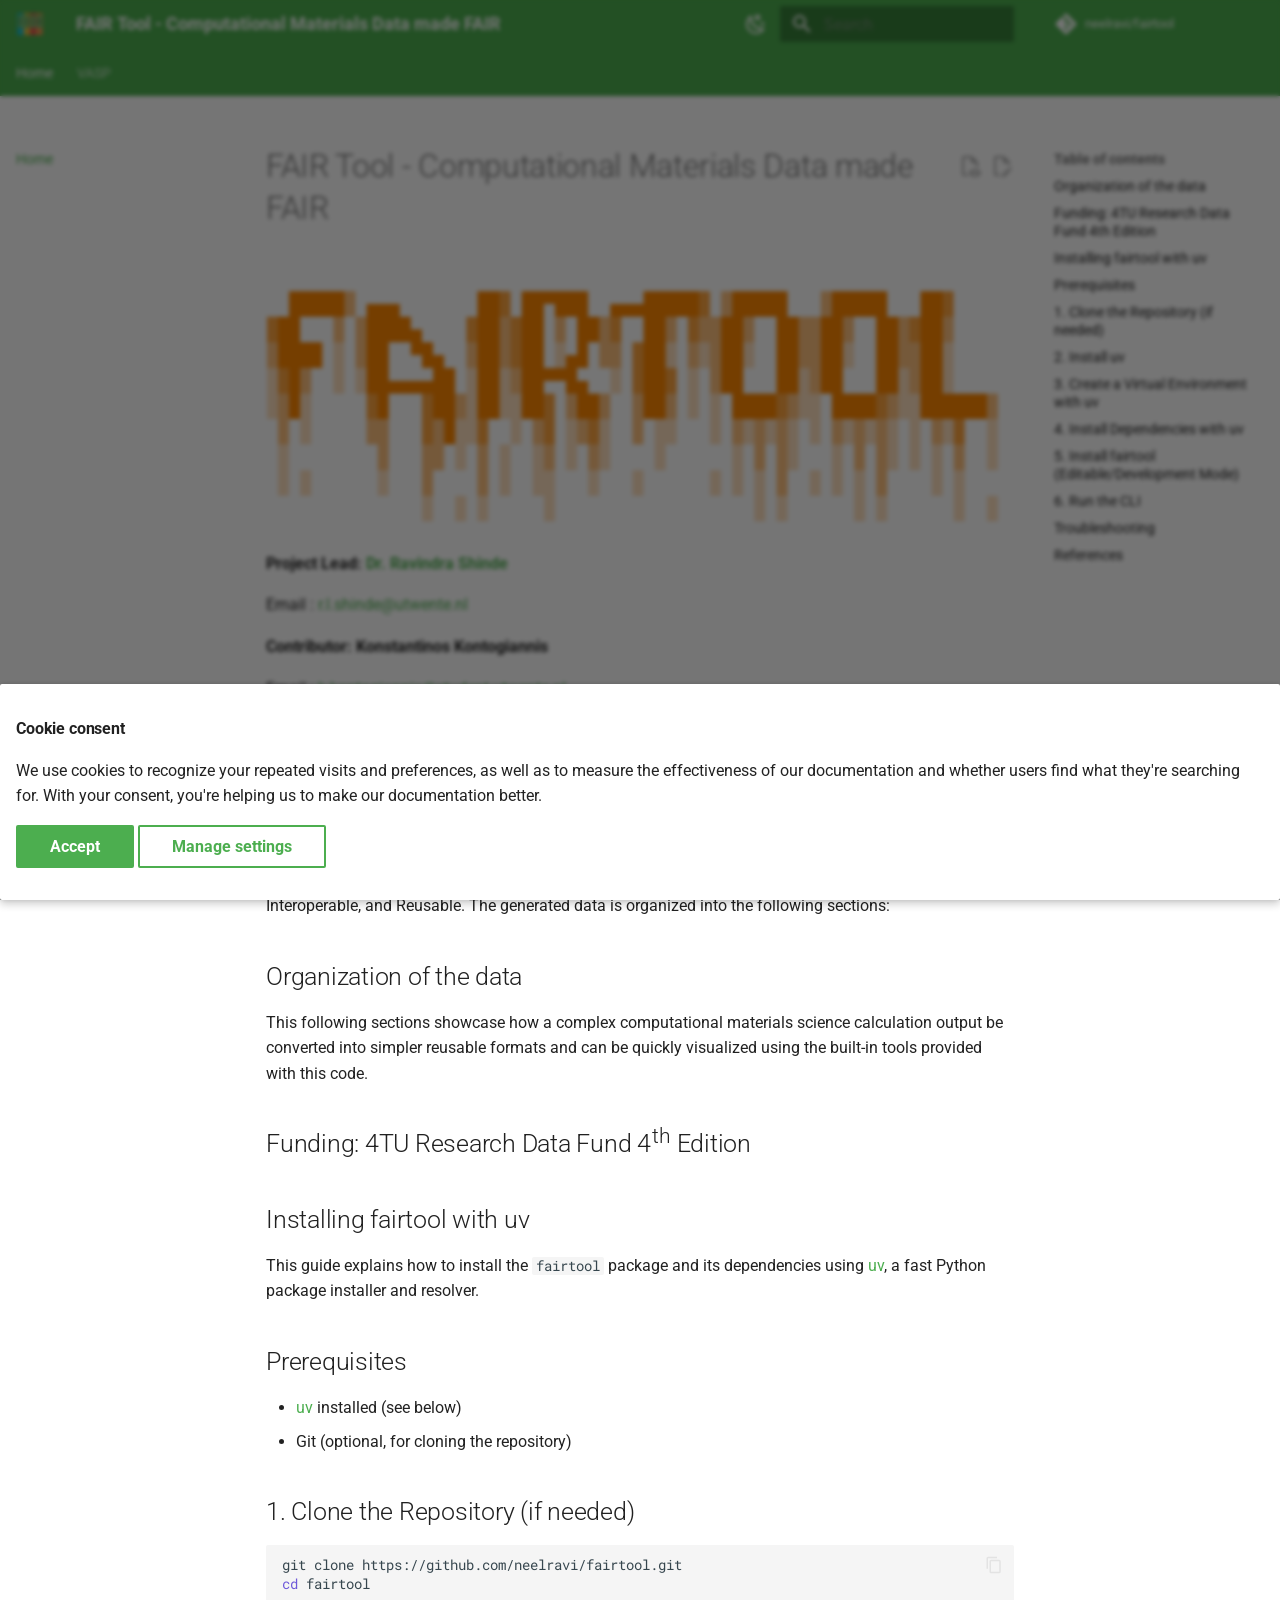
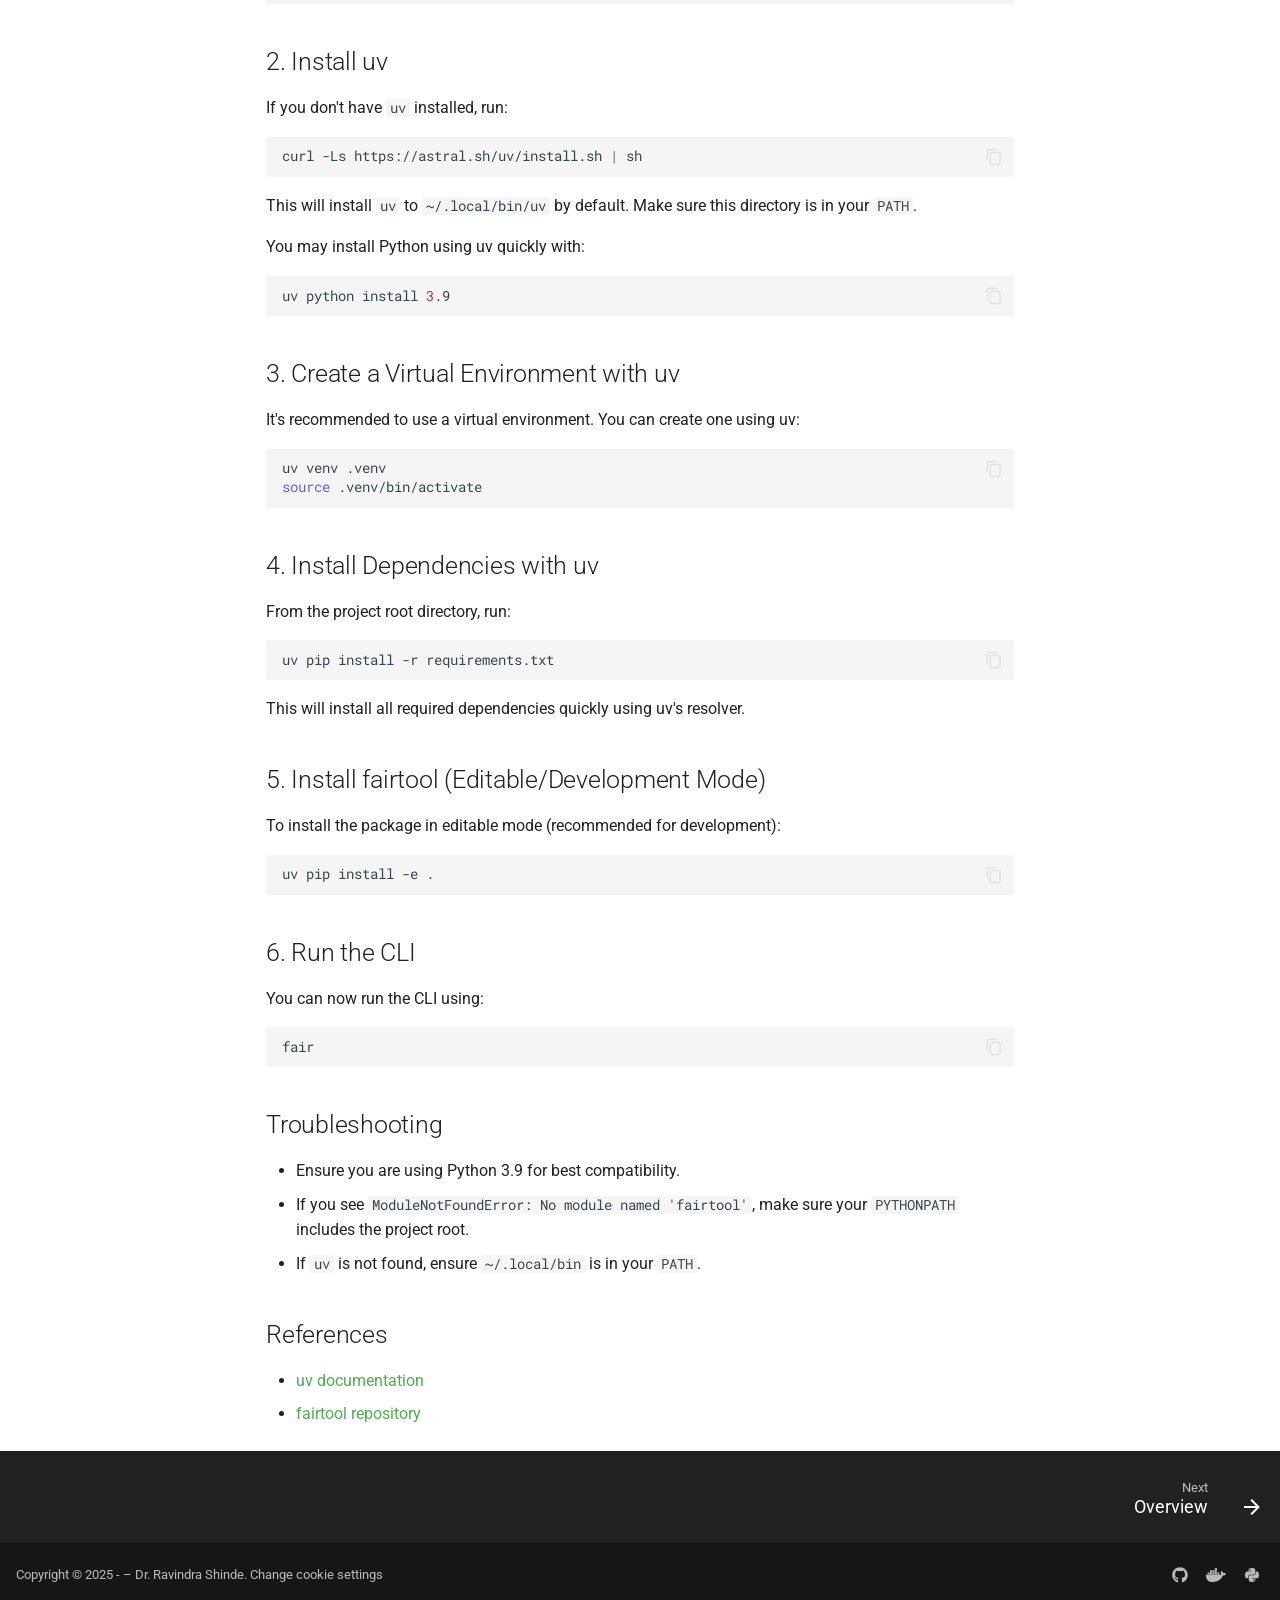
==== index.html @ 2986ee40 "Publish site: force-publish" ====
<!doctype html>
<html lang="en" class="no-js">
  <head>
    
      <meta charset="utf-8">
      <meta name="viewport" content="width=device-width,initial-scale=1">
      
        <meta name="description" content="The website and the repository guides on the data management for Computational Physics and Chemistry research for a FAIR storage of raw data, processed data, and metadata.
">
      
      
        <meta name="author" content="Dr. Ravindra Shinde">
      
      
        <link rel="canonical" href="http://127.0.0.1:8000/index.html">
      
      
      
        <link rel="next" href="Advanced/index.html">
      
      
      <link rel="icon" href="assets/favicon.png">
      <meta name="generator" content="mkdocs-1.6.1, mkdocs-material-9.6.22">
    
    
      
        <title>FAIR Tool - Computational Materials Data made FAIR</title>
      
    
    
      <link rel="stylesheet" href="assets/stylesheets/main.84d31ad4.min.css">
      
        
        <link rel="stylesheet" href="assets/stylesheets/palette.06af60db.min.css">
      
      


    
    
      
    
    
      
        
        
        <link rel="preconnect" href="https://fonts.gstatic.com" crossorigin>
        <link rel="stylesheet" href="https://fonts.googleapis.com/css?family=Roboto:300,300i,400,400i,700,700i%7CRoboto+Mono:400,400i,700,700i&display=fallback">
        <style>:root{--md-text-font:"Roboto";--md-code-font:"Roboto Mono"}</style>
      
    
    
      <link rel="stylesheet" href="stylesheets/extra.css">
    
    <script>__md_scope=new URL(".",location),__md_hash=e=>[...e].reduce(((e,_)=>(e<<5)-e+_.charCodeAt(0)),0),__md_get=(e,_=localStorage,t=__md_scope)=>JSON.parse(_.getItem(t.pathname+"."+e)),__md_set=(e,_,t=localStorage,a=__md_scope)=>{try{t.setItem(a.pathname+"."+e,JSON.stringify(_))}catch(e){}}</script>
    
      
  


  
  

<script id="__analytics">function __md_analytics(){function e(){dataLayer.push(arguments)}window.dataLayer=window.dataLayer||[],e("js",new Date),e("config",""),document.addEventListener("DOMContentLoaded",(function(){document.forms.search&&document.forms.search.query.addEventListener("blur",(function(){this.value&&e("event","search",{search_term:this.value})}));document$.subscribe((function(){var t=document.forms.feedback;if(void 0!==t)for(var a of t.querySelectorAll("[type=submit]"))a.addEventListener("click",(function(a){a.preventDefault();var n=document.location.pathname,d=this.getAttribute("data-md-value");e("event","feedback",{page:n,data:d}),t.firstElementChild.disabled=!0;var r=t.querySelector(".md-feedback__note [data-md-value='"+d+"']");r&&(r.hidden=!1)})),t.hidden=!1})),location$.subscribe((function(t){e("config","",{page_path:t.pathname})}))}));var t=document.createElement("script");t.async=!0,t.src="https://www.googletagmanager.com/gtag/js?id=",document.getElementById("__analytics").insertAdjacentElement("afterEnd",t)}</script>
  
    <script>if("undefined"!=typeof __md_analytics){var consent=__md_get("__consent");consent&&consent.analytics&&__md_analytics()}</script>
  

    
    
    
  </head>
  
  
    
    
      
    
    
    
    
    <body dir="ltr" data-md-color-scheme="default" data-md-color-primary="green" data-md-color-accent="deep-orange">
  
    
    <input class="md-toggle" data-md-toggle="drawer" type="checkbox" id="__drawer" autocomplete="off">
    <input class="md-toggle" data-md-toggle="search" type="checkbox" id="__search" autocomplete="off">
    <label class="md-overlay" for="__drawer"></label>
    <div data-md-component="skip">
      
        
        <a href="#fair-tool-computational-materials-data-made-fair" class="md-skip">
          Skip to content
        </a>
      
    </div>
    <div data-md-component="announce">
      
    </div>
    
    
      

<header class="md-header" data-md-component="header">
  <nav class="md-header__inner md-grid" aria-label="Header">
    <a href="index.html" title="FAIR Tool - Computational Materials Data made FAIR" class="md-header__button md-logo" aria-label="FAIR Tool - Computational Materials Data made FAIR" data-md-component="logo">
      
  <img src="assets/logo.png" alt="logo">

    </a>
    <label class="md-header__button md-icon" for="__drawer">
      
      <svg xmlns="http://www.w3.org/2000/svg" viewBox="0 0 24 24"><path d="M3 6h18v2H3zm0 5h18v2H3zm0 5h18v2H3z"/></svg>
    </label>
    <div class="md-header__title" data-md-component="header-title">
      <div class="md-header__ellipsis">
        <div class="md-header__topic">
          <span class="md-ellipsis">
            FAIR Tool - Computational Materials Data made FAIR
          </span>
        </div>
        <div class="md-header__topic" data-md-component="header-topic">
          <span class="md-ellipsis">
            
              Home
            
          </span>
        </div>
      </div>
    </div>
    
      
        <form class="md-header__option" data-md-component="palette">
  
    
    
    
    <input class="md-option" data-md-color-media="(prefers-color-scheme)" data-md-color-scheme="default" data-md-color-primary="green" data-md-color-accent="deep-orange"  aria-label="Switch to light mode"  type="radio" name="__palette" id="__palette_0">
    
      <label class="md-header__button md-icon" title="Switch to light mode" for="__palette_1" hidden>
        <svg xmlns="http://www.w3.org/2000/svg" viewBox="0 0 24 24"><path d="m17.75 4.09-2.53 1.94.91 3.06-2.63-1.81-2.63 1.81.91-3.06-2.53-1.94L12.44 4l1.06-3 1.06 3zm3.5 6.91-1.64 1.25.59 1.98-1.7-1.17-1.7 1.17.59-1.98L15.75 11l2.06-.05L18.5 9l.69 1.95zm-2.28 4.95c.83-.08 1.72 1.1 1.19 1.85-.32.45-.66.87-1.08 1.27C15.17 23 8.84 23 4.94 19.07c-3.91-3.9-3.91-10.24 0-14.14.4-.4.82-.76 1.27-1.08.75-.53 1.93.36 1.85 1.19-.27 2.86.69 5.83 2.89 8.02a9.96 9.96 0 0 0 8.02 2.89m-1.64 2.02a12.08 12.08 0 0 1-7.8-3.47c-2.17-2.19-3.33-5-3.49-7.82-2.81 3.14-2.7 7.96.31 10.98 3.02 3.01 7.84 3.12 10.98.31"/></svg>
      </label>
    
  
    
    
    
    <input class="md-option" data-md-color-media="(prefers-color-scheme: light)" data-md-color-scheme="default" data-md-color-primary="green" data-md-color-accent="deep-orange"  aria-label="Switch to dark mode"  type="radio" name="__palette" id="__palette_1">
    
      <label class="md-header__button md-icon" title="Switch to dark mode" for="__palette_2" hidden>
        <svg xmlns="http://www.w3.org/2000/svg" viewBox="0 0 24 24"><path d="M12 7a5 5 0 0 1 5 5 5 5 0 0 1-5 5 5 5 0 0 1-5-5 5 5 0 0 1 5-5m0 2a3 3 0 0 0-3 3 3 3 0 0 0 3 3 3 3 0 0 0 3-3 3 3 0 0 0-3-3m0-7 2.39 3.42C13.65 5.15 12.84 5 12 5s-1.65.15-2.39.42zM3.34 7l4.16-.35A7.2 7.2 0 0 0 5.94 8.5c-.44.74-.69 1.5-.83 2.29zm.02 10 1.76-3.77a7.131 7.131 0 0 0 2.38 4.14zM20.65 7l-1.77 3.79a7.02 7.02 0 0 0-2.38-4.15zm-.01 10-4.14.36c.59-.51 1.12-1.14 1.54-1.86.42-.73.69-1.5.83-2.29zM12 22l-2.41-3.44c.74.27 1.55.44 2.41.44.82 0 1.63-.17 2.37-.44z"/></svg>
      </label>
    
  
    
    
    
    <input class="md-option" data-md-color-media="(prefers-color-scheme: dark)" data-md-color-scheme="slate" data-md-color-primary="black" data-md-color-accent="amber"  aria-label="Switch to system preference"  type="radio" name="__palette" id="__palette_2">
    
      <label class="md-header__button md-icon" title="Switch to system preference" for="__palette_0" hidden>
        <svg xmlns="http://www.w3.org/2000/svg" viewBox="0 0 24 24"><path d="M12 18c-.89 0-1.74-.2-2.5-.55C11.56 16.5 13 14.42 13 12s-1.44-4.5-3.5-5.45C10.26 6.2 11.11 6 12 6a6 6 0 0 1 6 6 6 6 0 0 1-6 6m8-9.31V4h-4.69L12 .69 8.69 4H4v4.69L.69 12 4 15.31V20h4.69L12 23.31 15.31 20H20v-4.69L23.31 12z"/></svg>
      </label>
    
  
</form>
      
    
    
      <script>var palette=__md_get("__palette");if(palette&&palette.color){if("(prefers-color-scheme)"===palette.color.media){var media=matchMedia("(prefers-color-scheme: light)"),input=document.querySelector(media.matches?"[data-md-color-media='(prefers-color-scheme: light)']":"[data-md-color-media='(prefers-color-scheme: dark)']");palette.color.media=input.getAttribute("data-md-color-media"),palette.color.scheme=input.getAttribute("data-md-color-scheme"),palette.color.primary=input.getAttribute("data-md-color-primary"),palette.color.accent=input.getAttribute("data-md-color-accent")}for(var[key,value]of Object.entries(palette.color))document.body.setAttribute("data-md-color-"+key,value)}</script>
    
    
    
      
      
        <label class="md-header__button md-icon" for="__search">
          
          <svg xmlns="http://www.w3.org/2000/svg" viewBox="0 0 24 24"><path d="M9.5 3A6.5 6.5 0 0 1 16 9.5c0 1.61-.59 3.09-1.56 4.23l.27.27h.79l5 5-1.5 1.5-5-5v-.79l-.27-.27A6.52 6.52 0 0 1 9.5 16 6.5 6.5 0 0 1 3 9.5 6.5 6.5 0 0 1 9.5 3m0 2C7 5 5 7 5 9.5S7 14 9.5 14 14 12 14 9.5 12 5 9.5 5"/></svg>
        </label>
        <div class="md-search" data-md-component="search" role="dialog">
  <label class="md-search__overlay" for="__search"></label>
  <div class="md-search__inner" role="search">
    <form class="md-search__form" name="search">
      <input type="text" class="md-search__input" name="query" aria-label="Search" placeholder="Search" autocapitalize="off" autocorrect="off" autocomplete="off" spellcheck="false" data-md-component="search-query" required>
      <label class="md-search__icon md-icon" for="__search">
        
        <svg xmlns="http://www.w3.org/2000/svg" viewBox="0 0 24 24"><path d="M9.5 3A6.5 6.5 0 0 1 16 9.5c0 1.61-.59 3.09-1.56 4.23l.27.27h.79l5 5-1.5 1.5-5-5v-.79l-.27-.27A6.52 6.52 0 0 1 9.5 16 6.5 6.5 0 0 1 3 9.5 6.5 6.5 0 0 1 9.5 3m0 2C7 5 5 7 5 9.5S7 14 9.5 14 14 12 14 9.5 12 5 9.5 5"/></svg>
        
        <svg xmlns="http://www.w3.org/2000/svg" viewBox="0 0 24 24"><path d="M20 11v2H8l5.5 5.5-1.42 1.42L4.16 12l7.92-7.92L13.5 5.5 8 11z"/></svg>
      </label>
      <nav class="md-search__options" aria-label="Search">
        
          <a href="javascript:void(0)" class="md-search__icon md-icon" title="Share" aria-label="Share" data-clipboard data-clipboard-text="" data-md-component="search-share" tabindex="-1">
            
            <svg xmlns="http://www.w3.org/2000/svg" viewBox="0 0 24 24"><path d="M18 16.08c-.76 0-1.44.3-1.96.77L8.91 12.7c.05-.23.09-.46.09-.7s-.04-.47-.09-.7l7.05-4.11c.54.5 1.25.81 2.04.81a3 3 0 0 0 3-3 3 3 0 0 0-3-3 3 3 0 0 0-3 3c0 .24.04.47.09.7L8.04 9.81C7.5 9.31 6.79 9 6 9a3 3 0 0 0-3 3 3 3 0 0 0 3 3c.79 0 1.5-.31 2.04-.81l7.12 4.15c-.05.21-.08.43-.08.66 0 1.61 1.31 2.91 2.92 2.91s2.92-1.3 2.92-2.91A2.92 2.92 0 0 0 18 16.08"/></svg>
          </a>
        
        <button type="reset" class="md-search__icon md-icon" title="Clear" aria-label="Clear" tabindex="-1">
          
          <svg xmlns="http://www.w3.org/2000/svg" viewBox="0 0 24 24"><path d="M19 6.41 17.59 5 12 10.59 6.41 5 5 6.41 10.59 12 5 17.59 6.41 19 12 13.41 17.59 19 19 17.59 13.41 12z"/></svg>
        </button>
      </nav>
      
        <div class="md-search__suggest" data-md-component="search-suggest"></div>
      
    </form>
    <div class="md-search__output">
      <div class="md-search__scrollwrap" tabindex="0" data-md-scrollfix>
        <div class="md-search-result" data-md-component="search-result">
          <div class="md-search-result__meta">
            Initializing search
          </div>
          <ol class="md-search-result__list" role="presentation"></ol>
        </div>
      </div>
    </div>
  </div>
</div>
      
    
    
      <div class="md-header__source">
        <a href="https://github.com/neelravi/fairtool" title="Go to repository" class="md-source" data-md-component="source">
  <div class="md-source__icon md-icon">
    
    <svg xmlns="http://www.w3.org/2000/svg" viewBox="0 0 448 512"><!--! Font Awesome Free 7.1.0 by @fontawesome - https://fontawesome.com License - https://fontawesome.com/license/free (Icons: CC BY 4.0, Fonts: SIL OFL 1.1, Code: MIT License) Copyright 2025 Fonticons, Inc.--><path d="M439.6 236.1 244 40.5c-5.4-5.5-12.8-8.5-20.4-8.5s-15 3-20.4 8.4L162.5 81l51.5 51.5c27.1-9.1 52.7 16.8 43.4 43.7l49.7 49.7c34.2-11.8 61.2 31 35.5 56.7-26.5 26.5-70.2-2.9-56-37.3L240.3 199v121.9c25.3 12.5 22.3 41.8 9.1 55-6.4 6.4-15.2 10.1-24.3 10.1s-17.8-3.6-24.3-10.1c-17.6-17.6-11.1-46.9 11.2-56v-123c-20.8-8.5-24.6-30.7-18.6-45L142.6 101 8.5 235.1C3 240.6 0 247.9 0 255.5s3 15 8.5 20.4l195.6 195.7c5.4 5.4 12.7 8.4 20.4 8.4s15-3 20.4-8.4l194.7-194.7c5.4-5.4 8.4-12.8 8.4-20.4s-3-15-8.4-20.4"/></svg>
  </div>
  <div class="md-source__repository">
    neelravi/fairtool
  </div>
</a>
      </div>
    
  </nav>
  
</header>
    
    <div class="md-container" data-md-component="container">
      
      
        
          
            
<nav class="md-tabs" aria-label="Tabs" data-md-component="tabs">
  <div class="md-grid">
    <ul class="md-tabs__list">
      
        
  
  
  
    
  
  
    <li class="md-tabs__item md-tabs__item--active">
      <a href="index.html" class="md-tabs__link">
        
  
  
    
  
  Home

      </a>
    </li>
  

      
        
  
  
  
  
    
    
      
  
  
  
  
    
    
      <li class="md-tabs__item">
        <a href="Advanced/index.html" class="md-tabs__link">
          
  
  
    
  
  VASP

        </a>
      </li>
    
  

    
  

      
    </ul>
  </div>
</nav>
          
        
      
      <main class="md-main" data-md-component="main">
        <div class="md-main__inner md-grid">
          
            
              
              <div class="md-sidebar md-sidebar--primary" data-md-component="sidebar" data-md-type="navigation" >
                <div class="md-sidebar__scrollwrap">
                  <div class="md-sidebar__inner">
                    


  


<nav class="md-nav md-nav--primary md-nav--lifted" aria-label="Navigation" data-md-level="0">
  <label class="md-nav__title" for="__drawer">
    <a href="index.html" title="FAIR Tool - Computational Materials Data made FAIR" class="md-nav__button md-logo" aria-label="FAIR Tool - Computational Materials Data made FAIR" data-md-component="logo">
      
  <img src="assets/logo.png" alt="logo">

    </a>
    FAIR Tool - Computational Materials Data made FAIR
  </label>
  
    <div class="md-nav__source">
      <a href="https://github.com/neelravi/fairtool" title="Go to repository" class="md-source" data-md-component="source">
  <div class="md-source__icon md-icon">
    
    <svg xmlns="http://www.w3.org/2000/svg" viewBox="0 0 448 512"><!--! Font Awesome Free 7.1.0 by @fontawesome - https://fontawesome.com License - https://fontawesome.com/license/free (Icons: CC BY 4.0, Fonts: SIL OFL 1.1, Code: MIT License) Copyright 2025 Fonticons, Inc.--><path d="M439.6 236.1 244 40.5c-5.4-5.5-12.8-8.5-20.4-8.5s-15 3-20.4 8.4L162.5 81l51.5 51.5c27.1-9.1 52.7 16.8 43.4 43.7l49.7 49.7c34.2-11.8 61.2 31 35.5 56.7-26.5 26.5-70.2-2.9-56-37.3L240.3 199v121.9c25.3 12.5 22.3 41.8 9.1 55-6.4 6.4-15.2 10.1-24.3 10.1s-17.8-3.6-24.3-10.1c-17.6-17.6-11.1-46.9 11.2-56v-123c-20.8-8.5-24.6-30.7-18.6-45L142.6 101 8.5 235.1C3 240.6 0 247.9 0 255.5s3 15 8.5 20.4l195.6 195.7c5.4 5.4 12.7 8.4 20.4 8.4s15-3 20.4-8.4l194.7-194.7c5.4-5.4 8.4-12.8 8.4-20.4s-3-15-8.4-20.4"/></svg>
  </div>
  <div class="md-source__repository">
    neelravi/fairtool
  </div>
</a>
    </div>
  
  <ul class="md-nav__list" data-md-scrollfix>
    
      
      
  
  
    
  
  
  
    <li class="md-nav__item md-nav__item--active">
      
      <input class="md-nav__toggle md-toggle" type="checkbox" id="__toc">
      
      
        
      
      
        <label class="md-nav__link md-nav__link--active" for="__toc">
          
  
  
  <span class="md-ellipsis">
    Home
    
  </span>
  

          <span class="md-nav__icon md-icon"></span>
        </label>
      
      <a href="index.html" class="md-nav__link md-nav__link--active">
        
  
  
  <span class="md-ellipsis">
    Home
    
  </span>
  

      </a>
      
        

<nav class="md-nav md-nav--secondary" aria-label="Table of contents">
  
  
  
    
  
  
    <label class="md-nav__title" for="__toc">
      <span class="md-nav__icon md-icon"></span>
      Table of contents
    </label>
    <ul class="md-nav__list" data-md-component="toc" data-md-scrollfix>
      
        <li class="md-nav__item">
  <a href="#organization-of-the-data" class="md-nav__link">
    <span class="md-ellipsis">
      Organization of the data
    </span>
  </a>
  
</li>
      
        <li class="md-nav__item">
  <a href="#funding-4tu-research-data-fund-4th-edition" class="md-nav__link">
    <span class="md-ellipsis">
      Funding: 4TU Research Data Fund 4th Edition
    </span>
  </a>
  
</li>
      
        <li class="md-nav__item">
  <a href="#installing-fairtool-with-uv" class="md-nav__link">
    <span class="md-ellipsis">
      Installing fairtool with uv
    </span>
  </a>
  
</li>
      
        <li class="md-nav__item">
  <a href="#prerequisites" class="md-nav__link">
    <span class="md-ellipsis">
      Prerequisites
    </span>
  </a>
  
</li>
      
        <li class="md-nav__item">
  <a href="#1-clone-the-repository-if-needed" class="md-nav__link">
    <span class="md-ellipsis">
      1. Clone the Repository (if needed)
    </span>
  </a>
  
</li>
      
        <li class="md-nav__item">
  <a href="#2-install-uv" class="md-nav__link">
    <span class="md-ellipsis">
      2. Install uv
    </span>
  </a>
  
</li>
      
        <li class="md-nav__item">
  <a href="#3-create-a-virtual-environment-with-uv" class="md-nav__link">
    <span class="md-ellipsis">
      3. Create a Virtual Environment with uv
    </span>
  </a>
  
</li>
      
        <li class="md-nav__item">
  <a href="#4-install-dependencies-with-uv" class="md-nav__link">
    <span class="md-ellipsis">
      4. Install Dependencies with uv
    </span>
  </a>
  
</li>
      
        <li class="md-nav__item">
  <a href="#5-install-fairtool-editabledevelopment-mode" class="md-nav__link">
    <span class="md-ellipsis">
      5. Install fairtool (Editable/Development Mode)
    </span>
  </a>
  
</li>
      
        <li class="md-nav__item">
  <a href="#6-run-the-cli" class="md-nav__link">
    <span class="md-ellipsis">
      6. Run the CLI
    </span>
  </a>
  
</li>
      
        <li class="md-nav__item">
  <a href="#troubleshooting" class="md-nav__link">
    <span class="md-ellipsis">
      Troubleshooting
    </span>
  </a>
  
</li>
      
        <li class="md-nav__item">
  <a href="#references" class="md-nav__link">
    <span class="md-ellipsis">
      References
    </span>
  </a>
  
</li>
      
    </ul>
  
</nav>
      
    </li>
  

    
      
      
  
  
  
  
    
    
      
        
      
        
      
        
      
    
    
    
      
      
        
      
    
    
    <li class="md-nav__item md-nav__item--nested">
      
        
        
        <input class="md-nav__toggle md-toggle " type="checkbox" id="__nav_2" >
        
          
          <label class="md-nav__link" for="__nav_2" id="__nav_2_label" tabindex="0">
            
  
  
  <span class="md-ellipsis">
    VASP
    
  </span>
  

            <span class="md-nav__icon md-icon"></span>
          </label>
        
        <nav class="md-nav" data-md-level="1" aria-labelledby="__nav_2_label" aria-expanded="false">
          <label class="md-nav__title" for="__nav_2">
            <span class="md-nav__icon md-icon"></span>
            VASP
          </label>
          <ul class="md-nav__list" data-md-scrollfix>
            
              
                
  
  
  
  
    
    
      
        
          
        
      
        
      
        
      
        
      
    
    
    
      
      
        
      
    
    
    <li class="md-nav__item md-nav__item--nested">
      
        
        
        <input class="md-nav__toggle md-toggle " type="checkbox" id="__nav_2_1" >
        
          
          <div class="md-nav__link md-nav__container">
            <a href="Advanced/index.html" class="md-nav__link ">
              
  
  
  <span class="md-ellipsis">
    Advanced
    
  </span>
  

            </a>
            
              
              <label class="md-nav__link " for="__nav_2_1" id="__nav_2_1_label" tabindex="0">
                <span class="md-nav__icon md-icon"></span>
              </label>
            
          </div>
        
        <nav class="md-nav" data-md-level="2" aria-labelledby="__nav_2_1_label" aria-expanded="false">
          <label class="md-nav__title" for="__nav_2_1">
            <span class="md-nav__icon md-icon"></span>
            Advanced
          </label>
          <ul class="md-nav__list" data-md-scrollfix>
            
              
            
              
                
  
  
  
  
    <li class="md-nav__item">
      <a href="Advanced/example04/fair_summarized_vasprun.html" class="md-nav__link">
        
  
  
  <span class="md-ellipsis">
    example04
    
  </span>
  

      </a>
    </li>
  

              
            
              
                
  
  
  
  
    <li class="md-nav__item">
      <a href="Advanced/example05/fair_summarized_vasprun.html" class="md-nav__link">
        
  
  
  <span class="md-ellipsis">
    example05
    
  </span>
  

      </a>
    </li>
  

              
            
              
                
  
  
  
  
    <li class="md-nav__item">
      <a href="Advanced/example06/fair_summarized_vasprun.html" class="md-nav__link">
        
  
  
  <span class="md-ellipsis">
    example06
    
  </span>
  

      </a>
    </li>
  

              
            
          </ul>
        </nav>
      
    </li>
  

              
            
              
                
  
  
  
  
    
    
      
        
          
        
      
        
      
        
      
        
      
    
    
    
      
      
        
      
    
    
    <li class="md-nav__item md-nav__item--nested">
      
        
        
        <input class="md-nav__toggle md-toggle " type="checkbox" id="__nav_2_2" >
        
          
          <div class="md-nav__link md-nav__container">
            <a href="Basic/index.html" class="md-nav__link ">
              
  
  
  <span class="md-ellipsis">
    Basic
    
  </span>
  

            </a>
            
              
              <label class="md-nav__link " for="__nav_2_2" id="__nav_2_2_label" tabindex="0">
                <span class="md-nav__icon md-icon"></span>
              </label>
            
          </div>
        
        <nav class="md-nav" data-md-level="2" aria-labelledby="__nav_2_2_label" aria-expanded="false">
          <label class="md-nav__title" for="__nav_2_2">
            <span class="md-nav__icon md-icon"></span>
            Basic
          </label>
          <ul class="md-nav__list" data-md-scrollfix>
            
              
            
              
                
  
  
  
  
    <li class="md-nav__item">
      <a href="Basic/example01/fair_summarized_vasprun.html" class="md-nav__link">
        
  
  
  <span class="md-ellipsis">
    example01
    
  </span>
  

      </a>
    </li>
  

              
            
              
                
  
  
  
  
    <li class="md-nav__item">
      <a href="Basic/example02/fair_summarized_band_si_vasprun.html" class="md-nav__link">
        
  
  
  <span class="md-ellipsis">
    example02
    
  </span>
  

      </a>
    </li>
  

              
            
              
                
  
  
  
  
    <li class="md-nav__item">
      <a href="Basic/example03/fair_summarized_dos_si_vasprun.html" class="md-nav__link">
        
  
  
  <span class="md-ellipsis">
    example03
    
  </span>
  

      </a>
    </li>
  

              
            
          </ul>
        </nav>
      
    </li>
  

              
            
              
                
  
  
  
  
    
    
      
        
          
        
      
        
      
    
    
    
      
      
        
      
    
    
    <li class="md-nav__item md-nav__item--nested">
      
        
        
        <input class="md-nav__toggle md-toggle " type="checkbox" id="__nav_2_3" >
        
          
          <div class="md-nav__link md-nav__container">
            <a href="Expert/index.html" class="md-nav__link ">
              
  
  
  <span class="md-ellipsis">
    Expert
    
  </span>
  

            </a>
            
              
              <label class="md-nav__link " for="__nav_2_3" id="__nav_2_3_label" tabindex="0">
                <span class="md-nav__icon md-icon"></span>
              </label>
            
          </div>
        
        <nav class="md-nav" data-md-level="2" aria-labelledby="__nav_2_3_label" aria-expanded="false">
          <label class="md-nav__title" for="__nav_2_3">
            <span class="md-nav__icon md-icon"></span>
            Expert
          </label>
          <ul class="md-nav__list" data-md-scrollfix>
            
              
            
              
                
  
  
  
  
    <li class="md-nav__item">
      <a href="Expert/example07/fair_summarized_hybrid_vasprun.html" class="md-nav__link">
        
  
  
  <span class="md-ellipsis">
    example07
    
  </span>
  

      </a>
    </li>
  

              
            
          </ul>
        </nav>
      
    </li>
  

              
            
          </ul>
        </nav>
      
    </li>
  

    
  </ul>
</nav>
                  </div>
                </div>
              </div>
            
            
              
              <div class="md-sidebar md-sidebar--secondary" data-md-component="sidebar" data-md-type="toc" >
                <div class="md-sidebar__scrollwrap">
                  <div class="md-sidebar__inner">
                    

<nav class="md-nav md-nav--secondary" aria-label="Table of contents">
  
  
  
    
  
  
    <label class="md-nav__title" for="__toc">
      <span class="md-nav__icon md-icon"></span>
      Table of contents
    </label>
    <ul class="md-nav__list" data-md-component="toc" data-md-scrollfix>
      
        <li class="md-nav__item">
  <a href="#organization-of-the-data" class="md-nav__link">
    <span class="md-ellipsis">
      Organization of the data
    </span>
  </a>
  
</li>
      
        <li class="md-nav__item">
  <a href="#funding-4tu-research-data-fund-4th-edition" class="md-nav__link">
    <span class="md-ellipsis">
      Funding: 4TU Research Data Fund 4th Edition
    </span>
  </a>
  
</li>
      
        <li class="md-nav__item">
  <a href="#installing-fairtool-with-uv" class="md-nav__link">
    <span class="md-ellipsis">
      Installing fairtool with uv
    </span>
  </a>
  
</li>
      
        <li class="md-nav__item">
  <a href="#prerequisites" class="md-nav__link">
    <span class="md-ellipsis">
      Prerequisites
    </span>
  </a>
  
</li>
      
        <li class="md-nav__item">
  <a href="#1-clone-the-repository-if-needed" class="md-nav__link">
    <span class="md-ellipsis">
      1. Clone the Repository (if needed)
    </span>
  </a>
  
</li>
      
        <li class="md-nav__item">
  <a href="#2-install-uv" class="md-nav__link">
    <span class="md-ellipsis">
      2. Install uv
    </span>
  </a>
  
</li>
      
        <li class="md-nav__item">
  <a href="#3-create-a-virtual-environment-with-uv" class="md-nav__link">
    <span class="md-ellipsis">
      3. Create a Virtual Environment with uv
    </span>
  </a>
  
</li>
      
        <li class="md-nav__item">
  <a href="#4-install-dependencies-with-uv" class="md-nav__link">
    <span class="md-ellipsis">
      4. Install Dependencies with uv
    </span>
  </a>
  
</li>
      
        <li class="md-nav__item">
  <a href="#5-install-fairtool-editabledevelopment-mode" class="md-nav__link">
    <span class="md-ellipsis">
      5. Install fairtool (Editable/Development Mode)
    </span>
  </a>
  
</li>
      
        <li class="md-nav__item">
  <a href="#6-run-the-cli" class="md-nav__link">
    <span class="md-ellipsis">
      6. Run the CLI
    </span>
  </a>
  
</li>
      
        <li class="md-nav__item">
  <a href="#troubleshooting" class="md-nav__link">
    <span class="md-ellipsis">
      Troubleshooting
    </span>
  </a>
  
</li>
      
        <li class="md-nav__item">
  <a href="#references" class="md-nav__link">
    <span class="md-ellipsis">
      References
    </span>
  </a>
  
</li>
      
    </ul>
  
</nav>
                  </div>
                </div>
              </div>
            
          
          
            <div class="md-content" data-md-component="content">
              <article class="md-content__inner md-typeset">
                
                  


  
    <a href="https://github.com/neelravi/fairtool/blob/main/documentation/docs/README.md" title="Edit this page" class="md-content__button md-icon" rel="edit">
      
      <svg xmlns="http://www.w3.org/2000/svg" viewBox="0 0 24 24"><path d="M10 20H6V4h7v5h5v3.1l2-2V8l-6-6H6c-1.1 0-2 .9-2 2v16c0 1.1.9 2 2 2h4zm10.2-7c.1 0 .3.1.4.2l1.3 1.3c.2.2.2.6 0 .8l-1 1-2.1-2.1 1-1c.1-.1.2-.2.4-.2m0 3.9L14.1 23H12v-2.1l6.1-6.1z"/></svg>
    </a>
  
  
    
      
    
    <a href="https://github.com/neelravi/fairtool/raw/main/documentation/docs/README.md" title="View source of this page" class="md-content__button md-icon">
      
      <svg xmlns="http://www.w3.org/2000/svg" viewBox="0 0 24 24"><path d="M17 18c.56 0 1 .44 1 1s-.44 1-1 1-1-.44-1-1 .44-1 1-1m0-3c-2.73 0-5.06 1.66-6 4 .94 2.34 3.27 4 6 4s5.06-1.66 6-4c-.94-2.34-3.27-4-6-4m0 6.5a2.5 2.5 0 0 1-2.5-2.5 2.5 2.5 0 0 1 2.5-2.5 2.5 2.5 0 0 1 2.5 2.5 2.5 2.5 0 0 1-2.5 2.5M9.27 20H6V4h7v5h5v4.07c.7.08 1.36.25 2 .49V8l-6-6H6a2 2 0 0 0-2 2v16a2 2 0 0 0 2 2h4.5a8.2 8.2 0 0 1-1.23-2"/></svg>
    </a>
  


<h1 id="fair-tool-computational-materials-data-made-fair">FAIR Tool - Computational Materials Data made FAIR<a class="headerlink" href="#fair-tool-computational-materials-data-made-fair" title="Permanent link">&para;</a></h1>
<p align="center">
    <img src="./assets/images/fairtool.png" alt="FAIR Tool Wider Logo" style="max-width:100%; height:auto;" />
</p>

<p><strong>Project Lead: <a href="https://www.ravindrashinde.com">Dr. Ravindra Shinde</a></strong></p>
<p>Email : <a href="&#109;&#97;&#105;&#108;&#116;&#111;&#58;&#114;&#46;&#108;&#46;&#115;&#104;&#105;&#110;&#100;&#101;&#64;&#117;&#116;&#119;&#101;&#110;&#116;&#101;&#46;&#110;&#108;">&#114;&#46;&#108;&#46;&#115;&#104;&#105;&#110;&#100;&#101;&#64;&#117;&#116;&#119;&#101;&#110;&#116;&#101;&#46;&#110;&#108;</a></p>
<p><strong>Contributor: Konstantinos Kontogiannis</strong></p>
<p>Email : <a href="&#109;&#97;&#105;&#108;&#116;&#111;&#58;&#107;&#46;&#107;&#111;&#110;&#116;&#111;&#103;&#105;&#97;&#110;&#110;&#105;&#115;&#64;&#115;&#116;&#117;&#100;&#101;&#110;&#116;&#46;&#117;&#116;&#119;&#101;&#110;&#116;&#101;&#46;&#110;&#108;">&#107;&#46;&#107;&#111;&#110;&#116;&#111;&#103;&#105;&#97;&#110;&#110;&#105;&#115;&#64;&#115;&#116;&#117;&#100;&#101;&#110;&#116;&#46;&#117;&#116;&#119;&#101;&#110;&#116;&#101;&#46;&#110;&#108;</a></p>
<p>License: <a href="https://opensource.org/licenses/MIT">MIT License</a></p>
<p>This repository contains the code for an effective <strong>Data Management</strong> for computational research. </p>
<p>Fairtool is a command-line interface for processing, analyzing, and visualizing computational materials data.
It is designed to work with various calculation output files and provides a streamlined workflow.</p>
<p>This code follows the FAIR principles for data management: data should be Findable, Accessible, Interoperable, and Reusable. The generated data is organized into the following sections:</p>
<h2 id="organization-of-the-data">Organization of the data<a class="headerlink" href="#organization-of-the-data" title="Permanent link">&para;</a></h2>
<p>This following sections showcase how a complex computational materials science calculation output be converted into simpler reusable formats and can be quickly visualized using the built-in tools provided with this code. </p>
<h2 id="funding-4tu-research-data-fund-4th-edition">Funding: 4TU Research Data Fund 4<sup>th</sup> Edition<a class="headerlink" href="#funding-4tu-research-data-fund-4th-edition" title="Permanent link">&para;</a></h2>
<h2 id="installing-fairtool-with-uv">Installing fairtool with uv<a class="headerlink" href="#installing-fairtool-with-uv" title="Permanent link">&para;</a></h2>
<p>This guide explains how to install the <code>fairtool</code> package and its dependencies using <a href="https://github.com/astral-sh/uv">uv</a>, a fast Python package installer and resolver.</p>
<h2 id="prerequisites">Prerequisites<a class="headerlink" href="#prerequisites" title="Permanent link">&para;</a></h2>
<ul>
<li><a href="https://github.com/astral-sh/uv">uv</a> installed (see below)</li>
<li>Git (optional, for cloning the repository)</li>
</ul>
<h2 id="1-clone-the-repository-if-needed">1. Clone the Repository (if needed)<a class="headerlink" href="#1-clone-the-repository-if-needed" title="Permanent link">&para;</a></h2>
<div class="language-bash highlight"><pre><span></span><code><span id="__span-0-1"><a id="__codelineno-0-1" name="__codelineno-0-1" href="#__codelineno-0-1"></a>git<span class="w"> </span>clone<span class="w"> </span>https://github.com/neelravi/fairtool.git
</span><span id="__span-0-2"><a id="__codelineno-0-2" name="__codelineno-0-2" href="#__codelineno-0-2"></a><span class="nb">cd</span><span class="w"> </span>fairtool
</span></code></pre></div>
<h2 id="2-install-uv">2. Install uv<a class="headerlink" href="#2-install-uv" title="Permanent link">&para;</a></h2>
<p>If you don't have <code>uv</code> installed, run:</p>
<div class="language-bash highlight"><pre><span></span><code><span id="__span-1-1"><a id="__codelineno-1-1" name="__codelineno-1-1" href="#__codelineno-1-1"></a>curl<span class="w"> </span>-Ls<span class="w"> </span>https://astral.sh/uv/install.sh<span class="w"> </span><span class="p">|</span><span class="w"> </span>sh
</span></code></pre></div>
<p>This will install <code>uv</code> to <code>~/.local/bin/uv</code> by default. Make sure this directory is in your <code>PATH</code>.</p>
<p>You may install Python using uv quickly with:</p>
<div class="language-bash highlight"><pre><span></span><code><span id="__span-2-1"><a id="__codelineno-2-1" name="__codelineno-2-1" href="#__codelineno-2-1"></a>uv<span class="w"> </span>python<span class="w"> </span>install<span class="w"> </span><span class="m">3</span>.9
</span></code></pre></div>
<h2 id="3-create-a-virtual-environment-with-uv">3. Create a Virtual Environment with uv<a class="headerlink" href="#3-create-a-virtual-environment-with-uv" title="Permanent link">&para;</a></h2>
<p>It's recommended to use a virtual environment. You can create one using uv:</p>
<div class="language-bash highlight"><pre><span></span><code><span id="__span-3-1"><a id="__codelineno-3-1" name="__codelineno-3-1" href="#__codelineno-3-1"></a>uv<span class="w"> </span>venv<span class="w"> </span>.venv
</span><span id="__span-3-2"><a id="__codelineno-3-2" name="__codelineno-3-2" href="#__codelineno-3-2"></a><span class="nb">source</span><span class="w"> </span>.venv/bin/activate
</span></code></pre></div>
<h2 id="4-install-dependencies-with-uv">4. Install Dependencies with uv<a class="headerlink" href="#4-install-dependencies-with-uv" title="Permanent link">&para;</a></h2>
<p>From the project root directory, run:</p>
<div class="language-bash highlight"><pre><span></span><code><span id="__span-4-1"><a id="__codelineno-4-1" name="__codelineno-4-1" href="#__codelineno-4-1"></a>uv<span class="w"> </span>pip<span class="w"> </span>install<span class="w"> </span>-r<span class="w"> </span>requirements.txt
</span></code></pre></div>
<p>This will install all required dependencies quickly using uv's resolver.</p>
<h2 id="5-install-fairtool-editabledevelopment-mode">5. Install fairtool (Editable/Development Mode)<a class="headerlink" href="#5-install-fairtool-editabledevelopment-mode" title="Permanent link">&para;</a></h2>
<p>To install the package in editable mode (recommended for development):</p>
<div class="language-bash highlight"><pre><span></span><code><span id="__span-5-1"><a id="__codelineno-5-1" name="__codelineno-5-1" href="#__codelineno-5-1"></a>uv<span class="w"> </span>pip<span class="w"> </span>install<span class="w"> </span>-e<span class="w"> </span>.
</span></code></pre></div>
<h2 id="6-run-the-cli">6. Run the CLI<a class="headerlink" href="#6-run-the-cli" title="Permanent link">&para;</a></h2>
<p>You can now run the CLI using:</p>
<div class="language-bash highlight"><pre><span></span><code><span id="__span-6-1"><a id="__codelineno-6-1" name="__codelineno-6-1" href="#__codelineno-6-1"></a>fair
</span></code></pre></div>
<h2 id="troubleshooting">Troubleshooting<a class="headerlink" href="#troubleshooting" title="Permanent link">&para;</a></h2>
<ul>
<li>Ensure you are using Python 3.9 for best compatibility.</li>
<li>If you see <code>ModuleNotFoundError: No module named 'fairtool'</code>, make sure your <code>PYTHONPATH</code> includes the project root.</li>
<li>If <code>uv</code> is not found, ensure <code>~/.local/bin</code> is in your <code>PATH</code>.</li>
</ul>
<h2 id="references">References<a class="headerlink" href="#references" title="Permanent link">&para;</a></h2>
<ul>
<li><a href="https://github.com/astral-sh/uv">uv documentation</a></li>
<li><a href="https://github.com/neelravi/fairtool">fairtool repository</a></li>
</ul>









  




                
              </article>
            </div>
          
          
  <script>var tabs=__md_get("__tabs");if(Array.isArray(tabs))e:for(var set of document.querySelectorAll(".tabbed-set")){var labels=set.querySelector(".tabbed-labels");for(var tab of tabs)for(var label of labels.getElementsByTagName("label"))if(label.innerText.trim()===tab){var input=document.getElementById(label.htmlFor);input.checked=!0;continue e}}</script>

<script>var target=document.getElementById(location.hash.slice(1));target&&target.name&&(target.checked=target.name.startsWith("__tabbed_"))</script>
        </div>
        
          <button type="button" class="md-top md-icon" data-md-component="top" hidden>
  
  <svg xmlns="http://www.w3.org/2000/svg" viewBox="0 0 24 24"><path d="M13 20h-2V8l-5.5 5.5-1.42-1.42L12 4.16l7.92 7.92-1.42 1.42L13 8z"/></svg>
  Back to top
</button>
        
      </main>
      
        <footer class="md-footer">
  
    
      
      <nav class="md-footer__inner md-grid" aria-label="Footer" >
        
        
          
          <a href="Advanced/index.html" class="md-footer__link md-footer__link--next" aria-label="Next: Overview">
            <div class="md-footer__title">
              <span class="md-footer__direction">
                Next
              </span>
              <div class="md-ellipsis">
                Overview
              </div>
            </div>
            <div class="md-footer__button md-icon">
              
              <svg xmlns="http://www.w3.org/2000/svg" viewBox="0 0 24 24"><path d="M4 11v2h12l-5.5 5.5 1.42 1.42L19.84 12l-7.92-7.92L10.5 5.5 16 11z"/></svg>
            </div>
          </a>
        
      </nav>
    
  
  <div class="md-footer-meta md-typeset">
    <div class="md-footer-meta__inner md-grid">
      <div class="md-copyright">
  
    <div class="md-copyright__highlight">
      Copyright &copy; 2025 - – Dr. Ravindra Shinde. <a href="#__consent">Change cookie settings</a>

    </div>
  
  
</div>
      
        
<div class="md-social">
  
    
    
    
    
      
      
    
    <a href="https://github.com/neelravi/fairtool/" target="_blank" rel="noopener" title="github.com" class="md-social__link">
      <svg xmlns="http://www.w3.org/2000/svg" viewBox="0 0 512 512"><!--! Font Awesome Free 7.1.0 by @fontawesome - https://fontawesome.com License - https://fontawesome.com/license/free (Icons: CC BY 4.0, Fonts: SIL OFL 1.1, Code: MIT License) Copyright 2025 Fonticons, Inc.--><path d="M173.9 397.4c0 2-2.3 3.6-5.2 3.6-3.3.3-5.6-1.3-5.6-3.6 0-2 2.3-3.6 5.2-3.6 3-.3 5.6 1.3 5.6 3.6m-31.1-4.5c-.7 2 1.3 4.3 4.3 4.9 2.6 1 5.6 0 6.2-2s-1.3-4.3-4.3-5.2c-2.6-.7-5.5.3-6.2 2.3m44.2-1.7c-2.9.7-4.9 2.6-4.6 4.9.3 2 2.9 3.3 5.9 2.6 2.9-.7 4.9-2.6 4.6-4.6-.3-1.9-3-3.2-5.9-2.9M252.8 8C114.1 8 8 113.3 8 252c0 110.9 69.8 205.8 169.5 239.2 12.8 2.3 17.3-5.6 17.3-12.1 0-6.2-.3-40.4-.3-61.4 0 0-70 15-84.7-29.8 0 0-11.4-29.1-27.8-36.6 0 0-22.9-15.7 1.6-15.4 0 0 24.9 2 38.6 25.8 21.9 38.6 58.6 27.5 72.9 20.9 2.3-16 8.8-27.1 16-33.7-55.9-6.2-112.3-14.3-112.3-110.5 0-27.5 7.6-41.3 23.6-58.9-2.6-6.5-11.1-33.3 2.6-67.9 20.9-6.5 69 27 69 27 20-5.6 41.5-8.5 62.8-8.5s42.8 2.9 62.8 8.5c0 0 48.1-33.6 69-27 13.7 34.7 5.2 61.4 2.6 67.9 16 17.7 25.8 31.5 25.8 58.9 0 96.5-58.9 104.2-114.8 110.5 9.2 7.9 17 22.9 17 46.4 0 33.7-.3 75.4-.3 83.6 0 6.5 4.6 14.4 17.3 12.1C436.2 457.8 504 362.9 504 252 504 113.3 391.5 8 252.8 8M105.2 352.9c-1.3 1-1 3.3.7 5.2 1.6 1.6 3.9 2.3 5.2 1 1.3-1 1-3.3-.7-5.2-1.6-1.6-3.9-2.3-5.2-1m-10.8-8.1c-.7 1.3.3 2.9 2.3 3.9 1.6 1 3.6.7 4.3-.7.7-1.3-.3-2.9-2.3-3.9-2-.6-3.6-.3-4.3.7m32.4 35.6c-1.6 1.3-1 4.3 1.3 6.2 2.3 2.3 5.2 2.6 6.5 1 1.3-1.3.7-4.3-1.3-6.2-2.2-2.3-5.2-2.6-6.5-1m-11.4-14.7c-1.6 1-1.6 3.6 0 5.9s4.3 3.3 5.6 2.3c1.6-1.3 1.6-3.9 0-6.2-1.4-2.3-4-3.3-5.6-2"/></svg>
    </a>
  
    
    
    
    
      
      
    
    <a href="https://hub.docker.com/r/neelravi/" target="_blank" rel="noopener" title="hub.docker.com" class="md-social__link">
      <svg xmlns="http://www.w3.org/2000/svg" viewBox="0 0 640 512"><!--! Font Awesome Free 7.1.0 by @fontawesome - https://fontawesome.com License - https://fontawesome.com/license/free (Icons: CC BY 4.0, Fonts: SIL OFL 1.1, Code: MIT License) Copyright 2025 Fonticons, Inc.--><path d="M349.9 236.3h-66.1v-59.4h66.1zm0-204.3h-66.1v60.7h66.1zm78.2 144.8H362v59.4h66.1zm-156.3-72.1h-66.1v60.1h66.1zm78.1 0h-66.1v60.1h66.1zm276.8 100c-14.4-9.7-47.6-13.2-73.1-8.4-3.3-24-16.7-44.9-41.1-63.7l-14-9.3-9.3 14c-18.4 27.8-23.4 73.6-3.7 103.8-8.7 4.7-25.8 11.1-48.4 10.7H2.4c-8.7 50.8 5.8 116.8 44 162.1 37.1 43.9 92.7 66.2 165.4 66.2 157.4 0 273.9-72.5 328.4-204.2 21.4.4 67.6.1 91.3-45.2 1.5-2.5 6.6-13.2 8.5-17.1zm-511.1-27.9h-66v59.4h66.1v-59.4zm78.1 0h-66.1v59.4h66.1zm78.1 0h-66.1v59.4h66.1zm-78.1-72.1h-66.1v60.1h66.1z"/></svg>
    </a>
  
    
    
    
    
      
      
    
    <a href="https://pypi.org/user/neelravi/" target="_blank" rel="noopener" title="pypi.org" class="md-social__link">
      <svg xmlns="http://www.w3.org/2000/svg" viewBox="0 0 448 512"><!--! Font Awesome Free 7.1.0 by @fontawesome - https://fontawesome.com License - https://fontawesome.com/license/free (Icons: CC BY 4.0, Fonts: SIL OFL 1.1, Code: MIT License) Copyright 2025 Fonticons, Inc.--><path d="M439.8 200.5c-7.7-30.9-22.3-54.2-53.4-54.2h-40.1v47.4c0 36.8-31.2 67.8-66.8 67.8H172.7c-29.2 0-53.4 25-53.4 54.3v101.8c0 29 25.2 46 53.4 54.3 33.8 9.9 66.3 11.7 106.8 0 26.9-7.8 53.4-23.5 53.4-54.3v-40.7H226.2v-13.6h160.2c31.1 0 42.6-21.7 53.4-54.2 11.2-33.5 10.7-65.7 0-108.6M286.2 444.7a20.4 20.4 0 1 1 0-40.7 20.4 20.4 0 1 1 0 40.7M167.8 248.1h106.8c29.7 0 53.4-24.5 53.4-54.3V91.9c0-29-24.4-50.7-53.4-55.6-35.8-5.9-74.7-5.6-106.8.1-45.2 8-53.4 24.7-53.4 55.6v40.7h106.9v13.6h-147c-31.1 0-58.3 18.7-66.8 54.2-9.8 40.7-10.2 66.1 0 108.6 7.6 31.6 25.7 54.2 56.8 54.2H101v-48.8c0-35.3 30.5-66.4 66.8-66.4m-6.6-183.4a20.4 20.4 0 1 1 0 40.8 20.4 20.4 0 1 1 0-40.8"/></svg>
    </a>
  
</div>
      
    </div>
  </div>
</footer>
      
    </div>
    <div class="md-dialog" data-md-component="dialog">
      <div class="md-dialog__inner md-typeset"></div>
    </div>
    
      <div class="md-progress" data-md-component="progress" role="progressbar"></div>
    
    
      <div class="md-consent" data-md-component="consent" id="__consent" hidden>
        <div class="md-consent__overlay"></div>
        <aside class="md-consent__inner">
          <form class="md-consent__form md-grid md-typeset" name="consent">
            


  


<h4>Cookie consent</h4>
<p>We use cookies to recognize your repeated visits and preferences, as well as to measure the effectiveness of our documentation and whether users find what they're searching for. With your consent, you're helping us to make our documentation better.</p>
<input class="md-toggle" type="checkbox" id="__settings" >
<div class="md-consent__settings">
  <ul class="task-list">
    
    
      
        
  
  
    
    
  
  <li class="task-list-item">
    <label class="task-list-control">
      <input type="checkbox" name="analytics" checked>
      <span class="task-list-indicator"></span>
      Google Analytics
    </label>
  </li>

      
    
    
      
        
  
  
    
    
  
  <li class="task-list-item">
    <label class="task-list-control">
      <input type="checkbox" name="github" checked>
      <span class="task-list-indicator"></span>
      GitHub
    </label>
  </li>

      
    
    
  </ul>
</div>
<div class="md-consent__controls">
  
    
      <button class="md-button md-button--primary">Accept</button>
    
    
    
  
    
    
    
      <label class="md-button" for="__settings">Manage settings</label>
    
  
</div>
          </form>
        </aside>
      </div>
      <script>var consent=__md_get("__consent");if(consent)for(var input of document.forms.consent.elements)input.name&&(input.checked=consent[input.name]||!1);else"file:"!==location.protocol&&setTimeout((function(){document.querySelector("[data-md-component=consent]").hidden=!1}),250);var form=document.forms.consent;for(var action of["submit","reset"])form.addEventListener(action,(function(e){if(e.preventDefault(),"reset"===e.type)for(var n of document.forms.consent.elements)n.name&&(n.checked=!1);__md_set("__consent",Object.fromEntries(Array.from(new FormData(form).keys()).map((function(e){return[e,!0]})))),location.hash="",location.reload()}))</script>
    
    
      
      <script id="__config" type="application/json">{"base": ".", "features": ["announce.dismiss", "content.action.edit", "content.action.view", "content.code.annotate", "content.code.copy", "content.tabs.link", "content.tooltips", "content.cards", "navigation.footer", "navigation.indexes", "navigation.instant", "navigation.instant.prefetch", "navigation.instant.progress", "navigation.sections", "navigation.tabs", "navigation.top", "navigation.tracking", "search.highlight", "search.share", "search.suggest", "toc.follow"], "search": "assets/javascripts/workers/search.973d3a69.min.js", "tags": null, "translations": {"clipboard.copied": "Copied to clipboard", "clipboard.copy": "Copy to clipboard", "search.result.more.one": "1 more on this page", "search.result.more.other": "# more on this page", "search.result.none": "No matching documents", "search.result.one": "1 matching document", "search.result.other": "# matching documents", "search.result.placeholder": "Type to start searching", "search.result.term.missing": "Missing", "select.version": "Select version"}, "version": null}</script>
    
    
      <script src="assets/javascripts/bundle.f55a23d4.min.js"></script>
      
        <script src="js/3Dmol-min.js"></script>
      
        <script src="js/structure.js"></script>
      
    
  </body>
</html>
---- assets/stylesheets/main.84d31ad4.min.css ----
@charset "UTF-8";html{-webkit-text-size-adjust:none;-moz-text-size-adjust:none;text-size-adjust:none;box-sizing:border-box}*,:after,:before{box-sizing:inherit}@media (prefers-reduced-motion){*,:after,:before{transition:none!important}}body{margin:0}a,button,input,label{-webkit-tap-highlight-color:transparent}a{color:inherit;text-decoration:none}hr{border:0;box-sizing:initial;display:block;height:.05rem;overflow:visible;padding:0}small{font-size:80%}sub,sup{line-height:1em}img{border-style:none}table{border-collapse:initial;border-spacing:0}td,th{font-weight:400;vertical-align:top}button{background:#0000;border:0;font-family:inherit;font-size:inherit;margin:0;padding:0}input{border:0;outline:none}:root{--md-primary-fg-color:#4051b5;--md-primary-fg-color--light:#5d6cc0;--md-primary-fg-color--dark:#303fa1;--md-primary-bg-color:#fff;--md-primary-bg-color--light:#ffffffb3;--md-accent-fg-color:#526cfe;--md-accent-fg-color--transparent:#526cfe1a;--md-accent-bg-color:#fff;--md-accent-bg-color--light:#ffffffb3}[data-md-color-scheme=default]{color-scheme:light}[data-md-color-scheme=default] img[src$="#gh-dark-mode-only"],[data-md-color-scheme=default] img[src$="#only-dark"]{display:none}:root,[data-md-color-scheme=default]{--md-hue:225deg;--md-default-fg-color:#000000de;--md-default-fg-color--light:#0000008a;--md-default-fg-color--lighter:#00000052;--md-default-fg-color--lightest:#00000012;--md-default-bg-color:#fff;--md-default-bg-color--light:#ffffffb3;--md-default-bg-color--lighter:#ffffff4d;--md-default-bg-color--lightest:#ffffff1f;--md-code-fg-color:#36464e;--md-code-bg-color:#f5f5f5;--md-code-hl-color:#4287ff;--md-code-hl-color--light:#4287ff1a;--md-code-hl-number-color:#d52a2a;--md-code-hl-special-color:#db1457;--md-code-hl-function-color:#a846b9;--md-code-hl-constant-color:#6e59d9;--md-code-hl-keyword-color:#3f6ec6;--md-code-hl-string-color:#1c7d4d;--md-code-hl-name-color:var(--md-code-fg-color);--md-code-hl-operator-color:var(--md-default-fg-color--light);--md-code-hl-punctuation-color:var(--md-default-fg-color--light);--md-code-hl-comment-color:var(--md-default-fg-color--light);--md-code-hl-generic-color:var(--md-default-fg-color--light);--md-code-hl-variable-color:var(--md-default-fg-color--light);--md-typeset-color:var(--md-default-fg-color);--md-typeset-a-color:var(--md-primary-fg-color);--md-typeset-del-color:#f5503d26;--md-typeset-ins-color:#0bd57026;--md-typeset-kbd-color:#fafafa;--md-typeset-kbd-accent-color:#fff;--md-typeset-kbd-border-color:#b8b8b8;--md-typeset-mark-color:#ffff0080;--md-typeset-table-color:#0000001f;--md-typeset-table-color--light:rgba(0,0,0,.035);--md-admonition-fg-color:var(--md-default-fg-color);--md-admonition-bg-color:var(--md-default-bg-color);--md-warning-fg-color:#000000de;--md-warning-bg-color:#ff9;--md-footer-fg-color:#fff;--md-footer-fg-color--light:#ffffffb3;--md-footer-fg-color--lighter:#ffffff73;--md-footer-bg-color:#000000de;--md-footer-bg-color--dark:#00000052;--md-shadow-z1:0 0.2rem 0.5rem #0000000d,0 0 0.05rem #0000001a;--md-shadow-z2:0 0.2rem 0.5rem #0000001a,0 0 0.05rem #00000040;--md-shadow-z3:0 0.2rem 0.5rem #0003,0 0 0.05rem #00000059}.md-icon svg{fill:currentcolor;display:block;height:1.2rem;width:1.2rem}body{-webkit-font-smoothing:antialiased;-moz-osx-font-smoothing:grayscale;--md-text-font-family:var(--md-text-font,_),-apple-system,BlinkMacSystemFont,Helvetica,Arial,sans-serif;--md-code-font-family:var(--md-code-font,_),SFMono-Regular,Consolas,Menlo,monospace}aside,body,input{font-feature-settings:"kern","liga";color:var(--md-typeset-color);font-family:var(--md-text-font-family)}code,kbd,pre{font-feature-settings:"kern";font-family:var(--md-code-font-family)}:root{--md-typeset-table-sort-icon:url('data:image/svg+xml;charset=utf-8,<svg xmlns="http://www.w3.org/2000/svg" viewBox="0 0 24 24"><path d="m18 21-4-4h3V7h-3l4-4 4 4h-3v10h3M2 19v-2h10v2M2 13v-2h7v2M2 7V5h4v2z"/></svg>');--md-typeset-table-sort-icon--asc:url('data:image/svg+xml;charset=utf-8,<svg xmlns="http://www.w3.org/2000/svg" viewBox="0 0 24 24"><path d="M19 17h3l-4 4-4-4h3V3h2M2 17h10v2H2M6 5v2H2V5m0 6h7v2H2z"/></svg>');--md-typeset-table-sort-icon--desc:url('data:image/svg+xml;charset=utf-8,<svg xmlns="http://www.w3.org/2000/svg" viewBox="0 0 24 24"><path d="M19 7h3l-4-4-4 4h3v14h2M2 17h10v2H2M6 5v2H2V5m0 6h7v2H2z"/></svg>')}.md-typeset{-webkit-print-color-adjust:exact;color-adjust:exact;font-size:.8rem;line-height:1.6;overflow-wrap:break-word}@media print{.md-typeset{font-size:.68rem}}.md-typeset blockquote,.md-typeset dl,.md-typeset figure,.md-typeset ol,.md-typeset pre,.md-typeset ul{margin-bottom:1em;margin-top:1em}.md-typeset h1{color:var(--md-default-fg-color--light);font-size:2em;line-height:1.3;margin:0 0 1.25em}.md-typeset h1,.md-typeset h2{font-weight:300;letter-spacing:-.01em}.md-typeset h2{font-size:1.5625em;line-height:1.4;margin:1.6em 0 .64em}.md-typeset h3{font-size:1.25em;font-weight:400;letter-spacing:-.01em;line-height:1.5;margin:1.6em 0 .8em}.md-typeset h2+h3{margin-top:.8em}.md-typeset h4{font-weight:700;letter-spacing:-.01em;margin:1em 0}.md-typeset h5,.md-typeset h6{color:var(--md-default-fg-color--light);font-size:.8em;font-weight:700;letter-spacing:-.01em;margin:1.25em 0}.md-typeset h5{text-transform:uppercase}.md-typeset h5 code{text-transform:none}.md-typeset hr{border-bottom:.05rem solid var(--md-default-fg-color--lightest);display:flow-root;margin:1.5em 0}.md-typeset a{color:var(--md-typeset-a-color);word-break:break-word}.md-typeset a,.md-typeset a:before{transition:color 125ms}.md-typeset a:focus,.md-typeset a:hover{color:var(--md-accent-fg-color)}.md-typeset a:focus code,.md-typeset a:hover code{background-color:var(--md-accent-fg-color--transparent)}.md-typeset a code{color:currentcolor;transition:background-color 125ms}.md-typeset a.focus-visible{outline-color:var(--md-accent-fg-color);outline-offset:.2rem}.md-typeset code,.md-typeset kbd,.md-typeset pre{color:var(--md-code-fg-color);direction:ltr;font-variant-ligatures:none}@media print{.md-typeset code,.md-typeset kbd,.md-typeset pre{white-space:pre-wrap}}.md-typeset code{background-color:var(--md-code-bg-color);border-radius:.1rem;-webkit-box-decoration-break:clone;box-decoration-break:clone;font-size:.85em;padding:0 .2941176471em;word-break:break-word}.md-typeset code:not(.focus-visible){-webkit-tap-highlight-color:transparent;outline:none}.md-typeset pre{display:flow-root;line-height:1.4;position:relative}.md-typeset pre>code{-webkit-box-decoration-break:slice;box-decoration-break:slice;box-shadow:none;display:block;margin:0;outline-color:var(--md-accent-fg-color);overflow:auto;padding:.7720588235em 1.1764705882em;scrollbar-color:var(--md-default-fg-color--lighter) #0000;scrollbar-width:thin;touch-action:auto;word-break:normal}.md-typeset pre>code:hover{scrollbar-color:var(--md-accent-fg-color) #0000}.md-typeset pre>code::-webkit-scrollbar{height:.2rem;width:.2rem}.md-typeset pre>code::-webkit-scrollbar-thumb{background-color:var(--md-default-fg-color--lighter)}.md-typeset pre>code::-webkit-scrollbar-thumb:hover{background-color:var(--md-accent-fg-color)}.md-typeset kbd{background-color:var(--md-typeset-kbd-color);border-radius:.1rem;box-shadow:0 .1rem 0 .05rem var(--md-typeset-kbd-border-color),0 .1rem 0 var(--md-typeset-kbd-border-color),0 -.1rem .2rem var(--md-typeset-kbd-accent-color) inset;color:var(--md-default-fg-color);display:inline-block;font-size:.75em;padding:0 .6666666667em;vertical-align:text-top;word-break:break-word}.md-typeset mark{background-color:var(--md-typeset-mark-color);-webkit-box-decoration-break:clone;box-decoration-break:clone;color:inherit;word-break:break-word}.md-typeset abbr{border-bottom:.05rem dotted var(--md-default-fg-color--light);cursor:help;text-decoration:none}.md-typeset small{opacity:.75}[dir=ltr] .md-typeset sub,[dir=ltr] .md-typeset sup{margin-left:.078125em}[dir=rtl] .md-typeset sub,[dir=rtl] .md-typeset sup{margin-right:.078125em}[dir=ltr] .md-typeset blockquote{padding-left:.6rem}[dir=rtl] .md-typeset blockquote{padding-right:.6rem}[dir=ltr] .md-typeset blockquote{border-left:.2rem solid var(--md-default-fg-color--lighter)}[dir=rtl] .md-typeset blockquote{border-right:.2rem solid var(--md-default-fg-color--lighter)}.md-typeset blockquote{color:var(--md-default-fg-color--light);margin-left:0;margin-right:0}.md-typeset ul{list-style-type:disc}.md-typeset ul[type]{list-style-type:revert-layer}[dir=ltr] .md-typeset ol,[dir=ltr] .md-typeset ul{margin-left:.625em}[dir=rtl] .md-typeset ol,[dir=rtl] .md-typeset ul{margin-right:.625em}.md-typeset ol,.md-typeset ul{padding:0}.md-typeset ol:not([hidden]),.md-typeset ul:not([hidden]){display:flow-root}.md-typeset ol ol,.md-typeset ul ol{list-style-type:lower-alpha}.md-typeset ol ol ol,.md-typeset ul ol ol{list-style-type:lower-roman}.md-typeset ol ol ol ol,.md-typeset ul ol ol ol{list-style-type:upper-alpha}.md-typeset ol ol ol ol ol,.md-typeset ul ol ol ol ol{list-style-type:upper-roman}.md-typeset ol[type],.md-typeset ul[type]{list-style-type:revert-layer}[dir=ltr] .md-typeset ol li,[dir=ltr] .md-typeset ul li{margin-left:1.25em}[dir=rtl] .md-typeset ol li,[dir=rtl] .md-typeset ul li{margin-right:1.25em}.md-typeset ol li,.md-typeset ul li{margin-bottom:.5em}.md-typeset ol li blockquote,.md-typeset ol li p,.md-typeset ul li blockquote,.md-typeset ul li p{margin:.5em 0}.md-typeset ol li:last-child,.md-typeset ul li:last-child{margin-bottom:0}[dir=ltr] .md-typeset ol li ol,[dir=ltr] .md-typeset ol li ul,[dir=ltr] .md-typeset ul li ol,[dir=ltr] .md-typeset ul li ul{margin-left:.625em}[dir=rtl] .md-typeset ol li ol,[dir=rtl] .md-typeset ol li ul,[dir=rtl] .md-typeset ul li ol,[dir=rtl] .md-typeset ul li ul{margin-right:.625em}.md-typeset ol li ol,.md-typeset ol li ul,.md-typeset ul li ol,.md-typeset ul li ul{margin-bottom:.5em;margin-top:.5em}[dir=ltr] .md-typeset dd{margin-left:1.875em}[dir=rtl] .md-typeset dd{margin-right:1.875em}.md-typeset dd{margin-bottom:1.5em;margin-top:1em}.md-typeset img,.md-typeset svg,.md-typeset video{height:auto;max-width:100%}.md-typeset img[align=left]{margin:1em 1em 1em 0}.md-typeset img[align=right]{margin:1em 0 1em 1em}.md-typeset img[align]:only-child{margin-top:0}.md-typeset figure{display:flow-root;margin:1em auto;max-width:100%;text-align:center;width:fit-content}.md-typeset figure img{display:block;margin:0 auto}.md-typeset figcaption{font-style:italic;margin:1em auto;max-width:24rem}.md-typeset iframe{max-width:100%}.md-typeset table:not([class]){background-color:var(--md-default-bg-color);border:.05rem solid var(--md-typeset-table-color);border-radius:.1rem;display:inline-block;font-size:.64rem;max-width:100%;overflow:auto;touch-action:auto}@media print{.md-typeset table:not([class]){display:table}}.md-typeset table:not([class])+*{margin-top:1.5em}.md-typeset table:not([class]) td>:first-child,.md-typeset table:not([class]) th>:first-child{margin-top:0}.md-typeset table:not([class]) td>:last-child,.md-typeset table:not([class]) th>:last-child{margin-bottom:0}.md-typeset table:not([class]) td:not([align]),.md-typeset table:not([class]) th:not([align]){text-align:left}[dir=rtl] .md-typeset table:not([class]) td:not([align]),[dir=rtl] .md-typeset table:not([class]) th:not([align]){text-align:right}.md-typeset table:not([class]) th{font-weight:700;min-width:5rem;padding:.9375em 1.25em;vertical-align:top}.md-typeset table:not([class]) td{border-top:.05rem solid var(--md-typeset-table-color);padding:.9375em 1.25em;vertical-align:top}.md-typeset table:not([class]) tbody tr{transition:background-color 125ms}.md-typeset table:not([class]) tbody tr:hover{background-color:var(--md-typeset-table-color--light);box-shadow:0 .05rem 0 var(--md-default-bg-color) inset}.md-typeset table:not([class]) a{word-break:normal}.md-typeset table th[role=columnheader]{cursor:pointer}[dir=ltr] .md-typeset table th[role=columnheader]:after{margin-left:.5em}[dir=rtl] .md-typeset table th[role=columnheader]:after{margin-right:.5em}.md-typeset table th[role=columnheader]:after{content:"";display:inline-block;height:1.2em;-webkit-mask-image:var(--md-typeset-table-sort-icon);mask-image:var(--md-typeset-table-sort-icon);-webkit-mask-repeat:no-repeat;mask-repeat:no-repeat;-webkit-mask-size:contain;mask-size:contain;transition:background-color 125ms;vertical-align:text-bottom;width:1.2em}.md-typeset table th[role=columnheader]:hover:after{background-color:var(--md-default-fg-color--lighter)}.md-typeset table th[role=columnheader][aria-sort=ascending]:after{background-color:var(--md-default-fg-color--light);-webkit-mask-image:var(--md-typeset-table-sort-icon--asc);mask-image:var(--md-typeset-table-sort-icon--asc)}.md-typeset table th[role=columnheader][aria-sort=descending]:after{background-color:var(--md-default-fg-color--light);-webkit-mask-image:var(--md-typeset-table-sort-icon--desc);mask-image:var(--md-typeset-table-sort-icon--desc)}.md-typeset__scrollwrap{margin:1em -.8rem;overflow-x:auto;touch-action:auto}.md-typeset__table{display:inline-block;margin-bottom:.5em;padding:0 .8rem}@media print{.md-typeset__table{display:block}}html .md-typeset__table table{display:table;margin:0;overflow:hidden;width:100%}@media screen and (max-width:44.984375em){.md-content__inner>pre{margin:1em -.8rem}.md-content__inner>pre code{border-radius:0}}.md-typeset .md-author{border-radius:100%;display:block;flex-shrink:0;height:1.6rem;overflow:hidden;position:relative;transition:color 125ms,transform 125ms;width:1.6rem}.md-typeset .md-author img{display:block}.md-typeset .md-author--more{background:var(--md-default-fg-color--lightest);color:var(--md-default-fg-color--lighter);font-size:.6rem;font-weight:700;line-height:1.6rem;text-align:center}.md-typeset .md-author--long{height:2.4rem;width:2.4rem}.md-typeset a.md-author{transform:scale(1)}.md-typeset a.md-author img{border-radius:100%;filter:grayscale(100%) opacity(75%);transition:filter 125ms}.md-typeset a.md-author:focus,.md-typeset a.md-author:hover{transform:scale(1.1);z-index:1}.md-typeset a.md-author:focus img,.md-typeset a.md-author:hover img{filter:grayscale(0)}.md-banner{background-color:var(--md-footer-bg-color);color:var(--md-footer-fg-color);overflow:auto}@media print{.md-banner{display:none}}.md-banner--warning{background-color:var(--md-warning-bg-color);color:var(--md-warning-fg-color)}.md-banner__inner{font-size:.7rem;margin:.6rem auto;padding:0 .8rem}[dir=ltr] .md-banner__button{float:right}[dir=rtl] .md-banner__button{float:left}.md-banner__button{color:inherit;cursor:pointer;transition:opacity .25s}.no-js .md-banner__button{display:none}.md-banner__button:hover{opacity:.7}html{font-size:125%;height:100%;overflow-x:hidden}@media screen and (min-width:100em){html{font-size:137.5%}}@media screen and (min-width:125em){html{font-size:150%}}body{background-color:var(--md-default-bg-color);display:flex;flex-direction:column;font-size:.5rem;min-height:100%;position:relative;width:100%}@media print{body{display:block}}@media screen and (max-width:59.984375em){body[data-md-scrolllock]{position:fixed}}.md-grid{margin-left:auto;margin-right:auto;max-width:61rem}.md-container{display:flex;flex-direction:column;flex-grow:1}@media print{.md-container{display:block}}.md-main{flex-grow:1}.md-main__inner{display:flex;height:100%;margin-top:1.5rem}.md-ellipsis{overflow:hidden;text-overflow:ellipsis}.md-toggle{display:none}.md-option{height:0;opacity:0;position:absolute;width:0}.md-option:checked+label:not([hidden]){display:block}.md-option.focus-visible+label{outline-color:var(--md-accent-fg-color);outline-style:auto}.md-skip{background-color:var(--md-default-fg-color);border-radius:.1rem;color:var(--md-default-bg-color);font-size:.64rem;margin:.5rem;opacity:0;outline-color:var(--md-accent-fg-color);padding:.3rem .5rem;position:fixed;transform:translateY(.4rem);z-index:-1}.md-skip:focus{opacity:1;transform:translateY(0);transition:transform .25s cubic-bezier(.4,0,.2,1),opacity 175ms 75ms;z-index:10}@page{margin:25mm}:root{--md-clipboard-icon:url('data:image/svg+xml;charset=utf-8,<svg xmlns="http://www.w3.org/2000/svg" viewBox="0 0 24 24"><path d="M19 21H8V7h11m0-2H8a2 2 0 0 0-2 2v14a2 2 0 0 0 2 2h11a2 2 0 0 0 2-2V7a2 2 0 0 0-2-2m-3-4H4a2 2 0 0 0-2 2v14h2V3h12z"/></svg>')}.md-clipboard{border-radius:.1rem;color:var(--md-default-fg-color--lightest);cursor:pointer;height:1.5em;outline-color:var(--md-accent-fg-color);outline-offset:.1rem;position:absolute;right:.5em;top:.5em;transition:color .25s;width:1.5em;z-index:1}@media print{.md-clipboard{display:none}}.md-clipboard:not(.focus-visible){-webkit-tap-highlight-color:transparent;outline:none}:hover>.md-clipboard{color:var(--md-default-fg-color--light)}.md-clipboard:focus,.md-clipboard:hover{color:var(--md-accent-fg-color)}.md-clipboard:after{background-color:currentcolor;content:"";display:block;height:1.125em;margin:0 auto;-webkit-mask-image:var(--md-clipboard-icon);mask-image:var(--md-clipboard-icon);-webkit-mask-position:center;mask-position:center;-webkit-mask-repeat:no-repeat;mask-repeat:no-repeat;-webkit-mask-size:contain;mask-size:contain;width:1.125em}.md-clipboard--inline{cursor:pointer}.md-clipboard--inline code{transition:color .25s,background-color .25s}.md-clipboard--inline:focus code,.md-clipboard--inline:hover code{background-color:var(--md-accent-fg-color--transparent);color:var(--md-accent-fg-color)}.md-typeset .md-code__content{display:grid}@keyframes consent{0%{opacity:0;transform:translateY(100%)}to{opacity:1;transform:translateY(0)}}@keyframes overlay{0%{opacity:0}to{opacity:1}}.md-consent__overlay{animation:overlay .25s both;-webkit-backdrop-filter:blur(.1rem);backdrop-filter:blur(.1rem);background-color:#0000008a;height:100%;opacity:1;position:fixed;top:0;width:100%;z-index:5}.md-consent__inner{animation:consent .5s cubic-bezier(.1,.7,.1,1) both;background-color:var(--md-default-bg-color);border:0;border-radius:.1rem;bottom:0;box-shadow:0 0 .2rem #0000001a,0 .2rem .4rem #0003;max-height:100%;overflow:auto;padding:0;position:fixed;width:100%;z-index:5}.md-consent__form{padding:.8rem}.md-consent__settings{display:none;margin:1em 0}input:checked+.md-consent__settings{display:block}.md-consent__controls{margin-bottom:.8rem}.md-typeset .md-consent__controls .md-button{display:inline}@media screen and (max-width:44.984375em){.md-typeset .md-consent__controls .md-button{display:block;margin-top:.4rem;text-align:center;width:100%}}.md-consent label{cursor:pointer}.md-content{flex-grow:1;min-width:0}.md-content__inner{margin:0 .8rem 1.2rem;padding-top:.6rem}@media screen and (min-width:76.25em){[dir=ltr] .md-sidebar--primary:not([hidden])~.md-content>.md-content__inner{margin-left:1.2rem}[dir=ltr] .md-sidebar--secondary:not([hidden])~.md-content>.md-content__inner,[dir=rtl] .md-sidebar--primary:not([hidden])~.md-content>.md-content__inner{margin-right:1.2rem}[dir=rtl] .md-sidebar--secondary:not([hidden])~.md-content>.md-content__inner{margin-left:1.2rem}}.md-content__inner:before{content:"";display:block;height:.4rem}.md-content__inner>:last-child{margin-bottom:0}[dir=ltr] .md-content__button{float:right}[dir=rtl] .md-content__button{float:left}[dir=ltr] .md-content__button{margin-left:.4rem}[dir=rtl] .md-content__button{margin-right:.4rem}.md-content__button{margin:.4rem 0;padding:0}@media print{.md-content__button{display:none}}.md-typeset .md-content__button{color:var(--md-default-fg-color--lighter)}.md-content__button svg{display:inline;vertical-align:top}[dir=rtl] .md-content__button svg{transform:scaleX(-1)}[dir=ltr] .md-dialog{right:.8rem}[dir=rtl] .md-dialog{left:.8rem}.md-dialog{background-color:var(--md-default-fg-color);border-radius:.1rem;bottom:.8rem;box-shadow:var(--md-shadow-z3);min-width:11.1rem;opacity:0;padding:.4rem .6rem;pointer-events:none;position:fixed;transform:translateY(100%);transition:transform 0ms .4s,opacity .4s;z-index:4}@media print{.md-dialog{display:none}}.md-dialog--active{opacity:1;pointer-events:auto;transform:translateY(0);transition:transform .4s cubic-bezier(.075,.85,.175,1),opacity .4s}.md-dialog__inner{color:var(--md-default-bg-color);font-size:.7rem}.md-feedback{margin:2em 0 1em;text-align:center}.md-feedback fieldset{border:none;margin:0;padding:0}.md-feedback__title{font-weight:700;margin:1em auto}.md-feedback__inner{position:relative}.md-feedback__list{display:flex;flex-wrap:wrap;place-content:baseline center;position:relative}.md-feedback__list:hover .md-icon:not(:disabled){color:var(--md-default-fg-color--lighter)}:disabled .md-feedback__list{min-height:1.8rem}.md-feedback__icon{color:var(--md-default-fg-color--light);cursor:pointer;flex-shrink:0;margin:0 .1rem;transition:color 125ms}.md-feedback__icon:not(:disabled).md-icon:hover{color:var(--md-accent-fg-color)}.md-feedback__icon:disabled{color:var(--md-default-fg-color--lightest);pointer-events:none}.md-feedback__note{opacity:0;position:relative;transform:translateY(.4rem);transition:transform .4s cubic-bezier(.1,.7,.1,1),opacity .15s}.md-feedback__note>*{margin:0 auto;max-width:16rem}:disabled .md-feedback__note{opacity:1;transform:translateY(0)}@media print{.md-feedback{display:none}}.md-footer{background-color:var(--md-footer-bg-color);color:var(--md-footer-fg-color)}@media print{.md-footer{display:none}}.md-footer__inner{justify-content:space-between;overflow:auto;padding:.2rem}.md-footer__inner:not([hidden]){display:flex}.md-footer__link{align-items:end;display:flex;flex-grow:0.01;margin-bottom:.4rem;margin-top:1rem;max-width:100%;outline-color:var(--md-accent-fg-color);overflow:hidden;transition:opacity .25s}.md-footer__link:focus,.md-footer__link:hover{opacity:.7}[dir=rtl] .md-footer__link svg{transform:scaleX(-1)}@media screen and (max-width:44.984375em){.md-footer__link--prev{flex-shrink:0}.md-footer__link--prev .md-footer__title{display:none}}[dir=ltr] .md-footer__link--next{margin-left:auto}[dir=rtl] .md-footer__link--next{margin-right:auto}.md-footer__link--next{text-align:right}[dir=rtl] .md-footer__link--next{text-align:left}.md-footer__title{flex-grow:1;font-size:.9rem;margin-bottom:.7rem;max-width:calc(100% - 2.4rem);padding:0 1rem;white-space:nowrap}.md-footer__button{margin:.2rem;padding:.4rem}.md-footer__direction{font-size:.64rem;opacity:.7}.md-footer-meta{background-color:var(--md-footer-bg-color--dark)}.md-footer-meta__inner{display:flex;flex-wrap:wrap;justify-content:space-between;padding:.2rem}html .md-footer-meta.md-typeset a{color:var(--md-footer-fg-color--light)}html .md-footer-meta.md-typeset a:focus,html .md-footer-meta.md-typeset a:hover{color:var(--md-footer-fg-color)}.md-copyright{color:var(--md-footer-fg-color--lighter);font-size:.64rem;margin:auto .6rem;padding:.4rem 0;width:100%}@media screen and (min-width:45em){.md-copyright{width:auto}}.md-copyright__highlight{color:var(--md-footer-fg-color--light)}.md-social{display:inline-flex;gap:.2rem;margin:0 .4rem;padding:.2rem 0 .6rem}@media screen and (min-width:45em){.md-social{padding:.6rem 0}}.md-social__link{display:inline-block;height:1.6rem;text-align:center;width:1.6rem}.md-social__link:before{line-height:1.9}.md-social__link svg{fill:currentcolor;max-height:.8rem;vertical-align:-25%}.md-typeset .md-button{border:.1rem solid;border-radius:.1rem;color:var(--md-primary-fg-color);cursor:pointer;display:inline-block;font-weight:700;padding:.625em 2em;transition:color 125ms,background-color 125ms,border-color 125ms}.md-typeset .md-button--primary{background-color:var(--md-primary-fg-color);border-color:var(--md-primary-fg-color);color:var(--md-primary-bg-color)}.md-typeset .md-button:focus,.md-typeset .md-button:hover{background-color:var(--md-accent-fg-color);border-color:var(--md-accent-fg-color);color:var(--md-accent-bg-color)}[dir=ltr] .md-typeset .md-input{border-top-left-radius:.1rem}[dir=ltr] .md-typeset .md-input,[dir=rtl] .md-typeset .md-input{border-top-right-radius:.1rem}[dir=rtl] .md-typeset .md-input{border-top-left-radius:.1rem}.md-typeset .md-input{border-bottom:.1rem solid var(--md-default-fg-color--lighter);box-shadow:var(--md-shadow-z1);font-size:.8rem;height:1.8rem;padding:0 .6rem;transition:border .25s,box-shadow .25s}.md-typeset .md-input:focus,.md-typeset .md-input:hover{border-bottom-color:var(--md-accent-fg-color);box-shadow:var(--md-shadow-z2)}.md-typeset .md-input--stretch{width:100%}.md-header{background-color:var(--md-primary-fg-color);box-shadow:0 0 .2rem #0000,0 .2rem .4rem #0000;color:var(--md-primary-bg-color);display:block;left:0;position:sticky;right:0;top:0;z-index:4}@media print{.md-header{display:none}}.md-header[hidden]{transform:translateY(-100%);transition:transform .25s cubic-bezier(.8,0,.6,1),box-shadow .25s}.md-header--shadow{box-shadow:0 0 .2rem #0000001a,0 .2rem .4rem #0003;transition:transform .25s cubic-bezier(.1,.7,.1,1),box-shadow .25s}.md-header__inner{align-items:center;display:flex;padding:0 .2rem}.md-header__button{color:currentcolor;cursor:pointer;margin:.2rem;outline-color:var(--md-accent-fg-color);padding:.4rem;position:relative;transition:opacity .25s;vertical-align:middle;z-index:1}.md-header__button:hover{opacity:.7}.md-header__button:not([hidden]){display:inline-block}.md-header__button:not(.focus-visible){-webkit-tap-highlight-color:transparent;outline:none}.md-header__button.md-logo{margin:.2rem;padding:.4rem}@media screen and (max-width:76.234375em){.md-header__button.md-logo{display:none}}.md-header__button.md-logo img,.md-header__button.md-logo svg{fill:currentcolor;display:block;height:1.2rem;width:auto}@media screen and (min-width:60em){.md-header__button[for=__search]{display:none}}.no-js .md-header__button[for=__search]{display:none}[dir=rtl] .md-header__button[for=__search] svg{transform:scaleX(-1)}@media screen and (min-width:76.25em){.md-header__button[for=__drawer]{display:none}}.md-header__topic{display:flex;max-width:100%;position:absolute;transition:transform .4s cubic-bezier(.1,.7,.1,1),opacity .15s;white-space:nowrap}.md-header__topic+.md-header__topic{opacity:0;pointer-events:none;transform:translateX(1.25rem);transition:transform .4s cubic-bezier(1,.7,.1,.1),opacity .15s;z-index:-1}[dir=rtl] .md-header__topic+.md-header__topic{transform:translateX(-1.25rem)}.md-header__topic:first-child{font-weight:700}[dir=ltr] .md-header__title{margin-left:1rem;margin-right:.4rem}[dir=rtl] .md-header__title{margin-left:.4rem;margin-right:1rem}.md-header__title{flex-grow:1;font-size:.9rem;height:2.4rem;line-height:2.4rem}.md-header__title--active .md-header__topic{opacity:0;pointer-events:none;transform:translateX(-1.25rem);transition:transform .4s cubic-bezier(1,.7,.1,.1),opacity .15s;z-index:-1}[dir=rtl] .md-header__title--active .md-header__topic{transform:translateX(1.25rem)}.md-header__title--active .md-header__topic+.md-header__topic{opacity:1;pointer-events:auto;transform:translateX(0);transition:transform .4s cubic-bezier(.1,.7,.1,1),opacity .15s;z-index:0}.md-header__title>.md-header__ellipsis{height:100%;position:relative;width:100%}.md-header__option{display:flex;flex-shrink:0;max-width:100%;transition:max-width 0ms .25s,opacity .25s .25s;white-space:nowrap}[data-md-toggle=search]:checked~.md-header .md-header__option{max-width:0;opacity:0;transition:max-width 0ms,opacity 0ms}.md-header__option>input{bottom:0}.md-header__source{display:none}@media screen and (min-width:60em){[dir=ltr] .md-header__source{margin-left:1rem}[dir=rtl] .md-header__source{margin-right:1rem}.md-header__source{display:block;max-width:11.7rem;width:11.7rem}}@media screen and (min-width:76.25em){[dir=ltr] .md-header__source{margin-left:1.4rem}[dir=rtl] .md-header__source{margin-right:1.4rem}}.md-meta{color:var(--md-default-fg-color--light);font-size:.7rem;line-height:1.3}.md-meta__list{display:inline-flex;flex-wrap:wrap;list-style:none;margin:0;padding:0}.md-meta__item:not(:last-child):after{content:"·";margin-left:.2rem;margin-right:.2rem}.md-meta__link{color:var(--md-typeset-a-color)}.md-meta__link:focus,.md-meta__link:hover{color:var(--md-accent-fg-color)}.md-draft{background-color:#ff1744;border-radius:.125em;color:#fff;display:inline-block;font-weight:700;padding-left:.5714285714em;padding-right:.5714285714em}:root{--md-nav-icon--prev:url('data:image/svg+xml;charset=utf-8,<svg xmlns="http://www.w3.org/2000/svg" viewBox="0 0 24 24"><path d="M20 11v2H8l5.5 5.5-1.42 1.42L4.16 12l7.92-7.92L13.5 5.5 8 11z"/></svg>');--md-nav-icon--next:url('data:image/svg+xml;charset=utf-8,<svg xmlns="http://www.w3.org/2000/svg" viewBox="0 0 24 24"><path d="M8.59 16.58 13.17 12 8.59 7.41 10 6l6 6-6 6z"/></svg>');--md-toc-icon:url('data:image/svg+xml;charset=utf-8,<svg xmlns="http://www.w3.org/2000/svg" viewBox="0 0 24 24"><path d="M3 9h14V7H3zm0 4h14v-2H3zm0 4h14v-2H3zm16 0h2v-2h-2zm0-10v2h2V7zm0 6h2v-2h-2z"/></svg>')}.md-nav{font-size:.7rem;line-height:1.3}.md-nav__title{color:var(--md-default-fg-color--light);display:block;font-weight:700;overflow:hidden;padding:0 .6rem;text-overflow:ellipsis}.md-nav__title .md-nav__button{display:none}.md-nav__title .md-nav__button img{height:100%;width:auto}.md-nav__title .md-nav__button.md-logo img,.md-nav__title .md-nav__button.md-logo svg{fill:currentcolor;display:block;height:2.4rem;max-width:100%;object-fit:contain;width:auto}.md-nav__list{list-style:none;margin:0;padding:0}.md-nav__link{align-items:flex-start;display:flex;gap:.4rem;margin-top:.625em;scroll-snap-align:start;transition:color 125ms}.md-nav__link--passed{color:var(--md-default-fg-color--light)}.md-nav__item .md-nav__link--active,.md-nav__item .md-nav__link--active code{color:var(--md-typeset-a-color)}.md-nav__link .md-ellipsis{position:relative}[dir=ltr] .md-nav__link .md-icon:last-child{margin-left:auto}[dir=rtl] .md-nav__link .md-icon:last-child{margin-right:auto}.md-nav__link svg{fill:currentcolor;flex-shrink:0;height:1.3em;position:relative}.md-nav__link[for]:focus,.md-nav__link[for]:hover,.md-nav__link[href]:focus,.md-nav__link[href]:hover{color:var(--md-accent-fg-color);cursor:pointer}.md-nav__link.focus-visible{outline-color:var(--md-accent-fg-color);outline-offset:.2rem}.md-nav--primary .md-nav__link[for=__toc]{display:none}.md-nav--primary .md-nav__link[for=__toc] .md-icon:after{background-color:currentcolor;display:block;height:100%;-webkit-mask-image:var(--md-toc-icon);mask-image:var(--md-toc-icon);width:100%}.md-nav--primary .md-nav__link[for=__toc]~.md-nav{display:none}.md-nav__container>.md-nav__link{margin-top:0}.md-nav__container>.md-nav__link:first-child{flex-grow:1;min-width:0}.md-nav__icon{flex-shrink:0}.md-nav__source{display:none}@media screen and (max-width:76.234375em){.md-nav--primary,.md-nav--primary .md-nav{background-color:var(--md-default-bg-color);display:flex;flex-direction:column;height:100%;left:0;position:absolute;right:0;top:0;z-index:1}.md-nav--primary .md-nav__item,.md-nav--primary .md-nav__title{font-size:.8rem;line-height:1.5}.md-nav--primary .md-nav__title{background-color:var(--md-default-fg-color--lightest);color:var(--md-default-fg-color--light);cursor:pointer;height:5.6rem;line-height:2.4rem;padding:3rem .8rem .2rem;position:relative;white-space:nowrap}[dir=ltr] .md-nav--primary .md-nav__title .md-nav__icon{left:.4rem}[dir=rtl] .md-nav--primary .md-nav__title .md-nav__icon{right:.4rem}.md-nav--primary .md-nav__title .md-nav__icon{display:block;height:1.2rem;margin:.2rem;position:absolute;top:.4rem;width:1.2rem}.md-nav--primary .md-nav__title .md-nav__icon:after{background-color:currentcolor;content:"";display:block;height:100%;-webkit-mask-image:var(--md-nav-icon--prev);mask-image:var(--md-nav-icon--prev);-webkit-mask-position:center;mask-position:center;-webkit-mask-repeat:no-repeat;mask-repeat:no-repeat;-webkit-mask-size:contain;mask-size:contain;width:100%}.md-nav--primary .md-nav__title~.md-nav__list{background-color:var(--md-default-bg-color);box-shadow:0 .05rem 0 var(--md-default-fg-color--lightest) inset;overflow-y:auto;scroll-snap-type:y mandatory;touch-action:pan-y}.md-nav--primary .md-nav__title~.md-nav__list>:first-child{border-top:0}.md-nav--primary .md-nav__title[for=__drawer]{background-color:var(--md-primary-fg-color);color:var(--md-primary-bg-color);font-weight:700}.md-nav--primary .md-nav__title .md-logo{display:block;left:.2rem;margin:.2rem;padding:.4rem;position:absolute;right:.2rem;top:.2rem}.md-nav--primary .md-nav__list{flex:1}.md-nav--primary .md-nav__item{border-top:.05rem solid var(--md-default-fg-color--lightest)}.md-nav--primary .md-nav__item--active>.md-nav__link{color:var(--md-typeset-a-color)}.md-nav--primary .md-nav__item--active>.md-nav__link:focus,.md-nav--primary .md-nav__item--active>.md-nav__link:hover{color:var(--md-accent-fg-color)}.md-nav--primary .md-nav__link{margin-top:0;padding:.6rem .8rem}.md-nav--primary .md-nav__link svg{margin-top:.1em}.md-nav--primary .md-nav__link>.md-nav__link{padding:0}[dir=ltr] .md-nav--primary .md-nav__link .md-nav__icon{margin-right:-.2rem}[dir=rtl] .md-nav--primary .md-nav__link .md-nav__icon{margin-left:-.2rem}.md-nav--primary .md-nav__link .md-nav__icon{font-size:1.2rem;height:1.2rem;width:1.2rem}.md-nav--primary .md-nav__link .md-nav__icon:after{background-color:currentcolor;content:"";display:block;height:100%;-webkit-mask-image:var(--md-nav-icon--next);mask-image:var(--md-nav-icon--next);-webkit-mask-position:center;mask-position:center;-webkit-mask-repeat:no-repeat;mask-repeat:no-repeat;-webkit-mask-size:contain;mask-size:contain;width:100%}[dir=rtl] .md-nav--primary .md-nav__icon:after{transform:scale(-1)}.md-nav--primary .md-nav--secondary .md-nav{background-color:initial;position:static}[dir=ltr] .md-nav--primary .md-nav--secondary .md-nav .md-nav__link{padding-left:1.4rem}[dir=rtl] .md-nav--primary .md-nav--secondary .md-nav .md-nav__link{padding-right:1.4rem}[dir=ltr] .md-nav--primary .md-nav--secondary .md-nav .md-nav .md-nav__link{padding-left:2rem}[dir=rtl] .md-nav--primary .md-nav--secondary .md-nav .md-nav .md-nav__link{padding-right:2rem}[dir=ltr] .md-nav--primary .md-nav--secondary .md-nav .md-nav .md-nav .md-nav__link{padding-left:2.6rem}[dir=rtl] .md-nav--primary .md-nav--secondary .md-nav .md-nav .md-nav .md-nav__link{padding-right:2.6rem}[dir=ltr] .md-nav--primary .md-nav--secondary .md-nav .md-nav .md-nav .md-nav .md-nav__link{padding-left:3.2rem}[dir=rtl] .md-nav--primary .md-nav--secondary .md-nav .md-nav .md-nav .md-nav .md-nav__link{padding-right:3.2rem}.md-nav--secondary{background-color:initial}.md-nav__toggle~.md-nav{display:flex;opacity:0;transform:translateX(100%);transition:transform .25s cubic-bezier(.8,0,.6,1),opacity 125ms 50ms}[dir=rtl] .md-nav__toggle~.md-nav{transform:translateX(-100%)}.md-nav__toggle:checked~.md-nav{opacity:1;transform:translateX(0);transition:transform .25s cubic-bezier(.4,0,.2,1),opacity 125ms 125ms}.md-nav__toggle:checked~.md-nav>.md-nav__list{-webkit-backface-visibility:hidden;backface-visibility:hidden}}@media screen and (max-width:59.984375em){.md-nav--primary .md-nav__link[for=__toc]{display:flex}.md-nav--primary .md-nav__link[for=__toc] .md-icon:after{content:""}.md-nav--primary .md-nav__link[for=__toc]+.md-nav__link{display:none}.md-nav--primary .md-nav__link[for=__toc]~.md-nav{display:flex}.md-nav__source{background-color:var(--md-primary-fg-color--dark);color:var(--md-primary-bg-color);display:block;padding:0 .2rem}}@media screen and (min-width:60em) and (max-width:76.234375em){.md-nav--integrated .md-nav__link[for=__toc]{display:flex}.md-nav--integrated .md-nav__link[for=__toc] .md-icon:after{content:""}.md-nav--integrated .md-nav__link[for=__toc]+.md-nav__link{display:none}.md-nav--integrated .md-nav__link[for=__toc]~.md-nav{display:flex}}@media screen and (min-width:60em){.md-nav{margin-bottom:-.4rem}.md-nav--secondary .md-nav__title{background:var(--md-default-bg-color);box-shadow:0 0 .4rem .4rem var(--md-default-bg-color);position:sticky;top:0;z-index:1}.md-nav--secondary .md-nav__title[for=__toc]{scroll-snap-align:start}.md-nav--secondary .md-nav__title .md-nav__icon{display:none}[dir=ltr] .md-nav--secondary .md-nav__list{padding-left:.6rem}[dir=rtl] .md-nav--secondary .md-nav__list{padding-right:.6rem}.md-nav--secondary .md-nav__list{padding-bottom:.4rem}[dir=ltr] .md-nav--secondary .md-nav__item>.md-nav__link{margin-right:.4rem}[dir=rtl] .md-nav--secondary .md-nav__item>.md-nav__link{margin-left:.4rem}}@media screen and (min-width:76.25em){.md-nav{margin-bottom:-.4rem;transition:max-height .25s cubic-bezier(.86,0,.07,1)}.md-nav--primary .md-nav__title{background:var(--md-default-bg-color);box-shadow:0 0 .4rem .4rem var(--md-default-bg-color);position:sticky;top:0;z-index:1}.md-nav--primary .md-nav__title[for=__drawer]{scroll-snap-align:start}.md-nav--primary .md-nav__title .md-nav__icon{display:none}[dir=ltr] .md-nav--primary .md-nav__list{padding-left:.6rem}[dir=rtl] .md-nav--primary .md-nav__list{padding-right:.6rem}.md-nav--primary .md-nav__list{padding-bottom:.4rem}[dir=ltr] .md-nav--primary .md-nav__item>.md-nav__link{margin-right:.4rem}[dir=rtl] .md-nav--primary .md-nav__item>.md-nav__link{margin-left:.4rem}.md-nav__toggle~.md-nav{display:grid;grid-template-rows:minmax(.4rem,0fr);opacity:0;transition:grid-template-rows .25s cubic-bezier(.86,0,.07,1),opacity .25s,visibility 0ms .25s;visibility:collapse}.md-nav__toggle~.md-nav>.md-nav__list{overflow:hidden}.md-nav__toggle.md-toggle--indeterminate~.md-nav,.md-nav__toggle:checked~.md-nav{grid-template-rows:minmax(.4rem,1fr);opacity:1;transition:grid-template-rows .25s cubic-bezier(.86,0,.07,1),opacity .15s .1s,visibility 0ms;visibility:visible}.md-nav__toggle.md-toggle--indeterminate~.md-nav{transition:none}.md-nav__item--nested>.md-nav>.md-nav__title{display:none}.md-nav__item--section{display:block;margin:1.25em 0}.md-nav__item--section:last-child{margin-bottom:0}.md-nav__item--section>.md-nav__link{font-weight:700}.md-nav__item--section>.md-nav__link[for]{color:var(--md-default-fg-color--light)}.md-nav__item--section>.md-nav__link:not(.md-nav__container){pointer-events:none}.md-nav__item--section>.md-nav__link .md-icon,.md-nav__item--section>.md-nav__link>[for]{display:none}[dir=ltr] .md-nav__item--section>.md-nav{margin-left:-.6rem}[dir=rtl] .md-nav__item--section>.md-nav{margin-right:-.6rem}.md-nav__item--section>.md-nav{display:block;opacity:1;visibility:visible}.md-nav__item--section>.md-nav>.md-nav__list>.md-nav__item{padding:0}.md-nav__icon{border-radius:100%;height:.9rem;transition:background-color .25s;width:.9rem}.md-nav__icon:hover{background-color:var(--md-accent-fg-color--transparent)}.md-nav__icon:after{background-color:currentcolor;border-radius:100%;content:"";display:inline-block;height:100%;-webkit-mask-image:var(--md-nav-icon--next);mask-image:var(--md-nav-icon--next);-webkit-mask-position:center;mask-position:center;-webkit-mask-repeat:no-repeat;mask-repeat:no-repeat;-webkit-mask-size:contain;mask-size:contain;transition:transform .25s;vertical-align:-.1rem;width:100%}[dir=rtl] .md-nav__icon:after{transform:rotate(180deg)}.md-nav__item--nested .md-nav__toggle:checked~.md-nav__link .md-nav__icon:after,.md-nav__item--nested .md-toggle--indeterminate~.md-nav__link .md-nav__icon:after{transform:rotate(90deg)}.md-nav--lifted>.md-nav__list>.md-nav__item,.md-nav--lifted>.md-nav__title{display:none}.md-nav--lifted>.md-nav__list>.md-nav__item--active{display:block}.md-nav--lifted>.md-nav__list>.md-nav__item--active>.md-nav__link{background:var(--md-default-bg-color);box-shadow:0 0 .4rem .4rem var(--md-default-bg-color);margin-top:0;position:sticky;top:0;z-index:1}.md-nav--lifted>.md-nav__list>.md-nav__item--active>.md-nav__link:not(.md-nav__container){pointer-events:none}.md-nav--lifted>.md-nav__list>.md-nav__item--active.md-nav__item--section{margin:0}[dir=ltr] .md-nav--lifted>.md-nav__list>.md-nav__item>.md-nav:not(.md-nav--secondary){margin-left:-.6rem}[dir=rtl] .md-nav--lifted>.md-nav__list>.md-nav__item>.md-nav:not(.md-nav--secondary){margin-right:-.6rem}.md-nav--lifted>.md-nav__list>.md-nav__item>[for]{color:var(--md-default-fg-color--light)}.md-nav--lifted .md-nav[data-md-level="1"]{grid-template-rows:minmax(.4rem,1fr);opacity:1;visibility:visible}[dir=ltr] .md-nav--integrated>.md-nav__list>.md-nav__item--active .md-nav--secondary{border-left:.05rem solid var(--md-primary-fg-color)}[dir=rtl] .md-nav--integrated>.md-nav__list>.md-nav__item--active .md-nav--secondary{border-right:.05rem solid var(--md-primary-fg-color)}.md-nav--integrated>.md-nav__list>.md-nav__item--active .md-nav--secondary{display:block;margin-bottom:1.25em;opacity:1;visibility:visible}.md-nav--integrated>.md-nav__list>.md-nav__item--active .md-nav--secondary>.md-nav__list{overflow:visible;padding-bottom:0}.md-nav--integrated>.md-nav__list>.md-nav__item--active .md-nav--secondary>.md-nav__title{display:none}}.md-pagination{font-size:.8rem;font-weight:700;gap:.4rem}.md-pagination,.md-pagination>*{align-items:center;display:flex;justify-content:center}.md-pagination>*{border-radius:.2rem;height:1.8rem;min-width:1.8rem;text-align:center}.md-pagination__current{background-color:var(--md-default-fg-color--lightest);color:var(--md-default-fg-color--light)}.md-pagination__link{transition:color 125ms,background-color 125ms}.md-pagination__link:focus,.md-pagination__link:hover{background-color:var(--md-accent-fg-color--transparent);color:var(--md-accent-fg-color)}.md-pagination__link:focus svg,.md-pagination__link:hover svg{color:var(--md-accent-fg-color)}.md-pagination__link.focus-visible{outline-color:var(--md-accent-fg-color);outline-offset:.2rem}.md-pagination__link svg{fill:currentcolor;color:var(--md-default-fg-color--lighter);display:block;max-height:100%;width:1.2rem}.md-post__back{border-bottom:.05rem solid var(--md-default-fg-color--lightest);margin-bottom:1.2rem;padding-bottom:1.2rem}@media screen and (max-width:76.234375em){.md-post__back{display:none}}[dir=rtl] .md-post__back svg{transform:scaleX(-1)}.md-post__authors{display:flex;flex-direction:column;gap:.6rem;margin:0 .6rem 1.2rem}.md-post .md-post__meta a{transition:color 125ms}.md-post .md-post__meta a:focus,.md-post .md-post__meta a:hover{color:var(--md-accent-fg-color)}.md-post__title{color:var(--md-default-fg-color--light);font-weight:700}.md-post--excerpt{margin-bottom:3.2rem}.md-post--excerpt .md-post__header{align-items:center;display:flex;gap:.6rem;min-height:1.6rem}.md-post--excerpt .md-post__authors{align-items:center;display:inline-flex;flex-direction:row;gap:.2rem;margin:0;min-height:2.4rem}[dir=ltr] .md-post--excerpt .md-post__meta .md-meta__list{margin-right:.4rem}[dir=rtl] .md-post--excerpt .md-post__meta .md-meta__list{margin-left:.4rem}.md-post--excerpt .md-post__content>:first-child{--md-scroll-margin:6rem;margin-top:0}.md-post>.md-nav--secondary{margin:1em 0}.md-profile{align-items:center;display:flex;font-size:.7rem;gap:.6rem;line-height:1.4;width:100%}.md-profile__description{flex-grow:1}.md-content--post{display:flex}@media screen and (max-width:76.234375em){.md-content--post{flex-flow:column-reverse}}.md-content--post>.md-content__inner{flex-grow:1;min-width:0}@media screen and (min-width:76.25em){[dir=ltr] .md-content--post>.md-content__inner{margin-left:1.2rem}[dir=rtl] .md-content--post>.md-content__inner{margin-right:1.2rem}}@media screen and (max-width:76.234375em){.md-sidebar.md-sidebar--post{padding:0;position:static;width:100%}.md-sidebar.md-sidebar--post .md-sidebar__scrollwrap{overflow:visible}.md-sidebar.md-sidebar--post .md-sidebar__inner{padding:0}.md-sidebar.md-sidebar--post .md-post__meta{margin-left:.6rem;margin-right:.6rem}.md-sidebar.md-sidebar--post .md-nav__item{border:none;display:inline}.md-sidebar.md-sidebar--post .md-nav__list{display:inline-flex;flex-wrap:wrap;gap:.6rem;padding-bottom:.6rem;padding-top:.6rem}.md-sidebar.md-sidebar--post .md-nav__link{padding:0}.md-sidebar.md-sidebar--post .md-nav{height:auto;margin-bottom:0;position:static}}:root{--md-progress-value:0;--md-progress-delay:400ms}.md-progress{background:var(--md-primary-bg-color);height:.075rem;opacity:min(clamp(0,var(--md-progress-value),1),clamp(0,100 - var(--md-progress-value),1));position:fixed;top:0;transform:scaleX(calc(var(--md-progress-value)*1%));transform-origin:left;transition:transform .5s cubic-bezier(.19,1,.22,1),opacity .25s var(--md-progress-delay);width:100%;z-index:4}:root{--md-search-result-icon:url('data:image/svg+xml;charset=utf-8,<svg xmlns="http://www.w3.org/2000/svg" viewBox="0 0 24 24"><path d="M14 2H6a2 2 0 0 0-2 2v16a2 2 0 0 0 2 2h7c-.41-.25-.8-.56-1.14-.9-.33-.33-.61-.7-.86-1.1H6V4h7v5h5v1.18c.71.16 1.39.43 2 .82V8zm6.31 16.9c1.33-2.11.69-4.9-1.4-6.22-2.11-1.33-4.91-.68-6.22 1.4-1.34 2.11-.69 4.89 1.4 6.22 1.46.93 3.32.93 4.79.02L22 23.39 23.39 22zm-3.81.1a2.5 2.5 0 0 1-2.5-2.5 2.5 2.5 0 0 1 2.5-2.5 2.5 2.5 0 0 1 2.5 2.5 2.5 2.5 0 0 1-2.5 2.5"/></svg>')}.md-search{position:relative}@media screen and (min-width:60em){.md-search{padding:.2rem 0}}.no-js .md-search{display:none}.md-search__overlay{opacity:0;z-index:1}@media screen and (max-width:59.984375em){[dir=ltr] .md-search__overlay{left:-2.2rem}[dir=rtl] .md-search__overlay{right:-2.2rem}.md-search__overlay{background-color:var(--md-default-bg-color);border-radius:1rem;height:2rem;overflow:hidden;pointer-events:none;position:absolute;top:-1rem;transform-origin:center;transition:transform .3s .1s,opacity .2s .2s;width:2rem}[data-md-toggle=search]:checked~.md-header .md-search__overlay{opacity:1;transition:transform .4s,opacity .1s}}@media screen and (min-width:60em){[dir=ltr] .md-search__overlay{left:0}[dir=rtl] .md-search__overlay{right:0}.md-search__overlay{background-color:#0000008a;cursor:pointer;height:0;position:fixed;top:0;transition:width 0ms .25s,height 0ms .25s,opacity .25s;width:0}[data-md-toggle=search]:checked~.md-header .md-search__overlay{height:200vh;opacity:1;transition:width 0ms,height 0ms,opacity .25s;width:100%}}@media screen and (max-width:29.984375em){[data-md-toggle=search]:checked~.md-header .md-search__overlay{transform:scale(45)}}@media screen and (min-width:30em) and (max-width:44.984375em){[data-md-toggle=search]:checked~.md-header .md-search__overlay{transform:scale(60)}}@media screen and (min-width:45em) and (max-width:59.984375em){[data-md-toggle=search]:checked~.md-header .md-search__overlay{transform:scale(75)}}.md-search__inner{-webkit-backface-visibility:hidden;backface-visibility:hidden}@media screen and (max-width:59.984375em){[dir=ltr] .md-search__inner{left:0}[dir=rtl] .md-search__inner{right:0}.md-search__inner{height:0;opacity:0;overflow:hidden;position:fixed;top:0;transform:translateX(5%);transition:width 0ms .3s,height 0ms .3s,transform .15s cubic-bezier(.4,0,.2,1) .15s,opacity .15s .15s;width:0;z-index:2}[dir=rtl] .md-search__inner{transform:translateX(-5%)}[data-md-toggle=search]:checked~.md-header .md-search__inner{height:100%;opacity:1;transform:translateX(0);transition:width 0ms 0ms,height 0ms 0ms,transform .15s cubic-bezier(.1,.7,.1,1) .15s,opacity .15s .15s;width:100%}}@media screen and (min-width:60em){[dir=ltr] .md-search__inner{float:right}[dir=rtl] .md-search__inner{float:left}.md-search__inner{padding:.1rem 0;position:relative;transition:width .25s cubic-bezier(.1,.7,.1,1);width:11.7rem}}@media screen and (min-width:60em) and (max-width:76.234375em){[data-md-toggle=search]:checked~.md-header .md-search__inner{width:23.4rem}}@media screen and (min-width:76.25em){[data-md-toggle=search]:checked~.md-header .md-search__inner{width:34.4rem}}.md-search__form{background-color:var(--md-default-bg-color);box-shadow:0 0 .6rem #0000;height:2.4rem;position:relative;transition:color .25s,background-color .25s;z-index:2}@media screen and (min-width:60em){.md-search__form{background-color:#00000042;border-radius:.1rem;height:1.8rem}.md-search__form:hover{background-color:#ffffff1f}}[data-md-toggle=search]:checked~.md-header .md-search__form{background-color:var(--md-default-bg-color);border-radius:.1rem .1rem 0 0;box-shadow:0 0 .6rem #00000012;color:var(--md-default-fg-color)}[dir=ltr] .md-search__input{padding-left:3.6rem;padding-right:2.2rem}[dir=rtl] .md-search__input{padding-left:2.2rem;padding-right:3.6rem}.md-search__input{background:#0000;font-size:.9rem;height:100%;position:relative;text-overflow:ellipsis;width:100%;z-index:2}.md-search__input::placeholder{transition:color .25s}.md-search__input::placeholder,.md-search__input~.md-search__icon{color:var(--md-default-fg-color--light)}.md-search__input::-ms-clear{display:none}@media screen and (max-width:59.984375em){.md-search__input{font-size:.9rem;height:2.4rem;width:100%}}@media screen and (min-width:60em){[dir=ltr] .md-search__input{padding-left:2.2rem}[dir=rtl] .md-search__input{padding-right:2.2rem}.md-search__input{color:inherit;font-size:.8rem}.md-search__input::placeholder{color:var(--md-primary-bg-color--light)}.md-search__input+.md-search__icon{color:var(--md-primary-bg-color)}[data-md-toggle=search]:checked~.md-header .md-search__input{text-overflow:clip}[data-md-toggle=search]:checked~.md-header .md-search__input+.md-search__icon{color:var(--md-default-fg-color--light)}[data-md-toggle=search]:checked~.md-header .md-search__input::placeholder{color:#0000}}.md-search__icon{cursor:pointer;display:inline-block;height:1.2rem;transition:color .25s,opacity .25s;width:1.2rem}.md-search__icon:hover{opacity:.7}[dir=ltr] .md-search__icon[for=__search]{left:.5rem}[dir=rtl] .md-search__icon[for=__search]{right:.5rem}.md-search__icon[for=__search]{position:absolute;top:.3rem;z-index:2}[dir=rtl] .md-search__icon[for=__search] svg{transform:scaleX(-1)}@media screen and (max-width:59.984375em){[dir=ltr] .md-search__icon[for=__search]{left:.8rem}[dir=rtl] .md-search__icon[for=__search]{right:.8rem}.md-search__icon[for=__search]{top:.6rem}.md-search__icon[for=__search] svg:first-child{display:none}}@media screen and (min-width:60em){.md-search__icon[for=__search]{pointer-events:none}.md-search__icon[for=__search] svg:last-child{display:none}}[dir=ltr] .md-search__options{right:.5rem}[dir=rtl] .md-search__options{left:.5rem}.md-search__options{pointer-events:none;position:absolute;top:.3rem;z-index:2}@media screen and (max-width:59.984375em){[dir=ltr] .md-search__options{right:.8rem}[dir=rtl] .md-search__options{left:.8rem}.md-search__options{top:.6rem}}[dir=ltr] .md-search__options>.md-icon{margin-left:.2rem}[dir=rtl] .md-search__options>.md-icon{margin-right:.2rem}.md-search__options>.md-icon{color:var(--md-default-fg-color--light);opacity:0;transform:scale(.75);transition:transform .15s cubic-bezier(.1,.7,.1,1),opacity .15s}.md-search__options>.md-icon:not(.focus-visible){-webkit-tap-highlight-color:transparent;outline:none}[data-md-toggle=search]:checked~.md-header .md-search__input:valid~.md-search__options>.md-icon{opacity:1;pointer-events:auto;transform:scale(1)}[data-md-toggle=search]:checked~.md-header .md-search__input:valid~.md-search__options>.md-icon:hover{opacity:.7}[dir=ltr] .md-search__suggest{padding-left:3.6rem;padding-right:2.2rem}[dir=rtl] .md-search__suggest{padding-left:2.2rem;padding-right:3.6rem}.md-search__suggest{align-items:center;color:var(--md-default-fg-color--lighter);display:flex;font-size:.9rem;height:100%;opacity:0;position:absolute;top:0;transition:opacity 50ms;white-space:nowrap;width:100%}@media screen and (min-width:60em){[dir=ltr] .md-search__suggest{padding-left:2.2rem}[dir=rtl] .md-search__suggest{padding-right:2.2rem}.md-search__suggest{font-size:.8rem}}[data-md-toggle=search]:checked~.md-header .md-search__suggest{opacity:1;transition:opacity .3s .1s}[dir=ltr] .md-search__output{border-bottom-left-radius:.1rem}[dir=ltr] .md-search__output,[dir=rtl] .md-search__output{border-bottom-right-radius:.1rem}[dir=rtl] .md-search__output{border-bottom-left-radius:.1rem}.md-search__output{overflow:hidden;position:absolute;width:100%;z-index:1}@media screen and (max-width:59.984375em){.md-search__output{bottom:0;top:2.4rem}}@media screen and (min-width:60em){.md-search__output{opacity:0;top:1.9rem;transition:opacity .4s}[data-md-toggle=search]:checked~.md-header .md-search__output{box-shadow:var(--md-shadow-z3);opacity:1}}.md-search__scrollwrap{-webkit-backface-visibility:hidden;backface-visibility:hidden;background-color:var(--md-default-bg-color);height:100%;overflow-y:auto;touch-action:pan-y}@media (-webkit-max-device-pixel-ratio:1),(max-resolution:1dppx){.md-search__scrollwrap{transform:translateZ(0)}}@media screen and (min-width:60em) and (max-width:76.234375em){.md-search__scrollwrap{width:23.4rem}}@media screen and (min-width:76.25em){.md-search__scrollwrap{width:34.4rem}}@media screen and (min-width:60em){.md-search__scrollwrap{max-height:0;scrollbar-color:var(--md-default-fg-color--lighter) #0000;scrollbar-width:thin}[data-md-toggle=search]:checked~.md-header .md-search__scrollwrap{max-height:75vh}.md-search__scrollwrap:hover{scrollbar-color:var(--md-accent-fg-color) #0000}.md-search__scrollwrap::-webkit-scrollbar{height:.2rem;width:.2rem}.md-search__scrollwrap::-webkit-scrollbar-thumb{background-color:var(--md-default-fg-color--lighter)}.md-search__scrollwrap::-webkit-scrollbar-thumb:hover{background-color:var(--md-accent-fg-color)}}.md-search-result{color:var(--md-default-fg-color);word-break:break-word}.md-search-result__meta{background-color:var(--md-default-fg-color--lightest);color:var(--md-default-fg-color--light);font-size:.64rem;line-height:1.8rem;padding:0 .8rem;scroll-snap-align:start}@media screen and (min-width:60em){[dir=ltr] .md-search-result__meta{padding-left:2.2rem}[dir=rtl] .md-search-result__meta{padding-right:2.2rem}}.md-search-result__list{list-style:none;margin:0;padding:0;-webkit-user-select:none;user-select:none}.md-search-result__item{box-shadow:0 -.05rem var(--md-default-fg-color--lightest)}.md-search-result__item:first-child{box-shadow:none}.md-search-result__link{display:block;outline:none;scroll-snap-align:start;transition:background-color .25s}.md-search-result__link:focus,.md-search-result__link:hover{background-color:var(--md-accent-fg-color--transparent)}.md-search-result__link:last-child p:last-child{margin-bottom:.6rem}.md-search-result__more>summary{cursor:pointer;display:block;outline:none;position:sticky;scroll-snap-align:start;top:0;z-index:1}.md-search-result__more>summary::marker{display:none}.md-search-result__more>summary::-webkit-details-marker{display:none}.md-search-result__more>summary>div{color:var(--md-typeset-a-color);font-size:.64rem;padding:.75em .8rem;transition:color .25s,background-color .25s}@media screen and (min-width:60em){[dir=ltr] .md-search-result__more>summary>div{padding-left:2.2rem}[dir=rtl] .md-search-result__more>summary>div{padding-right:2.2rem}}.md-search-result__more>summary:focus>div,.md-search-result__more>summary:hover>div{background-color:var(--md-accent-fg-color--transparent);color:var(--md-accent-fg-color)}.md-search-result__more[open]>summary{background-color:var(--md-default-bg-color)}.md-search-result__article{overflow:hidden;padding:0 .8rem;position:relative}@media screen and (min-width:60em){[dir=ltr] .md-search-result__article{padding-left:2.2rem}[dir=rtl] .md-search-result__article{padding-right:2.2rem}}[dir=ltr] .md-search-result__icon{left:0}[dir=rtl] .md-search-result__icon{right:0}.md-search-result__icon{color:var(--md-default-fg-color--light);height:1.2rem;margin:.5rem;position:absolute;width:1.2rem}@media screen and (max-width:59.984375em){.md-search-result__icon{display:none}}.md-search-result__icon:after{background-color:currentcolor;content:"";display:inline-block;height:100%;-webkit-mask-image:var(--md-search-result-icon);mask-image:var(--md-search-result-icon);-webkit-mask-position:center;mask-position:center;-webkit-mask-repeat:no-repeat;mask-repeat:no-repeat;-webkit-mask-size:contain;mask-size:contain;width:100%}[dir=rtl] .md-search-result__icon:after{transform:scaleX(-1)}.md-search-result .md-typeset{color:var(--md-default-fg-color--light);font-size:.64rem;line-height:1.6}.md-search-result .md-typeset h1{color:var(--md-default-fg-color);font-size:.8rem;font-weight:400;line-height:1.4;margin:.55rem 0}.md-search-result .md-typeset h1 mark{text-decoration:none}.md-search-result .md-typeset h2{color:var(--md-default-fg-color);font-size:.64rem;font-weight:700;line-height:1.6;margin:.5em 0}.md-search-result .md-typeset h2 mark{text-decoration:none}.md-search-result__terms{color:var(--md-default-fg-color);display:block;font-size:.64rem;font-style:italic;margin:.5em 0}.md-search-result mark{background-color:initial;color:var(--md-accent-fg-color);text-decoration:underline}.md-select{position:relative;z-index:1}.md-select__inner{background-color:var(--md-default-bg-color);border-radius:.1rem;box-shadow:var(--md-shadow-z2);color:var(--md-default-fg-color);left:50%;margin-top:.2rem;max-height:0;opacity:0;position:absolute;top:calc(100% - .2rem);transform:translate3d(-50%,.3rem,0);transition:transform .25s 375ms,opacity .25s .25s,max-height 0ms .5s}.md-select:focus-within .md-select__inner,.md-select:hover .md-select__inner{max-height:10rem;opacity:1;transform:translate3d(-50%,0,0);transition:transform .25s cubic-bezier(.1,.7,.1,1),opacity .25s,max-height 0ms}.md-select__inner:after{border-bottom:.2rem solid #0000;border-bottom-color:var(--md-default-bg-color);border-left:.2rem solid #0000;border-right:.2rem solid #0000;border-top:0;content:"";height:0;left:50%;margin-left:-.2rem;margin-top:-.2rem;position:absolute;top:0;width:0}.md-select__list{border-radius:.1rem;font-size:.8rem;list-style-type:none;margin:0;max-height:inherit;overflow:auto;padding:0}.md-select__item{line-height:1.8rem}[dir=ltr] .md-select__link{padding-left:.6rem;padding-right:1.2rem}[dir=rtl] .md-select__link{padding-left:1.2rem;padding-right:.6rem}.md-select__link{cursor:pointer;display:block;outline:none;scroll-snap-align:start;transition:background-color .25s,color .25s;width:100%}.md-select__link:focus,.md-select__link:hover{color:var(--md-accent-fg-color)}.md-select__link:focus{background-color:var(--md-default-fg-color--lightest)}.md-sidebar{align-self:flex-start;flex-shrink:0;padding:1.2rem 0;position:sticky;top:2.4rem;width:12.1rem}@media print{.md-sidebar{display:none}}@media screen and (max-width:76.234375em){[dir=ltr] .md-sidebar--primary{left:-12.1rem}[dir=rtl] .md-sidebar--primary{right:-12.1rem}.md-sidebar--primary{background-color:var(--md-default-bg-color);display:block;height:100%;position:fixed;top:0;transform:translateX(0);transition:transform .25s cubic-bezier(.4,0,.2,1),box-shadow .25s;width:12.1rem;z-index:5}[data-md-toggle=drawer]:checked~.md-container .md-sidebar--primary{box-shadow:var(--md-shadow-z3);transform:translateX(12.1rem)}[dir=rtl] [data-md-toggle=drawer]:checked~.md-container .md-sidebar--primary{transform:translateX(-12.1rem)}.md-sidebar--primary .md-sidebar__scrollwrap{bottom:0;left:0;margin:0;overflow:hidden;position:absolute;right:0;scroll-snap-type:none;top:0}}@media screen and (min-width:76.25em){.md-sidebar{height:0}.no-js .md-sidebar{height:auto}.md-header--lifted~.md-container .md-sidebar{top:4.8rem}}.md-sidebar--secondary{display:none;order:2}@media screen and (min-width:60em){.md-sidebar--secondary{height:0}.no-js .md-sidebar--secondary{height:auto}.md-sidebar--secondary:not([hidden]){display:block}.md-sidebar--secondary .md-sidebar__scrollwrap{touch-action:pan-y}}.md-sidebar__scrollwrap{-webkit-backface-visibility:hidden;backface-visibility:hidden;margin:0 .2rem;overflow-y:auto;scrollbar-color:var(--md-default-fg-color--lighter) #0000}@media screen and (min-width:60em){.md-sidebar__scrollwrap{scrollbar-gutter:stable;scrollbar-width:thin}}.md-sidebar__scrollwrap::-webkit-scrollbar{height:.2rem;width:.2rem}.md-sidebar__scrollwrap:focus-within,.md-sidebar__scrollwrap:hover{scrollbar-color:var(--md-accent-fg-color) #0000}.md-sidebar__scrollwrap:focus-within::-webkit-scrollbar-thumb,.md-sidebar__scrollwrap:hover::-webkit-scrollbar-thumb{background-color:var(--md-default-fg-color--lighter)}.md-sidebar__scrollwrap:focus-within::-webkit-scrollbar-thumb:hover,.md-sidebar__scrollwrap:hover::-webkit-scrollbar-thumb:hover{background-color:var(--md-accent-fg-color)}@supports selector(::-webkit-scrollbar){.md-sidebar__scrollwrap{scrollbar-gutter:auto}[dir=ltr] .md-sidebar__inner{padding-right:calc(100% - 11.5rem)}[dir=rtl] .md-sidebar__inner{padding-left:calc(100% - 11.5rem)}}@media screen and (max-width:76.234375em){.md-overlay{background-color:#0000008a;height:0;opacity:0;position:fixed;top:0;transition:width 0ms .25s,height 0ms .25s,opacity .25s;width:0;z-index:5}[data-md-toggle=drawer]:checked~.md-overlay{height:100%;opacity:1;transition:width 0ms,height 0ms,opacity .25s;width:100%}}@keyframes facts{0%{height:0}to{height:.65rem}}@keyframes fact{0%{opacity:0;transform:translateY(100%)}50%{opacity:0}to{opacity:1;transform:translateY(0)}}:root{--md-source-forks-icon:url('data:image/svg+xml;charset=utf-8,<svg xmlns="http://www.w3.org/2000/svg" viewBox="0 0 16 16"><path d="M5 5.372v.878c0 .414.336.75.75.75h4.5a.75.75 0 0 0 .75-.75v-.878a2.25 2.25 0 1 1 1.5 0v.878a2.25 2.25 0 0 1-2.25 2.25h-1.5v2.128a2.251 2.251 0 1 1-1.5 0V8.5h-1.5A2.25 2.25 0 0 1 3.5 6.25v-.878a2.25 2.25 0 1 1 1.5 0M5 3.25a.75.75 0 1 0-1.5 0 .75.75 0 0 0 1.5 0m6.75.75a.75.75 0 1 0 0-1.5.75.75 0 0 0 0 1.5m-3 8.75a.75.75 0 1 0-1.5 0 .75.75 0 0 0 1.5 0"/></svg>');--md-source-repositories-icon:url('data:image/svg+xml;charset=utf-8,<svg xmlns="http://www.w3.org/2000/svg" viewBox="0 0 16 16"><path d="M2 2.5A2.5 2.5 0 0 1 4.5 0h8.75a.75.75 0 0 1 .75.75v12.5a.75.75 0 0 1-.75.75h-2.5a.75.75 0 0 1 0-1.5h1.75v-2h-8a1 1 0 0 0-.714 1.7.75.75 0 1 1-1.072 1.05A2.5 2.5 0 0 1 2 11.5Zm10.5-1h-8a1 1 0 0 0-1 1v6.708A2.5 2.5 0 0 1 4.5 9h8ZM5 12.25a.25.25 0 0 1 .25-.25h3.5a.25.25 0 0 1 .25.25v3.25a.25.25 0 0 1-.4.2l-1.45-1.087a.25.25 0 0 0-.3 0L5.4 15.7a.25.25 0 0 1-.4-.2Z"/></svg>');--md-source-stars-icon:url('data:image/svg+xml;charset=utf-8,<svg xmlns="http://www.w3.org/2000/svg" viewBox="0 0 16 16"><path d="M8 .25a.75.75 0 0 1 .673.418l1.882 3.815 4.21.612a.75.75 0 0 1 .416 1.279l-3.046 2.97.719 4.192a.751.751 0 0 1-1.088.791L8 12.347l-3.766 1.98a.75.75 0 0 1-1.088-.79l.72-4.194L.818 6.374a.75.75 0 0 1 .416-1.28l4.21-.611L7.327.668A.75.75 0 0 1 8 .25m0 2.445L6.615 5.5a.75.75 0 0 1-.564.41l-3.097.45 2.24 2.184a.75.75 0 0 1 .216.664l-.528 3.084 2.769-1.456a.75.75 0 0 1 .698 0l2.77 1.456-.53-3.084a.75.75 0 0 1 .216-.664l2.24-2.183-3.096-.45a.75.75 0 0 1-.564-.41z"/></svg>');--md-source-version-icon:url('data:image/svg+xml;charset=utf-8,<svg xmlns="http://www.w3.org/2000/svg" viewBox="0 0 16 16"><path d="M1 7.775V2.75C1 1.784 1.784 1 2.75 1h5.025c.464 0 .91.184 1.238.513l6.25 6.25a1.75 1.75 0 0 1 0 2.474l-5.026 5.026a1.75 1.75 0 0 1-2.474 0l-6.25-6.25A1.75 1.75 0 0 1 1 7.775m1.5 0c0 .066.026.13.073.177l6.25 6.25a.25.25 0 0 0 .354 0l5.025-5.025a.25.25 0 0 0 0-.354l-6.25-6.25a.25.25 0 0 0-.177-.073H2.75a.25.25 0 0 0-.25.25ZM6 5a1 1 0 1 1 0 2 1 1 0 0 1 0-2"/></svg>')}.md-source{-webkit-backface-visibility:hidden;backface-visibility:hidden;display:block;font-size:.65rem;line-height:1.2;outline-color:var(--md-accent-fg-color);transition:opacity .25s;white-space:nowrap}.md-source:hover{opacity:.7}.md-source__icon{display:inline-block;height:2.4rem;vertical-align:middle;width:2rem}[dir=ltr] .md-source__icon svg{margin-left:.6rem}[dir=rtl] .md-source__icon svg{margin-right:.6rem}.md-source__icon svg{margin-top:.6rem}[dir=ltr] .md-source__icon+.md-source__repository{padding-left:2rem}[dir=rtl] .md-source__icon+.md-source__repository{padding-right:2rem}[dir=ltr] .md-source__icon+.md-source__repository{margin-left:-2rem}[dir=rtl] .md-source__icon+.md-source__repository{margin-right:-2rem}[dir=ltr] .md-source__repository{margin-left:.6rem}[dir=rtl] .md-source__repository{margin-right:.6rem}.md-source__repository{display:inline-block;max-width:calc(100% - 1.2rem);overflow:hidden;text-overflow:ellipsis;vertical-align:middle}.md-source__facts{display:flex;font-size:.55rem;gap:.4rem;list-style-type:none;margin:.1rem 0 0;opacity:.75;overflow:hidden;padding:0;width:100%}.md-source__repository--active .md-source__facts{animation:facts .25s ease-in}.md-source__fact{overflow:hidden;text-overflow:ellipsis}.md-source__repository--active .md-source__fact{animation:fact .4s ease-out}[dir=ltr] .md-source__fact:before{margin-right:.1rem}[dir=rtl] .md-source__fact:before{margin-left:.1rem}.md-source__fact:before{background-color:currentcolor;content:"";display:inline-block;height:.6rem;-webkit-mask-position:center;mask-position:center;-webkit-mask-repeat:no-repeat;mask-repeat:no-repeat;-webkit-mask-size:contain;mask-size:contain;vertical-align:text-top;width:.6rem}.md-source__fact:nth-child(1n+2){flex-shrink:0}.md-source__fact--version:before{-webkit-mask-image:var(--md-source-version-icon);mask-image:var(--md-source-version-icon)}.md-source__fact--stars:before{-webkit-mask-image:var(--md-source-stars-icon);mask-image:var(--md-source-stars-icon)}.md-source__fact--forks:before{-webkit-mask-image:var(--md-source-forks-icon);mask-image:var(--md-source-forks-icon)}.md-source__fact--repositories:before{-webkit-mask-image:var(--md-source-repositories-icon);mask-image:var(--md-source-repositories-icon)}.md-source-file{margin:1em 0}[dir=ltr] .md-source-file__fact{margin-right:.6rem}[dir=rtl] .md-source-file__fact{margin-left:.6rem}.md-source-file__fact{align-items:center;color:var(--md-default-fg-color--light);display:inline-flex;font-size:.68rem;gap:.3rem}.md-source-file__fact .md-icon{flex-shrink:0;margin-bottom:.05rem}[dir=ltr] .md-source-file__fact .md-author{float:left}[dir=rtl] .md-source-file__fact .md-author{float:right}.md-source-file__fact .md-author{margin-right:.2rem}.md-source-file__fact svg{width:.9rem}:root{--md-status:url('data:image/svg+xml;charset=utf-8,<svg xmlns="http://www.w3.org/2000/svg" viewBox="0 0 24 24"><path d="M11 9h2V7h-2m1 13c-4.41 0-8-3.59-8-8s3.59-8 8-8 8 3.59 8 8-3.59 8-8 8m0-18A10 10 0 0 0 2 12a10 10 0 0 0 10 10 10 10 0 0 0 10-10A10 10 0 0 0 12 2m-1 15h2v-6h-2z"/></svg>');--md-status--new:url('data:image/svg+xml;charset=utf-8,<svg xmlns="http://www.w3.org/2000/svg" viewBox="0 0 24 24"><path d="m23 12-2.44-2.78.34-3.68-3.61-.82-1.89-3.18L12 3 8.6 1.54 6.71 4.72l-3.61.81.34 3.68L1 12l2.44 2.78-.34 3.69 3.61.82 1.89 3.18L12 21l3.4 1.46 1.89-3.18 3.61-.82-.34-3.68zm-10 5h-2v-2h2zm0-4h-2V7h2z"/></svg>');--md-status--deprecated:url('data:image/svg+xml;charset=utf-8,<svg xmlns="http://www.w3.org/2000/svg" viewBox="0 0 24 24"><path d="M9 3v1H4v2h1v13a2 2 0 0 0 2 2h10a2 2 0 0 0 2-2V6h1V4h-5V3zm0 5h2v9H9zm4 0h2v9h-2z"/></svg>');--md-status--encrypted:url('data:image/svg+xml;charset=utf-8,<svg xmlns="http://www.w3.org/2000/svg" viewBox="0 0 24 24"><path d="M12 1 3 5v6c0 5.55 3.84 10.74 9 12 5.16-1.26 9-6.45 9-12V5zm0 6c1.4 0 2.8 1.1 2.8 2.5V11c.6 0 1.2.6 1.2 1.3v3.5c0 .6-.6 1.2-1.3 1.2H9.2c-.6 0-1.2-.6-1.2-1.3v-3.5c0-.6.6-1.2 1.2-1.2V9.5C9.2 8.1 10.6 7 12 7m0 1.2c-.8 0-1.5.5-1.5 1.3V11h3V9.5c0-.8-.7-1.3-1.5-1.3"/></svg>')}.md-status:after{background-color:var(--md-default-fg-color--light);content:"";display:inline-block;height:1.125em;-webkit-mask-image:var(--md-status);mask-image:var(--md-status);-webkit-mask-position:center;mask-position:center;-webkit-mask-repeat:no-repeat;mask-repeat:no-repeat;-webkit-mask-size:contain;mask-size:contain;vertical-align:text-bottom;width:1.125em}.md-status:hover:after{background-color:currentcolor}.md-status--new:after{-webkit-mask-image:var(--md-status--new);mask-image:var(--md-status--new)}.md-status--deprecated:after{-webkit-mask-image:var(--md-status--deprecated);mask-image:var(--md-status--deprecated)}.md-status--encrypted:after{-webkit-mask-image:var(--md-status--encrypted);mask-image:var(--md-status--encrypted)}.md-tabs{background-color:var(--md-primary-fg-color);color:var(--md-primary-bg-color);display:block;line-height:1.3;overflow:auto;width:100%;z-index:3}@media print{.md-tabs{display:none}}@media screen and (max-width:76.234375em){.md-tabs{display:none}}.md-tabs[hidden]{pointer-events:none}[dir=ltr] .md-tabs__list{margin-left:.2rem}[dir=rtl] .md-tabs__list{margin-right:.2rem}.md-tabs__list{contain:content;display:flex;list-style:none;margin:0;overflow:auto;padding:0;scrollbar-width:none;white-space:nowrap}.md-tabs__list::-webkit-scrollbar{display:none}.md-tabs__item{height:2.4rem;padding-left:.6rem;padding-right:.6rem}.md-tabs__item--active .md-tabs__link{color:inherit;opacity:1}.md-tabs__link{-webkit-backface-visibility:hidden;backface-visibility:hidden;display:flex;font-size:.7rem;margin-top:.8rem;opacity:.7;outline-color:var(--md-accent-fg-color);outline-offset:.2rem;transition:transform .4s cubic-bezier(.1,.7,.1,1),opacity .25s}.md-tabs__link:focus,.md-tabs__link:hover{color:inherit;opacity:1}[dir=ltr] .md-tabs__link svg{margin-right:.4rem}[dir=rtl] .md-tabs__link svg{margin-left:.4rem}.md-tabs__link svg{fill:currentcolor;height:1.3em}.md-tabs__item:nth-child(2) .md-tabs__link{transition-delay:20ms}.md-tabs__item:nth-child(3) .md-tabs__link{transition-delay:40ms}.md-tabs__item:nth-child(4) .md-tabs__link{transition-delay:60ms}.md-tabs__item:nth-child(5) .md-tabs__link{transition-delay:80ms}.md-tabs__item:nth-child(6) .md-tabs__link{transition-delay:.1s}.md-tabs__item:nth-child(7) .md-tabs__link{transition-delay:.12s}.md-tabs__item:nth-child(8) .md-tabs__link{transition-delay:.14s}.md-tabs__item:nth-child(9) .md-tabs__link{transition-delay:.16s}.md-tabs__item:nth-child(10) .md-tabs__link{transition-delay:.18s}.md-tabs__item:nth-child(11) .md-tabs__link{transition-delay:.2s}.md-tabs__item:nth-child(12) .md-tabs__link{transition-delay:.22s}.md-tabs__item:nth-child(13) .md-tabs__link{transition-delay:.24s}.md-tabs__item:nth-child(14) .md-tabs__link{transition-delay:.26s}.md-tabs__item:nth-child(15) .md-tabs__link{transition-delay:.28s}.md-tabs__item:nth-child(16) .md-tabs__link{transition-delay:.3s}.md-tabs[hidden] .md-tabs__link{opacity:0;transform:translateY(50%);transition:transform 0ms .1s,opacity .1s}:root{--md-tag-icon:url('data:image/svg+xml;charset=utf-8,<svg xmlns="http://www.w3.org/2000/svg" viewBox="0 0 24 24"><path d="m5.41 21 .71-4h-4l.35-2h4l1.06-6h-4l.35-2h4l.71-4h2l-.71 4h6l.71-4h2l-.71 4h4l-.35 2h-4l-1.06 6h4l-.35 2h-4l-.71 4h-2l.71-4h-6l-.71 4zM9.53 9l-1.06 6h6l1.06-6z"/></svg>')}.md-typeset .md-tags:not([hidden]){display:inline-flex;flex-wrap:wrap;gap:.5em;margin-bottom:.75em;margin-top:-.125em}.md-typeset .md-tag{align-items:center;background:var(--md-default-fg-color--lightest);border-radius:2.4rem;display:inline-flex;font-size:.64rem;font-size:min(.8em,.64rem);font-weight:700;gap:.5em;letter-spacing:normal;line-height:1.6;padding:.3125em .78125em}.md-typeset .md-tag[href]{-webkit-tap-highlight-color:transparent;color:inherit;outline:none;transition:color 125ms,background-color 125ms}.md-typeset .md-tag[href]:focus,.md-typeset .md-tag[href]:hover{background-color:var(--md-accent-fg-color);color:var(--md-accent-bg-color)}[id]>.md-typeset .md-tag{vertical-align:text-top}.md-typeset .md-tag-icon:before{background-color:var(--md-default-fg-color--lighter);content:"";display:inline-block;height:1.2em;-webkit-mask-image:var(--md-tag-icon);mask-image:var(--md-tag-icon);-webkit-mask-position:center;mask-position:center;-webkit-mask-repeat:no-repeat;mask-repeat:no-repeat;-webkit-mask-size:contain;mask-size:contain;transition:background-color 125ms;vertical-align:text-bottom;width:1.2em}.md-typeset .md-tag-icon[href]:focus:before,.md-typeset .md-tag-icon[href]:hover:before{background-color:var(--md-accent-bg-color)}@keyframes pulse{0%{transform:scale(.95)}75%{transform:scale(1)}to{transform:scale(.95)}}:root{--md-annotation-bg-icon:url('data:image/svg+xml;charset=utf-8,<svg xmlns="http://www.w3.org/2000/svg" viewBox="0 0 24 24"><path d="M12 2A10 10 0 0 0 2 12a10 10 0 0 0 10 10 10 10 0 0 0 10-10A10 10 0 0 0 12 2"/></svg>');--md-annotation-icon:url('data:image/svg+xml;charset=utf-8,<svg xmlns="http://www.w3.org/2000/svg" viewBox="0 0 24 24"><path d="M17 13h-4v4h-2v-4H7v-2h4V7h2v4h4m-5-9A10 10 0 0 0 2 12a10 10 0 0 0 10 10 10 10 0 0 0 10-10A10 10 0 0 0 12 2"/></svg>')}.md-tooltip{-webkit-backface-visibility:hidden;backface-visibility:hidden;background-color:var(--md-default-bg-color);border-radius:.1rem;box-shadow:var(--md-shadow-z2);color:var(--md-default-fg-color);font-family:var(--md-text-font-family);left:clamp(var(--md-tooltip-0,0rem) + .8rem,var(--md-tooltip-x),100vw + var(--md-tooltip-0,0rem) + .8rem - var(--md-tooltip-width) - 2 * .8rem);max-width:calc(100vw - 1.6rem);opacity:0;position:absolute;top:var(--md-tooltip-y);transform:translateY(-.4rem);transition:transform 0ms .25s,opacity .25s,z-index .25s;width:var(--md-tooltip-width);z-index:0}.md-tooltip--active{opacity:1;transform:translateY(0);transition:transform .25s cubic-bezier(.1,.7,.1,1),opacity .25s,z-index 0ms;z-index:2}.md-tooltip--inline{font-weight:700;-webkit-user-select:none;user-select:none;width:auto}.md-tooltip--inline:not(.md-tooltip--active){transform:translateY(.2rem) scale(.9)}.md-tooltip--inline .md-tooltip__inner{font-size:.5rem;padding:.2rem .4rem}[hidden]+.md-tooltip--inline{display:none}.focus-visible>.md-tooltip,.md-tooltip:target{outline:var(--md-accent-fg-color) auto}.md-tooltip__inner{font-size:.64rem;padding:.8rem}.md-tooltip__inner.md-typeset>:first-child{margin-top:0}.md-tooltip__inner.md-typeset>:last-child{margin-bottom:0}.md-annotation{font-style:normal;font-weight:400;outline:none;text-align:initial;vertical-align:text-bottom;white-space:normal}[dir=rtl] .md-annotation{direction:rtl}code .md-annotation{font-family:var(--md-code-font-family);font-size:inherit}.md-annotation:not([hidden]){display:inline-block;line-height:1.25}.md-annotation__index{border-radius:.01px;cursor:pointer;display:inline-block;margin-left:.4ch;margin-right:.4ch;outline:none;overflow:hidden;position:relative;-webkit-user-select:none;user-select:none;vertical-align:text-top;z-index:0}.md-annotation .md-annotation__index{transition:z-index .25s}@media screen{.md-annotation__index{width:2.2ch}[data-md-visible]>.md-annotation__index{animation:pulse 2s infinite}.md-annotation__index:before{background:var(--md-default-bg-color);-webkit-mask-image:var(--md-annotation-bg-icon);mask-image:var(--md-annotation-bg-icon)}.md-annotation__index:after,.md-annotation__index:before{content:"";height:2.2ch;-webkit-mask-position:center;mask-position:center;-webkit-mask-repeat:no-repeat;mask-repeat:no-repeat;-webkit-mask-size:contain;mask-size:contain;position:absolute;top:-.1ch;width:2.2ch;z-index:-1}.md-annotation__index:after{background-color:var(--md-default-fg-color--lighter);-webkit-mask-image:var(--md-annotation-icon);mask-image:var(--md-annotation-icon);transform:scale(1.0001);transition:background-color .25s,transform .25s}.md-tooltip--active+.md-annotation__index:after{transform:rotate(45deg)}.md-tooltip--active+.md-annotation__index:after,:hover>.md-annotation__index:after{background-color:var(--md-accent-fg-color)}}.md-tooltip--active+.md-annotation__index{animation-play-state:paused;transition-duration:0ms;z-index:2}.md-annotation__index [data-md-annotation-id]{display:inline-block}@media print{.md-annotation__index [data-md-annotation-id]{background:var(--md-default-fg-color--lighter);border-radius:2ch;color:var(--md-default-bg-color);font-weight:700;padding:0 .6ch;white-space:nowrap}.md-annotation__index [data-md-annotation-id]:after{content:attr(data-md-annotation-id)}}.md-typeset .md-annotation-list{counter-reset:annotation;list-style:none!important}.md-typeset .md-annotation-list li{position:relative}[dir=ltr] .md-typeset .md-annotation-list li:before{left:-2.125em}[dir=rtl] .md-typeset .md-annotation-list li:before{right:-2.125em}.md-typeset .md-annotation-list li:before{background:var(--md-default-fg-color--lighter);border-radius:2ch;color:var(--md-default-bg-color);content:counter(annotation);counter-increment:annotation;font-size:.8875em;font-weight:700;height:2ch;line-height:1.25;min-width:2ch;padding:0 .6ch;position:absolute;text-align:center;top:.25em}:root{--md-tooltip-width:20rem;--md-tooltip-tail:0.3rem}.md-tooltip2{-webkit-backface-visibility:hidden;backface-visibility:hidden;color:var(--md-default-fg-color);font-family:var(--md-text-font-family);opacity:0;pointer-events:none;position:absolute;top:calc(var(--md-tooltip-host-y) + var(--md-tooltip-y));transform:translateY(-.4rem);transform-origin:calc(var(--md-tooltip-host-x) + var(--md-tooltip-x)) 0;transition:transform 0ms .25s,opacity .25s,z-index .25s;width:100%;z-index:0}.md-tooltip2:before{border-left:var(--md-tooltip-tail) solid #0000;border-right:var(--md-tooltip-tail) solid #0000;content:"";display:block;left:clamp(1.5 * .8rem,var(--md-tooltip-host-x) + var(--md-tooltip-x) - var(--md-tooltip-tail),100vw - 2 * var(--md-tooltip-tail) - 1.5 * .8rem);position:absolute;z-index:1}.md-tooltip2--top:before{border-top:var(--md-tooltip-tail) solid var(--md-default-bg-color);bottom:calc(var(--md-tooltip-tail)*-1 + .025rem);filter:drop-shadow(0 1px 0 hsla(0,0%,0%,.05))}.md-tooltip2--bottom:before{border-bottom:var(--md-tooltip-tail) solid var(--md-default-bg-color);filter:drop-shadow(0 -1px 0 hsla(0,0%,0%,.05));top:calc(var(--md-tooltip-tail)*-1 + .025rem)}.md-tooltip2--active{opacity:1;transform:translateY(0);transition:transform .4s cubic-bezier(0,1,.5,1),opacity .25s,z-index 0ms;z-index:2}.md-tooltip2__inner{scrollbar-gutter:stable;background-color:var(--md-default-bg-color);border-radius:.1rem;box-shadow:var(--md-shadow-z2);left:clamp(.8rem,var(--md-tooltip-host-x) - .8rem,100vw - var(--md-tooltip-width) - .8rem);max-height:40vh;max-width:calc(100vw - 1.6rem);position:relative;scrollbar-width:thin}.md-tooltip2__inner::-webkit-scrollbar{height:.2rem;width:.2rem}.md-tooltip2__inner::-webkit-scrollbar-thumb{background-color:var(--md-default-fg-color--lighter)}.md-tooltip2__inner::-webkit-scrollbar-thumb:hover{background-color:var(--md-accent-fg-color)}[role=tooltip]>.md-tooltip2__inner{font-size:.5rem;font-weight:700;left:clamp(.8rem,var(--md-tooltip-host-x) + var(--md-tooltip-x) - var(--md-tooltip-width)/2,100vw - var(--md-tooltip-width) - .8rem);max-width:min(100vw - 2 * .8rem,400px);padding:.2rem .4rem;-webkit-user-select:none;user-select:none;width:fit-content}.md-tooltip2__inner.md-typeset>:first-child{margin-top:0}.md-tooltip2__inner.md-typeset>:last-child{margin-bottom:0}[dir=ltr] .md-top{margin-left:50%}[dir=rtl] .md-top{margin-right:50%}.md-top{background-color:var(--md-default-bg-color);border-radius:1.6rem;box-shadow:var(--md-shadow-z2);color:var(--md-default-fg-color--light);cursor:pointer;display:block;font-size:.7rem;outline:none;padding:.4rem .8rem;position:fixed;top:3.2rem;transform:translate(-50%);transition:color 125ms,background-color 125ms,transform 125ms cubic-bezier(.4,0,.2,1),opacity 125ms;z-index:2}@media print{.md-top{display:none}}[dir=rtl] .md-top{transform:translate(50%)}.md-top[hidden]{opacity:0;pointer-events:none;transform:translate(-50%,.2rem);transition-duration:0ms}[dir=rtl] .md-top[hidden]{transform:translate(50%,.2rem)}.md-top:focus,.md-top:hover{background-color:var(--md-accent-fg-color);color:var(--md-accent-bg-color)}.md-top svg{display:inline-block;vertical-align:-.5em}@keyframes hoverfix{0%{pointer-events:none}}:root{--md-version-icon:url('data:image/svg+xml;charset=utf-8,<svg xmlns="http://www.w3.org/2000/svg" viewBox="0 0 320 512"><!--! Font Awesome Free 7.1.0 by @fontawesome - https://fontawesome.com License - https://fontawesome.com/license/free (Icons: CC BY 4.0, Fonts: SIL OFL 1.1, Code: MIT License) Copyright 2025 Fonticons, Inc.--><path d="M140.3 376.8c12.6 10.2 31.1 9.5 42.8-2.2l128-128c9.2-9.2 11.9-22.9 6.9-34.9S301.4 192 288.5 192h-256c-12.9 0-24.6 7.8-29.6 19.8s-2.2 25.7 7 34.8l128 128z"/></svg>')}.md-version{flex-shrink:0;font-size:.8rem;height:2.4rem}[dir=ltr] .md-version__current{margin-left:1.4rem;margin-right:.4rem}[dir=rtl] .md-version__current{margin-left:.4rem;margin-right:1.4rem}.md-version__current{color:inherit;cursor:pointer;outline:none;position:relative;top:.05rem}[dir=ltr] .md-version__current:after{margin-left:.4rem}[dir=rtl] .md-version__current:after{margin-right:.4rem}.md-version__current:after{background-color:currentcolor;content:"";display:inline-block;height:.6rem;-webkit-mask-image:var(--md-version-icon);mask-image:var(--md-version-icon);-webkit-mask-position:center;mask-position:center;-webkit-mask-repeat:no-repeat;mask-repeat:no-repeat;-webkit-mask-size:contain;mask-size:contain;width:.4rem}.md-version__alias{margin-left:.3rem;opacity:.7}.md-version__list{background-color:var(--md-default-bg-color);border-radius:.1rem;box-shadow:var(--md-shadow-z2);color:var(--md-default-fg-color);list-style-type:none;margin:.2rem .8rem;max-height:0;opacity:0;overflow:auto;padding:0;position:absolute;scroll-snap-type:y mandatory;top:.15rem;transition:max-height 0ms .5s,opacity .25s .25s;z-index:3}.md-version:focus-within .md-version__list,.md-version:hover .md-version__list{max-height:10rem;opacity:1;transition:max-height 0ms,opacity .25s}@media (hover:none),(pointer:coarse){.md-version:hover .md-version__list{animation:hoverfix .25s forwards}.md-version:focus-within .md-version__list{animation:none}}.md-version__item{line-height:1.8rem}[dir=ltr] .md-version__link{padding-left:.6rem;padding-right:1.2rem}[dir=rtl] .md-version__link{padding-left:1.2rem;padding-right:.6rem}.md-version__link{cursor:pointer;display:block;outline:none;scroll-snap-align:start;transition:color .25s,background-color .25s;white-space:nowrap;width:100%}.md-version__link:focus,.md-version__link:hover{color:var(--md-accent-fg-color)}.md-version__link:focus{background-color:var(--md-default-fg-color--lightest)}:root{--md-admonition-icon--note:url('data:image/svg+xml;charset=utf-8,<svg xmlns="http://www.w3.org/2000/svg" viewBox="0 0 24 24"><path d="M12 2C6.47 2 2 6.47 2 12s4.47 10 10 10 10-4.47 10-10S17.53 2 12 2m3.1 5.07c.14 0 .28.05.4.16l1.27 1.27c.23.22.23.57 0 .78l-1 1-2.05-2.05 1-1c.1-.11.24-.16.38-.16m-1.97 1.74 2.06 2.06-6.06 6.06H7.07v-2.06z"/></svg>');--md-admonition-icon--abstract:url('data:image/svg+xml;charset=utf-8,<svg xmlns="http://www.w3.org/2000/svg" viewBox="0 0 24 24"><path d="M17 9H7V7h10m0 6H7v-2h10m-3 6H7v-2h7M12 3a1 1 0 0 1 1 1 1 1 0 0 1-1 1 1 1 0 0 1-1-1 1 1 0 0 1 1-1m7 0h-4.18C14.4 1.84 13.3 1 12 1s-2.4.84-2.82 2H5a2 2 0 0 0-2 2v14a2 2 0 0 0 2 2h14a2 2 0 0 0 2-2V5a2 2 0 0 0-2-2"/></svg>');--md-admonition-icon--info:url('data:image/svg+xml;charset=utf-8,<svg xmlns="http://www.w3.org/2000/svg" viewBox="0 0 24 24"><path d="M13 9h-2V7h2m0 10h-2v-6h2m-1-9A10 10 0 0 0 2 12a10 10 0 0 0 10 10 10 10 0 0 0 10-10A10 10 0 0 0 12 2"/></svg>');--md-admonition-icon--tip:url('data:image/svg+xml;charset=utf-8,<svg xmlns="http://www.w3.org/2000/svg" viewBox="0 0 24 24"><path d="M17.66 11.2c-.23-.3-.51-.56-.77-.82-.67-.6-1.43-1.03-2.07-1.66C13.33 7.26 13 4.85 13.95 3c-.95.23-1.78.75-2.49 1.32-2.59 2.08-3.61 5.75-2.39 8.9.04.1.08.2.08.33 0 .22-.15.42-.35.5-.23.1-.47.04-.66-.12a.6.6 0 0 1-.14-.17c-1.13-1.43-1.31-3.48-.55-5.12C5.78 10 4.87 12.3 5 14.47c.06.5.12 1 .29 1.5.14.6.41 1.2.71 1.73 1.08 1.73 2.95 2.97 4.96 3.22 2.14.27 4.43-.12 6.07-1.6 1.83-1.66 2.47-4.32 1.53-6.6l-.13-.26c-.21-.46-.77-1.26-.77-1.26m-3.16 6.3c-.28.24-.74.5-1.1.6-1.12.4-2.24-.16-2.9-.82 1.19-.28 1.9-1.16 2.11-2.05.17-.8-.15-1.46-.28-2.23-.12-.74-.1-1.37.17-2.06.19.38.39.76.63 1.06.77 1 1.98 1.44 2.24 2.8.04.14.06.28.06.43.03.82-.33 1.72-.93 2.27"/></svg>');--md-admonition-icon--success:url('data:image/svg+xml;charset=utf-8,<svg xmlns="http://www.w3.org/2000/svg" viewBox="0 0 24 24"><path d="M21 7 9 19l-5.5-5.5 1.41-1.41L9 16.17 19.59 5.59z"/></svg>');--md-admonition-icon--question:url('data:image/svg+xml;charset=utf-8,<svg xmlns="http://www.w3.org/2000/svg" viewBox="0 0 24 24"><path d="m15.07 11.25-.9.92C13.45 12.89 13 13.5 13 15h-2v-.5c0-1.11.45-2.11 1.17-2.83l1.24-1.26c.37-.36.59-.86.59-1.41a2 2 0 0 0-2-2 2 2 0 0 0-2 2H8a4 4 0 0 1 4-4 4 4 0 0 1 4 4 3.2 3.2 0 0 1-.93 2.25M13 19h-2v-2h2M12 2A10 10 0 0 0 2 12a10 10 0 0 0 10 10 10 10 0 0 0 10-10c0-5.53-4.5-10-10-10"/></svg>');--md-admonition-icon--warning:url('data:image/svg+xml;charset=utf-8,<svg xmlns="http://www.w3.org/2000/svg" viewBox="0 0 24 24"><path d="M13 14h-2V9h2m0 9h-2v-2h2M1 21h22L12 2z"/></svg>');--md-admonition-icon--failure:url('data:image/svg+xml;charset=utf-8,<svg xmlns="http://www.w3.org/2000/svg" viewBox="0 0 24 24"><path d="M19 6.41 17.59 5 12 10.59 6.41 5 5 6.41 10.59 12 5 17.59 6.41 19 12 13.41 17.59 19 19 17.59 13.41 12z"/></svg>');--md-admonition-icon--danger:url('data:image/svg+xml;charset=utf-8,<svg xmlns="http://www.w3.org/2000/svg" viewBox="0 0 24 24"><path d="m11.5 20 4.86-9.73H13V4l-5 9.73h3.5zM12 2c2.75 0 5.1 1 7.05 2.95S22 9.25 22 12s-1 5.1-2.95 7.05S14.75 22 12 22s-5.1-1-7.05-2.95S2 14.75 2 12s1-5.1 2.95-7.05S9.25 2 12 2"/></svg>');--md-admonition-icon--bug:url('data:image/svg+xml;charset=utf-8,<svg xmlns="http://www.w3.org/2000/svg" viewBox="0 0 24 24"><path d="M11 13h2v1h-2zm10-8v6c0 5.5-3.8 10.7-9 12-5.2-1.3-9-6.5-9-12V5l9-4zm-4 5h-2.2c-.2-.6-.6-1.1-1.1-1.5l1.2-1.2-.7-.7L12.8 8H12c-.2 0-.5 0-.7.1L9.9 6.6l-.8.8 1.2 1.2c-.5.3-.9.8-1.1 1.4H7v1h2v1H7v1h2v1H7v1h2.2c.4 1.2 1.5 2 2.8 2s2.4-.8 2.8-2H17v-1h-2v-1h2v-1h-2v-1h2zm-6 2h2v-1h-2z"/></svg>');--md-admonition-icon--example:url('data:image/svg+xml;charset=utf-8,<svg xmlns="http://www.w3.org/2000/svg" viewBox="0 0 24 24"><path d="M7 2v2h1v14a4 4 0 0 0 4 4 4 4 0 0 0 4-4V4h1V2zm4 14c-.6 0-1-.4-1-1s.4-1 1-1 1 .4 1 1-.4 1-1 1m2-4c-.6 0-1-.4-1-1s.4-1 1-1 1 .4 1 1-.4 1-1 1m1-5h-4V4h4z"/></svg>');--md-admonition-icon--quote:url('data:image/svg+xml;charset=utf-8,<svg xmlns="http://www.w3.org/2000/svg" viewBox="0 0 24 24"><path d="M14 17h3l2-4V7h-6v6h3M6 17h3l2-4V7H5v6h3z"/></svg>')}.md-typeset .admonition,.md-typeset details{background-color:var(--md-admonition-bg-color);border:.075rem solid #448aff;border-radius:.2rem;box-shadow:var(--md-shadow-z1);color:var(--md-admonition-fg-color);display:flow-root;font-size:.64rem;margin:1.5625em 0;padding:0 .6rem;page-break-inside:avoid;transition:box-shadow 125ms}@media print{.md-typeset .admonition,.md-typeset details{box-shadow:none}}.md-typeset .admonition:focus-within,.md-typeset details:focus-within{box-shadow:0 0 0 .2rem #448aff1a}.md-typeset .admonition>*,.md-typeset details>*{box-sizing:border-box}.md-typeset .admonition .admonition,.md-typeset .admonition details,.md-typeset details .admonition,.md-typeset details details{margin-bottom:1em;margin-top:1em}.md-typeset .admonition .md-typeset__scrollwrap,.md-typeset details .md-typeset__scrollwrap{margin:1em -.6rem}.md-typeset .admonition .md-typeset__table,.md-typeset details .md-typeset__table{padding:0 .6rem}.md-typeset .admonition>.tabbed-set:only-child,.md-typeset details>.tabbed-set:only-child{margin-top:0}html .md-typeset .admonition>:last-child,html .md-typeset details>:last-child{margin-bottom:.6rem}[dir=ltr] .md-typeset .admonition-title,[dir=ltr] .md-typeset summary{padding-left:2rem;padding-right:.6rem}[dir=rtl] .md-typeset .admonition-title,[dir=rtl] .md-typeset summary{padding-left:.6rem;padding-right:2rem}[dir=ltr] .md-typeset .admonition-title,[dir=ltr] .md-typeset summary{border-left-width:.2rem}[dir=rtl] .md-typeset .admonition-title,[dir=rtl] .md-typeset summary{border-right-width:.2rem}[dir=ltr] .md-typeset .admonition-title,[dir=ltr] .md-typeset summary{border-top-left-radius:.1rem}[dir=ltr] .md-typeset .admonition-title,[dir=ltr] .md-typeset summary,[dir=rtl] .md-typeset .admonition-title,[dir=rtl] .md-typeset summary{border-top-right-radius:.1rem}[dir=rtl] .md-typeset .admonition-title,[dir=rtl] .md-typeset summary{border-top-left-radius:.1rem}.md-typeset .admonition-title,.md-typeset summary{background-color:#448aff1a;border:none;font-weight:700;margin:0 -.6rem;padding-bottom:.4rem;padding-top:.4rem;position:relative}html .md-typeset .admonition-title:last-child,html .md-typeset summary:last-child{margin-bottom:0}[dir=ltr] .md-typeset .admonition-title:before,[dir=ltr] .md-typeset summary:before{left:.6rem}[dir=rtl] .md-typeset .admonition-title:before,[dir=rtl] .md-typeset summary:before{right:.6rem}.md-typeset .admonition-title:before,.md-typeset summary:before{background-color:#448aff;content:"";height:1rem;-webkit-mask-image:var(--md-admonition-icon--note);mask-image:var(--md-admonition-icon--note);-webkit-mask-position:center;mask-position:center;-webkit-mask-repeat:no-repeat;mask-repeat:no-repeat;-webkit-mask-size:contain;mask-size:contain;position:absolute;top:.625em;width:1rem}.md-typeset .admonition-title code,.md-typeset summary code{box-shadow:0 0 0 .05rem var(--md-default-fg-color--lightest)}.md-typeset .admonition.note,.md-typeset details.note{border-color:#448aff}.md-typeset .admonition.note:focus-within,.md-typeset details.note:focus-within{box-shadow:0 0 0 .2rem #448aff1a}.md-typeset .note>.admonition-title,.md-typeset .note>summary{background-color:#448aff1a}.md-typeset .note>.admonition-title:before,.md-typeset .note>summary:before{background-color:#448aff;-webkit-mask-image:var(--md-admonition-icon--note);mask-image:var(--md-admonition-icon--note)}.md-typeset .note>.admonition-title:after,.md-typeset .note>summary:after{color:#448aff}.md-typeset .admonition.abstract,.md-typeset details.abstract{border-color:#00b0ff}.md-typeset .admonition.abstract:focus-within,.md-typeset details.abstract:focus-within{box-shadow:0 0 0 .2rem #00b0ff1a}.md-typeset .abstract>.admonition-title,.md-typeset .abstract>summary{background-color:#00b0ff1a}.md-typeset .abstract>.admonition-title:before,.md-typeset .abstract>summary:before{background-color:#00b0ff;-webkit-mask-image:var(--md-admonition-icon--abstract);mask-image:var(--md-admonition-icon--abstract)}.md-typeset .abstract>.admonition-title:after,.md-typeset .abstract>summary:after{color:#00b0ff}.md-typeset .admonition.info,.md-typeset details.info{border-color:#00b8d4}.md-typeset .admonition.info:focus-within,.md-typeset details.info:focus-within{box-shadow:0 0 0 .2rem #00b8d41a}.md-typeset .info>.admonition-title,.md-typeset .info>summary{background-color:#00b8d41a}.md-typeset .info>.admonition-title:before,.md-typeset .info>summary:before{background-color:#00b8d4;-webkit-mask-image:var(--md-admonition-icon--info);mask-image:var(--md-admonition-icon--info)}.md-typeset .info>.admonition-title:after,.md-typeset .info>summary:after{color:#00b8d4}.md-typeset .admonition.tip,.md-typeset details.tip{border-color:#00bfa5}.md-typeset .admonition.tip:focus-within,.md-typeset details.tip:focus-within{box-shadow:0 0 0 .2rem #00bfa51a}.md-typeset .tip>.admonition-title,.md-typeset .tip>summary{background-color:#00bfa51a}.md-typeset .tip>.admonition-title:before,.md-typeset .tip>summary:before{background-color:#00bfa5;-webkit-mask-image:var(--md-admonition-icon--tip);mask-image:var(--md-admonition-icon--tip)}.md-typeset .tip>.admonition-title:after,.md-typeset .tip>summary:after{color:#00bfa5}.md-typeset .admonition.success,.md-typeset details.success{border-color:#00c853}.md-typeset .admonition.success:focus-within,.md-typeset details.success:focus-within{box-shadow:0 0 0 .2rem #00c8531a}.md-typeset .success>.admonition-title,.md-typeset .success>summary{background-color:#00c8531a}.md-typeset .success>.admonition-title:before,.md-typeset .success>summary:before{background-color:#00c853;-webkit-mask-image:var(--md-admonition-icon--success);mask-image:var(--md-admonition-icon--success)}.md-typeset .success>.admonition-title:after,.md-typeset .success>summary:after{color:#00c853}.md-typeset .admonition.question,.md-typeset details.question{border-color:#64dd17}.md-typeset .admonition.question:focus-within,.md-typeset details.question:focus-within{box-shadow:0 0 0 .2rem #64dd171a}.md-typeset .question>.admonition-title,.md-typeset .question>summary{background-color:#64dd171a}.md-typeset .question>.admonition-title:before,.md-typeset .question>summary:before{background-color:#64dd17;-webkit-mask-image:var(--md-admonition-icon--question);mask-image:var(--md-admonition-icon--question)}.md-typeset .question>.admonition-title:after,.md-typeset .question>summary:after{color:#64dd17}.md-typeset .admonition.warning,.md-typeset details.warning{border-color:#ff9100}.md-typeset .admonition.warning:focus-within,.md-typeset details.warning:focus-within{box-shadow:0 0 0 .2rem #ff91001a}.md-typeset .warning>.admonition-title,.md-typeset .warning>summary{background-color:#ff91001a}.md-typeset .warning>.admonition-title:before,.md-typeset .warning>summary:before{background-color:#ff9100;-webkit-mask-image:var(--md-admonition-icon--warning);mask-image:var(--md-admonition-icon--warning)}.md-typeset .warning>.admonition-title:after,.md-typeset .warning>summary:after{color:#ff9100}.md-typeset .admonition.failure,.md-typeset details.failure{border-color:#ff5252}.md-typeset .admonition.failure:focus-within,.md-typeset details.failure:focus-within{box-shadow:0 0 0 .2rem #ff52521a}.md-typeset .failure>.admonition-title,.md-typeset .failure>summary{background-color:#ff52521a}.md-typeset .failure>.admonition-title:before,.md-typeset .failure>summary:before{background-color:#ff5252;-webkit-mask-image:var(--md-admonition-icon--failure);mask-image:var(--md-admonition-icon--failure)}.md-typeset .failure>.admonition-title:after,.md-typeset .failure>summary:after{color:#ff5252}.md-typeset .admonition.danger,.md-typeset details.danger{border-color:#ff1744}.md-typeset .admonition.danger:focus-within,.md-typeset details.danger:focus-within{box-shadow:0 0 0 .2rem #ff17441a}.md-typeset .danger>.admonition-title,.md-typeset .danger>summary{background-color:#ff17441a}.md-typeset .danger>.admonition-title:before,.md-typeset .danger>summary:before{background-color:#ff1744;-webkit-mask-image:var(--md-admonition-icon--danger);mask-image:var(--md-admonition-icon--danger)}.md-typeset .danger>.admonition-title:after,.md-typeset .danger>summary:after{color:#ff1744}.md-typeset .admonition.bug,.md-typeset details.bug{border-color:#f50057}.md-typeset .admonition.bug:focus-within,.md-typeset details.bug:focus-within{box-shadow:0 0 0 .2rem #f500571a}.md-typeset .bug>.admonition-title,.md-typeset .bug>summary{background-color:#f500571a}.md-typeset .bug>.admonition-title:before,.md-typeset .bug>summary:before{background-color:#f50057;-webkit-mask-image:var(--md-admonition-icon--bug);mask-image:var(--md-admonition-icon--bug)}.md-typeset .bug>.admonition-title:after,.md-typeset .bug>summary:after{color:#f50057}.md-typeset .admonition.example,.md-typeset details.example{border-color:#7c4dff}.md-typeset .admonition.example:focus-within,.md-typeset details.example:focus-within{box-shadow:0 0 0 .2rem #7c4dff1a}.md-typeset .example>.admonition-title,.md-typeset .example>summary{background-color:#7c4dff1a}.md-typeset .example>.admonition-title:before,.md-typeset .example>summary:before{background-color:#7c4dff;-webkit-mask-image:var(--md-admonition-icon--example);mask-image:var(--md-admonition-icon--example)}.md-typeset .example>.admonition-title:after,.md-typeset .example>summary:after{color:#7c4dff}.md-typeset .admonition.quote,.md-typeset details.quote{border-color:#9e9e9e}.md-typeset .admonition.quote:focus-within,.md-typeset details.quote:focus-within{box-shadow:0 0 0 .2rem #9e9e9e1a}.md-typeset .quote>.admonition-title,.md-typeset .quote>summary{background-color:#9e9e9e1a}.md-typeset .quote>.admonition-title:before,.md-typeset .quote>summary:before{background-color:#9e9e9e;-webkit-mask-image:var(--md-admonition-icon--quote);mask-image:var(--md-admonition-icon--quote)}.md-typeset .quote>.admonition-title:after,.md-typeset .quote>summary:after{color:#9e9e9e}:root{--md-footnotes-icon:url('data:image/svg+xml;charset=utf-8,<svg xmlns="http://www.w3.org/2000/svg" viewBox="0 0 24 24"><path d="M19 7v4H5.83l3.58-3.59L8 6l-6 6 6 6 1.41-1.42L5.83 13H21V7z"/></svg>')}.md-typeset .footnote{color:var(--md-default-fg-color--light);font-size:.64rem}[dir=ltr] .md-typeset .footnote>ol{margin-left:0}[dir=rtl] .md-typeset .footnote>ol{margin-right:0}.md-typeset .footnote>ol>li{transition:color 125ms}.md-typeset .footnote>ol>li:target{color:var(--md-default-fg-color)}.md-typeset .footnote>ol>li:focus-within .footnote-backref{opacity:1;transform:translateX(0);transition:none}.md-typeset .footnote>ol>li:hover .footnote-backref,.md-typeset .footnote>ol>li:target .footnote-backref{opacity:1;transform:translateX(0)}.md-typeset .footnote>ol>li>:first-child{margin-top:0}.md-typeset .footnote-ref{font-size:.75em;font-weight:700}html .md-typeset .footnote-ref{outline-offset:.1rem}.md-typeset [id^="fnref:"]:target>.footnote-ref{outline:auto}.md-typeset .footnote-backref{color:var(--md-typeset-a-color);display:inline-block;font-size:0;opacity:0;transform:translateX(.25rem);transition:color .25s,transform .25s .25s,opacity 125ms .25s;vertical-align:text-bottom}@media print{.md-typeset .footnote-backref{color:var(--md-typeset-a-color);opacity:1;transform:translateX(0)}}[dir=rtl] .md-typeset .footnote-backref{transform:translateX(-.25rem)}.md-typeset .footnote-backref:hover{color:var(--md-accent-fg-color)}.md-typeset .footnote-backref:before{background-color:currentcolor;content:"";display:inline-block;height:.8rem;-webkit-mask-image:var(--md-footnotes-icon);mask-image:var(--md-footnotes-icon);-webkit-mask-position:center;mask-position:center;-webkit-mask-repeat:no-repeat;mask-repeat:no-repeat;-webkit-mask-size:contain;mask-size:contain;width:.8rem}[dir=rtl] .md-typeset .footnote-backref:before{transform:scaleX(-1)}[dir=ltr] .md-typeset .headerlink{margin-left:.5rem}[dir=rtl] .md-typeset .headerlink{margin-right:.5rem}.md-typeset .headerlink{color:var(--md-default-fg-color--lighter);display:inline-block;opacity:0;transition:color .25s,opacity 125ms}@media print{.md-typeset .headerlink{display:none}}.md-typeset .headerlink:focus,.md-typeset :hover>.headerlink,.md-typeset :target>.headerlink{opacity:1;transition:color .25s,opacity 125ms}.md-typeset .headerlink:focus,.md-typeset .headerlink:hover,.md-typeset :target>.headerlink{color:var(--md-accent-fg-color)}.md-typeset :target{--md-scroll-margin:3.6rem;--md-scroll-offset:0rem;scroll-margin-top:calc(var(--md-scroll-margin) - var(--md-scroll-offset))}@media screen and (min-width:76.25em){.md-header--lifted~.md-container .md-typeset :target{--md-scroll-margin:6rem}}.md-typeset h1:target,.md-typeset h2:target,.md-typeset h3:target{--md-scroll-offset:0.2rem}.md-typeset h4:target{--md-scroll-offset:0.15rem}.md-typeset div.arithmatex{overflow:auto}@media screen and (max-width:44.984375em){.md-typeset div.arithmatex{margin:0 -.8rem}.md-typeset div.arithmatex>*{width:min-content}}.md-typeset div.arithmatex>*{margin-left:auto!important;margin-right:auto!important;padding:0 .8rem;touch-action:auto}.md-typeset div.arithmatex>* mjx-container{margin:0!important}.md-typeset div.arithmatex mjx-assistive-mml{height:0}.md-typeset del.critic{background-color:var(--md-typeset-del-color)}.md-typeset del.critic,.md-typeset ins.critic{-webkit-box-decoration-break:clone;box-decoration-break:clone}.md-typeset ins.critic{background-color:var(--md-typeset-ins-color)}.md-typeset .critic.comment{-webkit-box-decoration-break:clone;box-decoration-break:clone;color:var(--md-code-hl-comment-color)}.md-typeset .critic.comment:before{content:"/* "}.md-typeset .critic.comment:after{content:" */"}.md-typeset .critic.block{box-shadow:none;display:block;margin:1em 0;overflow:auto;padding-left:.8rem;padding-right:.8rem}.md-typeset .critic.block>:first-child{margin-top:.5em}.md-typeset .critic.block>:last-child{margin-bottom:.5em}:root{--md-details-icon:url('data:image/svg+xml;charset=utf-8,<svg xmlns="http://www.w3.org/2000/svg" viewBox="0 0 24 24"><path d="M8.59 16.58 13.17 12 8.59 7.41 10 6l6 6-6 6z"/></svg>')}.md-typeset details{display:flow-root;overflow:visible;padding-top:0}.md-typeset details[open]>summary:after{transform:rotate(90deg)}.md-typeset details:not([open]){box-shadow:none;padding-bottom:0}.md-typeset details:not([open])>summary{border-radius:.1rem}[dir=ltr] .md-typeset summary{padding-right:1.8rem}[dir=rtl] .md-typeset summary{padding-left:1.8rem}[dir=ltr] .md-typeset summary{border-top-left-radius:.1rem}[dir=ltr] .md-typeset summary,[dir=rtl] .md-typeset summary{border-top-right-radius:.1rem}[dir=rtl] .md-typeset summary{border-top-left-radius:.1rem}.md-typeset summary{cursor:pointer;display:block;min-height:1rem;overflow:hidden}.md-typeset summary.focus-visible{outline-color:var(--md-accent-fg-color);outline-offset:.2rem}.md-typeset summary:not(.focus-visible){-webkit-tap-highlight-color:transparent;outline:none}[dir=ltr] .md-typeset summary:after{right:.4rem}[dir=rtl] .md-typeset summary:after{left:.4rem}.md-typeset summary:after{background-color:currentcolor;content:"";height:1rem;-webkit-mask-image:var(--md-details-icon);mask-image:var(--md-details-icon);-webkit-mask-position:center;mask-position:center;-webkit-mask-repeat:no-repeat;mask-repeat:no-repeat;-webkit-mask-size:contain;mask-size:contain;position:absolute;top:.625em;transform:rotate(0deg);transition:transform .25s;width:1rem}[dir=rtl] .md-typeset summary:after{transform:rotate(180deg)}.md-typeset summary::marker{display:none}.md-typeset summary::-webkit-details-marker{display:none}.md-typeset .emojione,.md-typeset .gemoji,.md-typeset .twemoji{--md-icon-size:1.125em;display:inline-flex;height:var(--md-icon-size);vertical-align:text-top}.md-typeset .emojione svg,.md-typeset .gemoji svg,.md-typeset .twemoji svg{fill:currentcolor;max-height:100%;width:var(--md-icon-size)}.md-typeset .lg,.md-typeset .xl,.md-typeset .xxl,.md-typeset .xxxl{vertical-align:text-bottom}.md-typeset .middle{vertical-align:middle}.md-typeset .lg{--md-icon-size:1.5em}.md-typeset .xl{--md-icon-size:2.25em}.md-typeset .xxl{--md-icon-size:3em}.md-typeset .xxxl{--md-icon-size:4em}.highlight .o,.highlight .ow{color:var(--md-code-hl-operator-color)}.highlight .p{color:var(--md-code-hl-punctuation-color)}.highlight .cpf,.highlight .l,.highlight .s,.highlight .s1,.highlight .s2,.highlight .sb,.highlight .sc,.highlight .si,.highlight .ss{color:var(--md-code-hl-string-color)}.highlight .cp,.highlight .se,.highlight .sh,.highlight .sr,.highlight .sx{color:var(--md-code-hl-special-color)}.highlight .il,.highlight .m,.highlight .mb,.highlight .mf,.highlight .mh,.highlight .mi,.highlight .mo{color:var(--md-code-hl-number-color)}.highlight .k,.highlight .kd,.highlight .kn,.highlight .kp,.highlight .kr,.highlight .kt{color:var(--md-code-hl-keyword-color)}.highlight .kc,.highlight .n{color:var(--md-code-hl-name-color)}.highlight .bp,.highlight .nb,.highlight .no{color:var(--md-code-hl-constant-color)}.highlight .nc,.highlight .ne,.highlight .nf,.highlight .nn{color:var(--md-code-hl-function-color)}.highlight .nd,.highlight .ni,.highlight .nl,.highlight .nt{color:var(--md-code-hl-keyword-color)}.highlight .c,.highlight .c1,.highlight .ch,.highlight .cm,.highlight .cs,.highlight .sd{color:var(--md-code-hl-comment-color)}.highlight .na,.highlight .nv,.highlight .vc,.highlight .vg,.highlight .vi{color:var(--md-code-hl-variable-color)}.highlight .ge,.highlight .gh,.highlight .go,.highlight .gp,.highlight .gr,.highlight .gs,.highlight .gt,.highlight .gu{color:var(--md-code-hl-generic-color)}.highlight .gd,.highlight .gi{border-radius:.1rem;margin:0 -.125em;padding:0 .125em}.highlight .gd{background-color:var(--md-typeset-del-color)}.highlight .gi{background-color:var(--md-typeset-ins-color)}.highlight .hll{background-color:var(--md-code-hl-color--light);box-shadow:2px 0 0 0 var(--md-code-hl-color) inset;display:block;margin:0 -1.1764705882em;padding:0 1.1764705882em}.highlight span.filename{background-color:var(--md-code-bg-color);border-bottom:.05rem solid var(--md-default-fg-color--lightest);border-top-left-radius:.1rem;border-top-right-radius:.1rem;display:flow-root;font-size:.85em;font-weight:700;margin-top:1em;padding:.6617647059em 1.1764705882em;position:relative}.highlight span.filename+pre{margin-top:0}.highlight span.filename+pre>code{border-top-left-radius:0;border-top-right-radius:0}.highlight [data-linenos]:before{background-color:var(--md-code-bg-color);box-shadow:-.05rem 0 var(--md-default-fg-color--lightest) inset;color:var(--md-default-fg-color--light);content:attr(data-linenos);float:left;left:-1.1764705882em;margin-left:-1.1764705882em;margin-right:1.1764705882em;padding-left:1.1764705882em;position:sticky;-webkit-user-select:none;user-select:none;z-index:3}.highlight code a[id]{position:absolute;visibility:hidden}.highlight code[data-md-copying]{display:initial}.highlight code[data-md-copying] .hll{display:contents}.highlight code[data-md-copying] .md-annotation{display:none}.highlighttable{display:flow-root}.highlighttable tbody,.highlighttable td{display:block;padding:0}.highlighttable tr{display:flex}.highlighttable pre{margin:0}.highlighttable th.filename{flex-grow:1;padding:0;text-align:left}.highlighttable th.filename span.filename{margin-top:0}.highlighttable .linenos{background-color:var(--md-code-bg-color);border-bottom-left-radius:.1rem;border-top-left-radius:.1rem;font-size:.85em;padding:.7720588235em 0 .7720588235em 1.1764705882em;-webkit-user-select:none;user-select:none}.highlighttable .linenodiv{box-shadow:-.05rem 0 var(--md-default-fg-color--lightest) inset;padding-right:.5882352941em}.highlighttable .linenodiv pre{color:var(--md-default-fg-color--light);text-align:right}.highlighttable .code{flex:1;min-width:0}.linenodiv a{color:inherit}.md-typeset .highlighttable{direction:ltr;margin:1em 0}.md-typeset .highlighttable>tbody>tr>.code>div>pre>code{border-bottom-left-radius:0;border-top-left-radius:0}.md-typeset .highlight+.result{border:.05rem solid var(--md-code-bg-color);border-bottom-left-radius:.1rem;border-bottom-right-radius:.1rem;border-top-width:.1rem;margin-top:-1.125em;overflow:visible;padding:0 1em}.md-typeset .highlight+.result:after{clear:both;content:"";display:block}@media screen and (max-width:44.984375em){.md-content__inner>.highlight{margin:1em -.8rem}.md-content__inner>.highlight>.filename,.md-content__inner>.highlight>.highlighttable>tbody>tr>.code>div>pre>code,.md-content__inner>.highlight>.highlighttable>tbody>tr>.filename span.filename,.md-content__inner>.highlight>.highlighttable>tbody>tr>.linenos,.md-content__inner>.highlight>pre>code{border-radius:0}.md-content__inner>.highlight+.result{border-left-width:0;border-radius:0;border-right-width:0;margin-left:-.8rem;margin-right:-.8rem}}.md-typeset .keys kbd:after,.md-typeset .keys kbd:before{-moz-osx-font-smoothing:initial;-webkit-font-smoothing:initial;color:inherit;margin:0;position:relative}.md-typeset .keys span{color:var(--md-default-fg-color--light);padding:0 .2em}.md-typeset .keys .key-alt:before,.md-typeset .keys .key-left-alt:before,.md-typeset .keys .key-right-alt:before{content:"⎇";padding-right:.4em}.md-typeset .keys .key-command:before,.md-typeset .keys .key-left-command:before,.md-typeset .keys .key-right-command:before{content:"⌘";padding-right:.4em}.md-typeset .keys .key-control:before,.md-typeset .keys .key-left-control:before,.md-typeset .keys .key-right-control:before{content:"⌃";padding-right:.4em}.md-typeset .keys .key-left-meta:before,.md-typeset .keys .key-meta:before,.md-typeset .keys .key-right-meta:before{content:"◆";padding-right:.4em}.md-typeset .keys .key-left-option:before,.md-typeset .keys .key-option:before,.md-typeset .keys .key-right-option:before{content:"⌥";padding-right:.4em}.md-typeset .keys .key-left-shift:before,.md-typeset .keys .key-right-shift:before,.md-typeset .keys .key-shift:before{content:"⇧";padding-right:.4em}.md-typeset .keys .key-left-super:before,.md-typeset .keys .key-right-super:before,.md-typeset .keys .key-super:before{content:"❖";padding-right:.4em}.md-typeset .keys .key-left-windows:before,.md-typeset .keys .key-right-windows:before,.md-typeset .keys .key-windows:before{content:"⊞";padding-right:.4em}.md-typeset .keys .key-arrow-down:before{content:"↓";padding-right:.4em}.md-typeset .keys .key-arrow-left:before{content:"←";padding-right:.4em}.md-typeset .keys .key-arrow-right:before{content:"→";padding-right:.4em}.md-typeset .keys .key-arrow-up:before{content:"↑";padding-right:.4em}.md-typeset .keys .key-backspace:before{content:"⌫";padding-right:.4em}.md-typeset .keys .key-backtab:before{content:"⇤";padding-right:.4em}.md-typeset .keys .key-caps-lock:before{content:"⇪";padding-right:.4em}.md-typeset .keys .key-clear:before{content:"⌧";padding-right:.4em}.md-typeset .keys .key-context-menu:before{content:"☰";padding-right:.4em}.md-typeset .keys .key-delete:before{content:"⌦";padding-right:.4em}.md-typeset .keys .key-eject:before{content:"⏏";padding-right:.4em}.md-typeset .keys .key-end:before{content:"⤓";padding-right:.4em}.md-typeset .keys .key-escape:before{content:"⎋";padding-right:.4em}.md-typeset .keys .key-home:before{content:"⤒";padding-right:.4em}.md-typeset .keys .key-insert:before{content:"⎀";padding-right:.4em}.md-typeset .keys .key-page-down:before{content:"⇟";padding-right:.4em}.md-typeset .keys .key-page-up:before{content:"⇞";padding-right:.4em}.md-typeset .keys .key-print-screen:before{content:"⎙";padding-right:.4em}.md-typeset .keys .key-tab:after{content:"⇥";padding-left:.4em}.md-typeset .keys .key-num-enter:after{content:"⌤";padding-left:.4em}.md-typeset .keys .key-enter:after{content:"⏎";padding-left:.4em}:root{--md-tabbed-icon--prev:url('data:image/svg+xml;charset=utf-8,<svg xmlns="http://www.w3.org/2000/svg" viewBox="0 0 24 24"><path d="M15.41 16.58 10.83 12l4.58-4.59L14 6l-6 6 6 6z"/></svg>');--md-tabbed-icon--next:url('data:image/svg+xml;charset=utf-8,<svg xmlns="http://www.w3.org/2000/svg" viewBox="0 0 24 24"><path d="M8.59 16.58 13.17 12 8.59 7.41 10 6l6 6-6 6z"/></svg>')}.md-typeset .tabbed-set{border-radius:.1rem;display:flex;flex-flow:column wrap;margin:1em 0;position:relative}.md-typeset .tabbed-set>input{height:0;opacity:0;position:absolute;width:0}.md-typeset .tabbed-set>input:target{--md-scroll-offset:0.625em}.md-typeset .tabbed-set>input.focus-visible~.tabbed-labels:before{background-color:var(--md-accent-fg-color)}.md-typeset .tabbed-labels{-ms-overflow-style:none;box-shadow:0 -.05rem var(--md-default-fg-color--lightest) inset;display:flex;max-width:100%;overflow:auto;scrollbar-width:none}@media print{.md-typeset .tabbed-labels{display:contents}}@media screen{.js .md-typeset .tabbed-labels{position:relative}.js .md-typeset .tabbed-labels:before{background:var(--md-default-fg-color);bottom:0;content:"";display:block;height:2px;left:0;position:absolute;transform:translateX(var(--md-indicator-x));transition:width 225ms,background-color .25s,transform .25s;transition-timing-function:cubic-bezier(.4,0,.2,1);width:var(--md-indicator-width)}}.md-typeset .tabbed-labels::-webkit-scrollbar{display:none}.md-typeset .tabbed-labels>label{border-bottom:.1rem solid #0000;border-radius:.1rem .1rem 0 0;color:var(--md-default-fg-color--light);cursor:pointer;flex-shrink:0;font-size:.64rem;font-weight:700;padding:.78125em 1.25em .625em;scroll-margin-inline-start:1rem;transition:background-color .25s,color .25s;white-space:nowrap;width:auto}@media print{.md-typeset .tabbed-labels>label:first-child{order:1}.md-typeset .tabbed-labels>label:nth-child(2){order:2}.md-typeset .tabbed-labels>label:nth-child(3){order:3}.md-typeset .tabbed-labels>label:nth-child(4){order:4}.md-typeset .tabbed-labels>label:nth-child(5){order:5}.md-typeset .tabbed-labels>label:nth-child(6){order:6}.md-typeset .tabbed-labels>label:nth-child(7){order:7}.md-typeset .tabbed-labels>label:nth-child(8){order:8}.md-typeset .tabbed-labels>label:nth-child(9){order:9}.md-typeset .tabbed-labels>label:nth-child(10){order:10}.md-typeset .tabbed-labels>label:nth-child(11){order:11}.md-typeset .tabbed-labels>label:nth-child(12){order:12}.md-typeset .tabbed-labels>label:nth-child(13){order:13}.md-typeset .tabbed-labels>label:nth-child(14){order:14}.md-typeset .tabbed-labels>label:nth-child(15){order:15}.md-typeset .tabbed-labels>label:nth-child(16){order:16}.md-typeset .tabbed-labels>label:nth-child(17){order:17}.md-typeset .tabbed-labels>label:nth-child(18){order:18}.md-typeset .tabbed-labels>label:nth-child(19){order:19}.md-typeset .tabbed-labels>label:nth-child(20){order:20}}.md-typeset .tabbed-labels>label:hover{color:var(--md-default-fg-color)}.md-typeset .tabbed-labels>label>[href]:first-child{color:inherit}.md-typeset .tabbed-labels--linked>label{padding:0}.md-typeset .tabbed-labels--linked>label>a{display:block;padding:.78125em 1.25em .625em}.md-typeset .tabbed-content{width:100%}@media print{.md-typeset .tabbed-content{display:contents}}.md-typeset .tabbed-block{display:none}@media print{.md-typeset .tabbed-block{display:block}.md-typeset .tabbed-block:first-child{order:1}.md-typeset .tabbed-block:nth-child(2){order:2}.md-typeset .tabbed-block:nth-child(3){order:3}.md-typeset .tabbed-block:nth-child(4){order:4}.md-typeset .tabbed-block:nth-child(5){order:5}.md-typeset .tabbed-block:nth-child(6){order:6}.md-typeset .tabbed-block:nth-child(7){order:7}.md-typeset .tabbed-block:nth-child(8){order:8}.md-typeset .tabbed-block:nth-child(9){order:9}.md-typeset .tabbed-block:nth-child(10){order:10}.md-typeset .tabbed-block:nth-child(11){order:11}.md-typeset .tabbed-block:nth-child(12){order:12}.md-typeset .tabbed-block:nth-child(13){order:13}.md-typeset .tabbed-block:nth-child(14){order:14}.md-typeset .tabbed-block:nth-child(15){order:15}.md-typeset .tabbed-block:nth-child(16){order:16}.md-typeset .tabbed-block:nth-child(17){order:17}.md-typeset .tabbed-block:nth-child(18){order:18}.md-typeset .tabbed-block:nth-child(19){order:19}.md-typeset .tabbed-block:nth-child(20){order:20}}.md-typeset .tabbed-block>.highlight:first-child>pre,.md-typeset .tabbed-block>pre:first-child{margin:0}.md-typeset .tabbed-block>.highlight:first-child>pre>code,.md-typeset .tabbed-block>pre:first-child>code{border-top-left-radius:0;border-top-right-radius:0}.md-typeset .tabbed-block>.highlight:first-child>.filename{border-top-left-radius:0;border-top-right-radius:0;margin:0}.md-typeset .tabbed-block>.highlight:first-child>.highlighttable{margin:0}.md-typeset .tabbed-block>.highlight:first-child>.highlighttable>tbody>tr>.filename span.filename,.md-typeset .tabbed-block>.highlight:first-child>.highlighttable>tbody>tr>.linenos{border-top-left-radius:0;border-top-right-radius:0;margin:0}.md-typeset .tabbed-block>.highlight:first-child>.highlighttable>tbody>tr>.code>div>pre>code{border-top-left-radius:0;border-top-right-radius:0}.md-typeset .tabbed-block>.highlight:first-child+.result{margin-top:-.125em}.md-typeset .tabbed-block>.tabbed-set{margin:0}.md-typeset .tabbed-button{align-self:center;border-radius:100%;color:var(--md-default-fg-color--light);cursor:pointer;display:block;height:.9rem;margin-top:.1rem;pointer-events:auto;transition:background-color .25s;width:.9rem}.md-typeset .tabbed-button:hover{background-color:var(--md-accent-fg-color--transparent);color:var(--md-accent-fg-color)}.md-typeset .tabbed-button:after{background-color:currentcolor;content:"";display:block;height:100%;-webkit-mask-image:var(--md-tabbed-icon--prev);mask-image:var(--md-tabbed-icon--prev);-webkit-mask-position:center;mask-position:center;-webkit-mask-repeat:no-repeat;mask-repeat:no-repeat;-webkit-mask-size:contain;mask-size:contain;transition:background-color .25s,transform .25s;width:100%}.md-typeset .tabbed-control{background:linear-gradient(to right,var(--md-default-bg-color) 60%,#0000);display:flex;height:1.9rem;justify-content:start;pointer-events:none;position:absolute;transition:opacity 125ms;width:1.2rem}[dir=rtl] .md-typeset .tabbed-control{transform:rotate(180deg)}.md-typeset .tabbed-control[hidden]{opacity:0}.md-typeset .tabbed-control--next{background:linear-gradient(to left,var(--md-default-bg-color) 60%,#0000);justify-content:end;right:0}.md-typeset .tabbed-control--next .tabbed-button:after{-webkit-mask-image:var(--md-tabbed-icon--next);mask-image:var(--md-tabbed-icon--next)}@media screen and (max-width:44.984375em){[dir=ltr] .md-content__inner>.tabbed-set .tabbed-labels{padding-left:.8rem}[dir=rtl] .md-content__inner>.tabbed-set .tabbed-labels{padding-right:.8rem}.md-content__inner>.tabbed-set .tabbed-labels{margin:0 -.8rem;max-width:100vw;scroll-padding-inline-start:.8rem}[dir=ltr] .md-content__inner>.tabbed-set .tabbed-labels:after{padding-right:.8rem}[dir=rtl] .md-content__inner>.tabbed-set .tabbed-labels:after{padding-left:.8rem}.md-content__inner>.tabbed-set .tabbed-labels:after{content:""}[dir=ltr] .md-content__inner>.tabbed-set .tabbed-labels~.tabbed-control--prev{padding-left:.8rem}[dir=rtl] .md-content__inner>.tabbed-set .tabbed-labels~.tabbed-control--prev{padding-right:.8rem}[dir=ltr] .md-content__inner>.tabbed-set .tabbed-labels~.tabbed-control--prev{margin-left:-.8rem}[dir=rtl] .md-content__inner>.tabbed-set .tabbed-labels~.tabbed-control--prev{margin-right:-.8rem}.md-content__inner>.tabbed-set .tabbed-labels~.tabbed-control--prev{width:2rem}[dir=ltr] .md-content__inner>.tabbed-set .tabbed-labels~.tabbed-control--next{padding-right:.8rem}[dir=rtl] .md-content__inner>.tabbed-set .tabbed-labels~.tabbed-control--next{padding-left:.8rem}[dir=ltr] .md-content__inner>.tabbed-set .tabbed-labels~.tabbed-control--next{margin-right:-.8rem}[dir=rtl] .md-content__inner>.tabbed-set .tabbed-labels~.tabbed-control--next{margin-left:-.8rem}.md-content__inner>.tabbed-set .tabbed-labels~.tabbed-control--next{width:2rem}}@media screen{.md-typeset .tabbed-set>input:first-child:checked~.tabbed-labels>:first-child,.md-typeset .tabbed-set>input:nth-child(10):checked~.tabbed-labels>:nth-child(10),.md-typeset .tabbed-set>input:nth-child(11):checked~.tabbed-labels>:nth-child(11),.md-typeset .tabbed-set>input:nth-child(12):checked~.tabbed-labels>:nth-child(12),.md-typeset .tabbed-set>input:nth-child(13):checked~.tabbed-labels>:nth-child(13),.md-typeset .tabbed-set>input:nth-child(14):checked~.tabbed-labels>:nth-child(14),.md-typeset .tabbed-set>input:nth-child(15):checked~.tabbed-labels>:nth-child(15),.md-typeset .tabbed-set>input:nth-child(16):checked~.tabbed-labels>:nth-child(16),.md-typeset .tabbed-set>input:nth-child(17):checked~.tabbed-labels>:nth-child(17),.md-typeset .tabbed-set>input:nth-child(18):checked~.tabbed-labels>:nth-child(18),.md-typeset .tabbed-set>input:nth-child(19):checked~.tabbed-labels>:nth-child(19),.md-typeset .tabbed-set>input:nth-child(2):checked~.tabbed-labels>:nth-child(2),.md-typeset .tabbed-set>input:nth-child(20):checked~.tabbed-labels>:nth-child(20),.md-typeset .tabbed-set>input:nth-child(3):checked~.tabbed-labels>:nth-child(3),.md-typeset .tabbed-set>input:nth-child(4):checked~.tabbed-labels>:nth-child(4),.md-typeset .tabbed-set>input:nth-child(5):checked~.tabbed-labels>:nth-child(5),.md-typeset .tabbed-set>input:nth-child(6):checked~.tabbed-labels>:nth-child(6),.md-typeset .tabbed-set>input:nth-child(7):checked~.tabbed-labels>:nth-child(7),.md-typeset .tabbed-set>input:nth-child(8):checked~.tabbed-labels>:nth-child(8),.md-typeset .tabbed-set>input:nth-child(9):checked~.tabbed-labels>:nth-child(9){color:var(--md-default-fg-color)}.md-typeset .no-js .tabbed-set>input:first-child:checked~.tabbed-labels>:first-child,.md-typeset .no-js .tabbed-set>input:nth-child(10):checked~.tabbed-labels>:nth-child(10),.md-typeset .no-js .tabbed-set>input:nth-child(11):checked~.tabbed-labels>:nth-child(11),.md-typeset .no-js .tabbed-set>input:nth-child(12):checked~.tabbed-labels>:nth-child(12),.md-typeset .no-js .tabbed-set>input:nth-child(13):checked~.tabbed-labels>:nth-child(13),.md-typeset .no-js .tabbed-set>input:nth-child(14):checked~.tabbed-labels>:nth-child(14),.md-typeset .no-js .tabbed-set>input:nth-child(15):checked~.tabbed-labels>:nth-child(15),.md-typeset .no-js .tabbed-set>input:nth-child(16):checked~.tabbed-labels>:nth-child(16),.md-typeset .no-js .tabbed-set>input:nth-child(17):checked~.tabbed-labels>:nth-child(17),.md-typeset .no-js .tabbed-set>input:nth-child(18):checked~.tabbed-labels>:nth-child(18),.md-typeset .no-js .tabbed-set>input:nth-child(19):checked~.tabbed-labels>:nth-child(19),.md-typeset .no-js .tabbed-set>input:nth-child(2):checked~.tabbed-labels>:nth-child(2),.md-typeset .no-js .tabbed-set>input:nth-child(20):checked~.tabbed-labels>:nth-child(20),.md-typeset .no-js .tabbed-set>input:nth-child(3):checked~.tabbed-labels>:nth-child(3),.md-typeset .no-js .tabbed-set>input:nth-child(4):checked~.tabbed-labels>:nth-child(4),.md-typeset .no-js .tabbed-set>input:nth-child(5):checked~.tabbed-labels>:nth-child(5),.md-typeset .no-js .tabbed-set>input:nth-child(6):checked~.tabbed-labels>:nth-child(6),.md-typeset .no-js .tabbed-set>input:nth-child(7):checked~.tabbed-labels>:nth-child(7),.md-typeset .no-js .tabbed-set>input:nth-child(8):checked~.tabbed-labels>:nth-child(8),.md-typeset .no-js .tabbed-set>input:nth-child(9):checked~.tabbed-labels>:nth-child(9),.no-js .md-typeset .tabbed-set>input:first-child:checked~.tabbed-labels>:first-child,.no-js .md-typeset .tabbed-set>input:nth-child(10):checked~.tabbed-labels>:nth-child(10),.no-js .md-typeset .tabbed-set>input:nth-child(11):checked~.tabbed-labels>:nth-child(11),.no-js .md-typeset .tabbed-set>input:nth-child(12):checked~.tabbed-labels>:nth-child(12),.no-js .md-typeset .tabbed-set>input:nth-child(13):checked~.tabbed-labels>:nth-child(13),.no-js .md-typeset .tabbed-set>input:nth-child(14):checked~.tabbed-labels>:nth-child(14),.no-js .md-typeset .tabbed-set>input:nth-child(15):checked~.tabbed-labels>:nth-child(15),.no-js .md-typeset .tabbed-set>input:nth-child(16):checked~.tabbed-labels>:nth-child(16),.no-js .md-typeset .tabbed-set>input:nth-child(17):checked~.tabbed-labels>:nth-child(17),.no-js .md-typeset .tabbed-set>input:nth-child(18):checked~.tabbed-labels>:nth-child(18),.no-js .md-typeset .tabbed-set>input:nth-child(19):checked~.tabbed-labels>:nth-child(19),.no-js .md-typeset .tabbed-set>input:nth-child(2):checked~.tabbed-labels>:nth-child(2),.no-js .md-typeset .tabbed-set>input:nth-child(20):checked~.tabbed-labels>:nth-child(20),.no-js .md-typeset .tabbed-set>input:nth-child(3):checked~.tabbed-labels>:nth-child(3),.no-js .md-typeset .tabbed-set>input:nth-child(4):checked~.tabbed-labels>:nth-child(4),.no-js .md-typeset .tabbed-set>input:nth-child(5):checked~.tabbed-labels>:nth-child(5),.no-js .md-typeset .tabbed-set>input:nth-child(6):checked~.tabbed-labels>:nth-child(6),.no-js .md-typeset .tabbed-set>input:nth-child(7):checked~.tabbed-labels>:nth-child(7),.no-js .md-typeset .tabbed-set>input:nth-child(8):checked~.tabbed-labels>:nth-child(8),.no-js .md-typeset .tabbed-set>input:nth-child(9):checked~.tabbed-labels>:nth-child(9){border-color:var(--md-default-fg-color)}}.md-typeset .tabbed-set>input:first-child.focus-visible~.tabbed-labels>:first-child,.md-typeset .tabbed-set>input:nth-child(10).focus-visible~.tabbed-labels>:nth-child(10),.md-typeset .tabbed-set>input:nth-child(11).focus-visible~.tabbed-labels>:nth-child(11),.md-typeset .tabbed-set>input:nth-child(12).focus-visible~.tabbed-labels>:nth-child(12),.md-typeset .tabbed-set>input:nth-child(13).focus-visible~.tabbed-labels>:nth-child(13),.md-typeset .tabbed-set>input:nth-child(14).focus-visible~.tabbed-labels>:nth-child(14),.md-typeset .tabbed-set>input:nth-child(15).focus-visible~.tabbed-labels>:nth-child(15),.md-typeset .tabbed-set>input:nth-child(16).focus-visible~.tabbed-labels>:nth-child(16),.md-typeset .tabbed-set>input:nth-child(17).focus-visible~.tabbed-labels>:nth-child(17),.md-typeset .tabbed-set>input:nth-child(18).focus-visible~.tabbed-labels>:nth-child(18),.md-typeset .tabbed-set>input:nth-child(19).focus-visible~.tabbed-labels>:nth-child(19),.md-typeset .tabbed-set>input:nth-child(2).focus-visible~.tabbed-labels>:nth-child(2),.md-typeset .tabbed-set>input:nth-child(20).focus-visible~.tabbed-labels>:nth-child(20),.md-typeset .tabbed-set>input:nth-child(3).focus-visible~.tabbed-labels>:nth-child(3),.md-typeset .tabbed-set>input:nth-child(4).focus-visible~.tabbed-labels>:nth-child(4),.md-typeset .tabbed-set>input:nth-child(5).focus-visible~.tabbed-labels>:nth-child(5),.md-typeset .tabbed-set>input:nth-child(6).focus-visible~.tabbed-labels>:nth-child(6),.md-typeset .tabbed-set>input:nth-child(7).focus-visible~.tabbed-labels>:nth-child(7),.md-typeset .tabbed-set>input:nth-child(8).focus-visible~.tabbed-labels>:nth-child(8),.md-typeset .tabbed-set>input:nth-child(9).focus-visible~.tabbed-labels>:nth-child(9){color:var(--md-accent-fg-color)}.md-typeset .tabbed-set>input:first-child:checked~.tabbed-content>:first-child,.md-typeset .tabbed-set>input:nth-child(10):checked~.tabbed-content>:nth-child(10),.md-typeset .tabbed-set>input:nth-child(11):checked~.tabbed-content>:nth-child(11),.md-typeset .tabbed-set>input:nth-child(12):checked~.tabbed-content>:nth-child(12),.md-typeset .tabbed-set>input:nth-child(13):checked~.tabbed-content>:nth-child(13),.md-typeset .tabbed-set>input:nth-child(14):checked~.tabbed-content>:nth-child(14),.md-typeset .tabbed-set>input:nth-child(15):checked~.tabbed-content>:nth-child(15),.md-typeset .tabbed-set>input:nth-child(16):checked~.tabbed-content>:nth-child(16),.md-typeset .tabbed-set>input:nth-child(17):checked~.tabbed-content>:nth-child(17),.md-typeset .tabbed-set>input:nth-child(18):checked~.tabbed-content>:nth-child(18),.md-typeset .tabbed-set>input:nth-child(19):checked~.tabbed-content>:nth-child(19),.md-typeset .tabbed-set>input:nth-child(2):checked~.tabbed-content>:nth-child(2),.md-typeset .tabbed-set>input:nth-child(20):checked~.tabbed-content>:nth-child(20),.md-typeset .tabbed-set>input:nth-child(3):checked~.tabbed-content>:nth-child(3),.md-typeset .tabbed-set>input:nth-child(4):checked~.tabbed-content>:nth-child(4),.md-typeset .tabbed-set>input:nth-child(5):checked~.tabbed-content>:nth-child(5),.md-typeset .tabbed-set>input:nth-child(6):checked~.tabbed-content>:nth-child(6),.md-typeset .tabbed-set>input:nth-child(7):checked~.tabbed-content>:nth-child(7),.md-typeset .tabbed-set>input:nth-child(8):checked~.tabbed-content>:nth-child(8),.md-typeset .tabbed-set>input:nth-child(9):checked~.tabbed-content>:nth-child(9){display:block}:root{--md-tasklist-icon:url('data:image/svg+xml;charset=utf-8,<svg xmlns="http://www.w3.org/2000/svg" viewBox="0 0 24 24"><path d="M1 12C1 5.925 5.925 1 12 1s11 4.925 11 11-4.925 11-11 11S1 18.075 1 12m16.28-2.72a.75.75 0 0 0-.018-1.042.75.75 0 0 0-1.042-.018l-5.97 5.97-2.47-2.47a.75.75 0 0 0-1.042.018.75.75 0 0 0-.018 1.042l3 3a.75.75 0 0 0 1.06 0Z"/></svg>');--md-tasklist-icon--checked:url('data:image/svg+xml;charset=utf-8,<svg xmlns="http://www.w3.org/2000/svg" viewBox="0 0 24 24"><path d="M1 12C1 5.925 5.925 1 12 1s11 4.925 11 11-4.925 11-11 11S1 18.075 1 12m16.28-2.72a.75.75 0 0 0-.018-1.042.75.75 0 0 0-1.042-.018l-5.97 5.97-2.47-2.47a.75.75 0 0 0-1.042.018.75.75 0 0 0-.018 1.042l3 3a.75.75 0 0 0 1.06 0Z"/></svg>')}.md-typeset .task-list-item{list-style-type:none;position:relative}[dir=ltr] .md-typeset .task-list-item [type=checkbox]{left:-2em}[dir=rtl] .md-typeset .task-list-item [type=checkbox]{right:-2em}.md-typeset .task-list-item [type=checkbox]{position:absolute;top:.45em}.md-typeset .task-list-control [type=checkbox]{opacity:0;z-index:-1}[dir=ltr] .md-typeset .task-list-indicator:before{left:-1.5em}[dir=rtl] .md-typeset .task-list-indicator:before{right:-1.5em}.md-typeset .task-list-indicator:before{background-color:var(--md-default-fg-color--lightest);content:"";height:1.25em;-webkit-mask-image:var(--md-tasklist-icon);mask-image:var(--md-tasklist-icon);-webkit-mask-position:center;mask-position:center;-webkit-mask-repeat:no-repeat;mask-repeat:no-repeat;-webkit-mask-size:contain;mask-size:contain;position:absolute;top:.15em;width:1.25em}.md-typeset [type=checkbox]:checked+.task-list-indicator:before{background-color:#00e676;-webkit-mask-image:var(--md-tasklist-icon--checked);mask-image:var(--md-tasklist-icon--checked)}@media print{.giscus,[id=__comments]{display:none}}:root>*{--md-mermaid-font-family:var(--md-text-font-family),sans-serif;--md-mermaid-edge-color:var(--md-code-fg-color);--md-mermaid-node-bg-color:var(--md-accent-fg-color--transparent);--md-mermaid-node-fg-color:var(--md-accent-fg-color);--md-mermaid-label-bg-color:var(--md-default-bg-color);--md-mermaid-label-fg-color:var(--md-code-fg-color);--md-mermaid-sequence-actor-bg-color:var(--md-mermaid-label-bg-color);--md-mermaid-sequence-actor-fg-color:var(--md-mermaid-label-fg-color);--md-mermaid-sequence-actor-border-color:var(--md-mermaid-node-fg-color);--md-mermaid-sequence-actor-line-color:var(--md-default-fg-color--lighter);--md-mermaid-sequence-actorman-bg-color:var(--md-mermaid-label-bg-color);--md-mermaid-sequence-actorman-line-color:var(--md-mermaid-node-fg-color);--md-mermaid-sequence-box-bg-color:var(--md-mermaid-node-bg-color);--md-mermaid-sequence-box-fg-color:var(--md-mermaid-edge-color);--md-mermaid-sequence-label-bg-color:var(--md-mermaid-node-bg-color);--md-mermaid-sequence-label-fg-color:var(--md-mermaid-node-fg-color);--md-mermaid-sequence-loop-bg-color:var(--md-mermaid-node-bg-color);--md-mermaid-sequence-loop-fg-color:var(--md-mermaid-edge-color);--md-mermaid-sequence-loop-border-color:var(--md-mermaid-node-fg-color);--md-mermaid-sequence-message-fg-color:var(--md-mermaid-edge-color);--md-mermaid-sequence-message-line-color:var(--md-mermaid-edge-color);--md-mermaid-sequence-note-bg-color:var(--md-mermaid-label-bg-color);--md-mermaid-sequence-note-fg-color:var(--md-mermaid-edge-color);--md-mermaid-sequence-note-border-color:var(--md-mermaid-label-fg-color);--md-mermaid-sequence-number-bg-color:var(--md-mermaid-node-fg-color);--md-mermaid-sequence-number-fg-color:var(--md-accent-bg-color)}.mermaid{line-height:normal;margin:1em 0}.md-typeset .grid{grid-gap:.4rem;display:grid;grid-template-columns:repeat(auto-fit,minmax(min(100%,16rem),1fr));margin:1em 0}.md-typeset .grid.cards>ol,.md-typeset .grid.cards>ul{display:contents}.md-typeset .grid.cards>ol>li,.md-typeset .grid.cards>ul>li,.md-typeset .grid>.card{border:.05rem solid var(--md-default-fg-color--lightest);border-radius:.1rem;display:block;margin:0;padding:.8rem;transition:border .25s,box-shadow .25s}.md-typeset .grid.cards>ol>li:focus-within,.md-typeset .grid.cards>ol>li:hover,.md-typeset .grid.cards>ul>li:focus-within,.md-typeset .grid.cards>ul>li:hover,.md-typeset .grid>.card:focus-within,.md-typeset .grid>.card:hover{border-color:#0000;box-shadow:var(--md-shadow-z2)}.md-typeset .grid.cards>ol>li>hr,.md-typeset .grid.cards>ul>li>hr,.md-typeset .grid>.card>hr{margin-bottom:1em;margin-top:1em}.md-typeset .grid.cards>ol>li>:first-child,.md-typeset .grid.cards>ul>li>:first-child,.md-typeset .grid>.card>:first-child{margin-top:0}.md-typeset .grid.cards>ol>li>:last-child,.md-typeset .grid.cards>ul>li>:last-child,.md-typeset .grid>.card>:last-child{margin-bottom:0}.md-typeset .grid>*,.md-typeset .grid>.admonition,.md-typeset .grid>.highlight>*,.md-typeset .grid>.highlighttable,.md-typeset .grid>.md-typeset details,.md-typeset .grid>details,.md-typeset .grid>pre{margin-bottom:0;margin-top:0}.md-typeset .grid>.highlight>pre:only-child,.md-typeset .grid>.highlight>pre>code,.md-typeset .grid>.highlighttable,.md-typeset .grid>.highlighttable>tbody,.md-typeset .grid>.highlighttable>tbody>tr,.md-typeset .grid>.highlighttable>tbody>tr>.code,.md-typeset .grid>.highlighttable>tbody>tr>.code>.highlight,.md-typeset .grid>.highlighttable>tbody>tr>.code>.highlight>pre,.md-typeset .grid>.highlighttable>tbody>tr>.code>.highlight>pre>code{height:100%}.md-typeset .grid>.tabbed-set{margin-bottom:0;margin-top:0}@media screen and (min-width:45em){[dir=ltr] .md-typeset .inline{float:left}[dir=rtl] .md-typeset .inline{float:right}[dir=ltr] .md-typeset .inline{margin-right:.8rem}[dir=rtl] .md-typeset .inline{margin-left:.8rem}.md-typeset .inline{margin-bottom:.8rem;margin-top:0;width:11.7rem}[dir=ltr] .md-typeset .inline.end{float:right}[dir=rtl] .md-typeset .inline.end{float:left}[dir=ltr] .md-typeset .inline.end{margin-left:.8rem;margin-right:0}[dir=rtl] .md-typeset .inline.end{margin-left:0;margin-right:.8rem}}
---- assets/stylesheets/palette.06af60db.min.css ----
@media screen{[data-md-color-scheme=slate]{--md-default-fg-color:hsla(var(--md-hue),15%,90%,0.82);--md-default-fg-color--light:hsla(var(--md-hue),15%,90%,0.56);--md-default-fg-color--lighter:hsla(var(--md-hue),15%,90%,0.32);--md-default-fg-color--lightest:hsla(var(--md-hue),15%,90%,0.12);--md-default-bg-color:hsla(var(--md-hue),15%,14%,1);--md-default-bg-color--light:hsla(var(--md-hue),15%,14%,0.54);--md-default-bg-color--lighter:hsla(var(--md-hue),15%,14%,0.26);--md-default-bg-color--lightest:hsla(var(--md-hue),15%,14%,0.07);--md-code-fg-color:hsla(var(--md-hue),18%,86%,0.82);--md-code-bg-color:hsla(var(--md-hue),15%,18%,1);--md-code-hl-color:#2977ff;--md-code-hl-color--light:#2977ff1a;--md-code-hl-number-color:#e6695b;--md-code-hl-special-color:#f06090;--md-code-hl-function-color:#c973d9;--md-code-hl-constant-color:#9383e2;--md-code-hl-keyword-color:#6791e0;--md-code-hl-string-color:#2fb170;--md-code-hl-name-color:var(--md-code-fg-color);--md-code-hl-operator-color:var(--md-default-fg-color--light);--md-code-hl-punctuation-color:var(--md-default-fg-color--light);--md-code-hl-comment-color:var(--md-default-fg-color--light);--md-code-hl-generic-color:var(--md-default-fg-color--light);--md-code-hl-variable-color:var(--md-default-fg-color--light);--md-typeset-color:var(--md-default-fg-color);--md-typeset-a-color:var(--md-primary-fg-color);--md-typeset-kbd-color:hsla(var(--md-hue),15%,90%,0.12);--md-typeset-kbd-accent-color:hsla(var(--md-hue),15%,90%,0.2);--md-typeset-kbd-border-color:hsla(var(--md-hue),15%,14%,1);--md-typeset-mark-color:#4287ff4d;--md-typeset-table-color:hsla(var(--md-hue),15%,95%,0.12);--md-typeset-table-color--light:hsla(var(--md-hue),15%,95%,0.035);--md-admonition-fg-color:var(--md-default-fg-color);--md-admonition-bg-color:var(--md-default-bg-color);--md-footer-bg-color:hsla(var(--md-hue),15%,10%,0.87);--md-footer-bg-color--dark:hsla(var(--md-hue),15%,8%,1);--md-shadow-z1:0 0.2rem 0.5rem #0000000d,0 0 0.05rem #0000001a;--md-shadow-z2:0 0.2rem 0.5rem #00000040,0 0 0.05rem #00000040;--md-shadow-z3:0 0.2rem 0.5rem #0006,0 0 0.05rem #00000059;color-scheme:dark}[data-md-color-scheme=slate] img[src$="#gh-light-mode-only"],[data-md-color-scheme=slate] img[src$="#only-light"]{display:none}[data-md-color-scheme=slate][data-md-color-primary=pink]{--md-typeset-a-color:#ed5487}[data-md-color-scheme=slate][data-md-color-primary=purple]{--md-typeset-a-color:#c46fd3}[data-md-color-scheme=slate][data-md-color-primary=deep-purple]{--md-typeset-a-color:#a47bea}[data-md-color-scheme=slate][data-md-color-primary=indigo]{--md-typeset-a-color:#5488e8}[data-md-color-scheme=slate][data-md-color-primary=teal]{--md-typeset-a-color:#00ccb8}[data-md-color-scheme=slate][data-md-color-primary=green]{--md-typeset-a-color:#71c174}[data-md-color-scheme=slate][data-md-color-primary=deep-orange]{--md-typeset-a-color:#ff764d}[data-md-color-scheme=slate][data-md-color-primary=brown]{--md-typeset-a-color:#c1775c}[data-md-color-scheme=slate][data-md-color-primary=black],[data-md-color-scheme=slate][data-md-color-primary=blue-grey],[data-md-color-scheme=slate][data-md-color-primary=grey],[data-md-color-scheme=slate][data-md-color-primary=white]{--md-typeset-a-color:#5e8bde}[data-md-color-switching] *,[data-md-color-switching] :after,[data-md-color-switching] :before{transition-duration:0ms!important}}[data-md-color-accent=red]{--md-accent-fg-color:#ff1947;--md-accent-fg-color--transparent:#ff19471a;--md-accent-bg-color:#fff;--md-accent-bg-color--light:#ffffffb3}[data-md-color-accent=pink]{--md-accent-fg-color:#f50056;--md-accent-fg-color--transparent:#f500561a;--md-accent-bg-color:#fff;--md-accent-bg-color--light:#ffffffb3}[data-md-color-accent=purple]{--md-accent-fg-color:#df41fb;--md-accent-fg-color--transparent:#df41fb1a;--md-accent-bg-color:#fff;--md-accent-bg-color--light:#ffffffb3}[data-md-color-accent=deep-purple]{--md-accent-fg-color:#7c4dff;--md-accent-fg-color--transparent:#7c4dff1a;--md-accent-bg-color:#fff;--md-accent-bg-color--light:#ffffffb3}[data-md-color-accent=indigo]{--md-accent-fg-color:#526cfe;--md-accent-fg-color--transparent:#526cfe1a;--md-accent-bg-color:#fff;--md-accent-bg-color--light:#ffffffb3}[data-md-color-accent=blue]{--md-accent-fg-color:#4287ff;--md-accent-fg-color--transparent:#4287ff1a;--md-accent-bg-color:#fff;--md-accent-bg-color--light:#ffffffb3}[data-md-color-accent=light-blue]{--md-accent-fg-color:#0091eb;--md-accent-fg-color--transparent:#0091eb1a;--md-accent-bg-color:#fff;--md-accent-bg-color--light:#ffffffb3}[data-md-color-accent=cyan]{--md-accent-fg-color:#00bad6;--md-accent-fg-color--transparent:#00bad61a;--md-accent-bg-color:#fff;--md-accent-bg-color--light:#ffffffb3}[data-md-color-accent=teal]{--md-accent-fg-color:#00bda4;--md-accent-fg-color--transparent:#00bda41a;--md-accent-bg-color:#fff;--md-accent-bg-color--light:#ffffffb3}[data-md-color-accent=green]{--md-accent-fg-color:#00c753;--md-accent-fg-color--transparent:#00c7531a;--md-accent-bg-color:#fff;--md-accent-bg-color--light:#ffffffb3}[data-md-color-accent=light-green]{--md-accent-fg-color:#63de17;--md-accent-fg-color--transparent:#63de171a;--md-accent-bg-color:#fff;--md-accent-bg-color--light:#ffffffb3}[data-md-color-accent=lime]{--md-accent-fg-color:#b0eb00;--md-accent-fg-color--transparent:#b0eb001a;--md-accent-bg-color:#000000de;--md-accent-bg-color--light:#0000008a}[data-md-color-accent=yellow]{--md-accent-fg-color:#ffd500;--md-accent-fg-color--transparent:#ffd5001a;--md-accent-bg-color:#000000de;--md-accent-bg-color--light:#0000008a}[data-md-color-accent=amber]{--md-accent-fg-color:#fa0;--md-accent-fg-color--transparent:#ffaa001a;--md-accent-bg-color:#000000de;--md-accent-bg-color--light:#0000008a}[data-md-color-accent=orange]{--md-accent-fg-color:#ff9100;--md-accent-fg-color--transparent:#ff91001a;--md-accent-bg-color:#000000de;--md-accent-bg-color--light:#0000008a}[data-md-color-accent=deep-orange]{--md-accent-fg-color:#ff6e42;--md-accent-fg-color--transparent:#ff6e421a;--md-accent-bg-color:#fff;--md-accent-bg-color--light:#ffffffb3}[data-md-color-primary=red]{--md-primary-fg-color:#ef5552;--md-primary-fg-color--light:#e57171;--md-primary-fg-color--dark:#e53734;--md-primary-bg-color:#fff;--md-primary-bg-color--light:#ffffffb3}[data-md-color-primary=pink]{--md-primary-fg-color:#e92063;--md-primary-fg-color--light:#ec417a;--md-primary-fg-color--dark:#c3185d;--md-primary-bg-color:#fff;--md-primary-bg-color--light:#ffffffb3}[data-md-color-primary=purple]{--md-primary-fg-color:#ab47bd;--md-primary-fg-color--light:#bb69c9;--md-primary-fg-color--dark:#8c24a8;--md-primary-bg-color:#fff;--md-primary-bg-color--light:#ffffffb3}[data-md-color-primary=deep-purple]{--md-primary-fg-color:#7e56c2;--md-primary-fg-color--light:#9574cd;--md-primary-fg-color--dark:#673ab6;--md-primary-bg-color:#fff;--md-primary-bg-color--light:#ffffffb3}[data-md-color-primary=indigo]{--md-primary-fg-color:#4051b5;--md-primary-fg-color--light:#5d6cc0;--md-primary-fg-color--dark:#303fa1;--md-primary-bg-color:#fff;--md-primary-bg-color--light:#ffffffb3}[data-md-color-primary=blue]{--md-primary-fg-color:#2094f3;--md-primary-fg-color--light:#42a5f5;--md-primary-fg-color--dark:#1975d2;--md-primary-bg-color:#fff;--md-primary-bg-color--light:#ffffffb3}[data-md-color-primary=light-blue]{--md-primary-fg-color:#02a6f2;--md-primary-fg-color--light:#28b5f6;--md-primary-fg-color--dark:#0287cf;--md-primary-bg-color:#fff;--md-primary-bg-color--light:#ffffffb3}[data-md-color-primary=cyan]{--md-primary-fg-color:#00bdd6;--md-primary-fg-color--light:#25c5da;--md-primary-fg-color--dark:#0097a8;--md-primary-bg-color:#fff;--md-primary-bg-color--light:#ffffffb3}[data-md-color-primary=teal]{--md-primary-fg-color:#009485;--md-primary-fg-color--light:#26a699;--md-primary-fg-color--dark:#007a6c;--md-primary-bg-color:#fff;--md-primary-bg-color--light:#ffffffb3}[data-md-color-primary=green]{--md-primary-fg-color:#4cae4f;--md-primary-fg-color--light:#68bb6c;--md-primary-fg-color--dark:#398e3d;--md-primary-bg-color:#fff;--md-primary-bg-color--light:#ffffffb3}[data-md-color-primary=light-green]{--md-primary-fg-color:#8bc34b;--md-primary-fg-color--light:#9ccc66;--md-primary-fg-color--dark:#689f38;--md-primary-bg-color:#fff;--md-primary-bg-color--light:#ffffffb3}[data-md-color-primary=lime]{--md-primary-fg-color:#cbdc38;--md-primary-fg-color--light:#d3e156;--md-primary-fg-color--dark:#b0b52c;--md-primary-bg-color:#000000de;--md-primary-bg-color--light:#0000008a}[data-md-color-primary=yellow]{--md-primary-fg-color:#ffec3d;--md-primary-fg-color--light:#ffee57;--md-primary-fg-color--dark:#fbc02d;--md-primary-bg-color:#000000de;--md-primary-bg-color--light:#0000008a}[data-md-color-primary=amber]{--md-primary-fg-color:#ffc105;--md-primary-fg-color--light:#ffc929;--md-primary-fg-color--dark:#ffa200;--md-primary-bg-color:#000000de;--md-primary-bg-color--light:#0000008a}[data-md-color-primary=orange]{--md-primary-fg-color:#ffa724;--md-primary-fg-color--light:#ffa724;--md-primary-fg-color--dark:#fa8900;--md-primary-bg-color:#000000de;--md-primary-bg-color--light:#0000008a}[data-md-color-primary=deep-orange]{--md-primary-fg-color:#ff6e42;--md-primary-fg-color--light:#ff8a66;--md-primary-fg-color--dark:#f4511f;--md-primary-bg-color:#fff;--md-primary-bg-color--light:#ffffffb3}[data-md-color-primary=brown]{--md-primary-fg-color:#795649;--md-primary-fg-color--light:#8d6e62;--md-primary-fg-color--dark:#5d4037;--md-primary-bg-color:#fff;--md-primary-bg-color--light:#ffffffb3}[data-md-color-primary=grey]{--md-primary-fg-color:#757575;--md-primary-fg-color--light:#9e9e9e;--md-primary-fg-color--dark:#616161;--md-primary-bg-color:#fff;--md-primary-bg-color--light:#ffffffb3;--md-typeset-a-color:#4051b5}[data-md-color-primary=blue-grey]{--md-primary-fg-color:#546d78;--md-primary-fg-color--light:#607c8a;--md-primary-fg-color--dark:#455a63;--md-primary-bg-color:#fff;--md-primary-bg-color--light:#ffffffb3;--md-typeset-a-color:#4051b5}[data-md-color-primary=light-green]:not([data-md-color-scheme=slate]){--md-typeset-a-color:#72ad2e}[data-md-color-primary=lime]:not([data-md-color-scheme=slate]){--md-typeset-a-color:#8b990a}[data-md-color-primary=yellow]:not([data-md-color-scheme=slate]){--md-typeset-a-color:#b8a500}[data-md-color-primary=amber]:not([data-md-color-scheme=slate]){--md-typeset-a-color:#d19d00}[data-md-color-primary=orange]:not([data-md-color-scheme=slate]){--md-typeset-a-color:#e68a00}[data-md-color-primary=white]{--md-primary-fg-color:hsla(var(--md-hue),0%,100%,1);--md-primary-fg-color--light:hsla(var(--md-hue),0%,100%,0.7);--md-primary-fg-color--dark:hsla(var(--md-hue),0%,0%,0.07);--md-primary-bg-color:hsla(var(--md-hue),0%,0%,0.87);--md-primary-bg-color--light:hsla(var(--md-hue),0%,0%,0.54);--md-typeset-a-color:#4051b5}[data-md-color-primary=white] .md-button{color:var(--md-typeset-a-color)}[data-md-color-primary=white] .md-button--primary{background-color:var(--md-typeset-a-color);border-color:var(--md-typeset-a-color);color:hsla(var(--md-hue),0%,100%,1)}@media screen and (min-width:60em){[data-md-color-primary=white] .md-search__form{background-color:hsla(var(--md-hue),0%,0%,.07)}[data-md-color-primary=white] .md-search__form:hover{background-color:hsla(var(--md-hue),0%,0%,.32)}[data-md-color-primary=white] .md-search__input+.md-search__icon{color:hsla(var(--md-hue),0%,0%,.87)}}@media screen and (min-width:76.25em){[data-md-color-primary=white] .md-tabs{border-bottom:.05rem solid #00000012}}[data-md-color-primary=black]{--md-primary-fg-color:hsla(var(--md-hue),15%,9%,1);--md-primary-fg-color--light:hsla(var(--md-hue),15%,9%,0.54);--md-primary-fg-color--dark:hsla(var(--md-hue),15%,9%,1);--md-primary-bg-color:hsla(var(--md-hue),15%,100%,1);--md-primary-bg-color--light:hsla(var(--md-hue),15%,100%,0.7);--md-typeset-a-color:#4051b5}[data-md-color-primary=black] .md-button{color:var(--md-typeset-a-color)}[data-md-color-primary=black] .md-button--primary{background-color:var(--md-typeset-a-color);border-color:var(--md-typeset-a-color);color:hsla(var(--md-hue),0%,100%,1)}[data-md-color-primary=black] .md-header{background-color:hsla(var(--md-hue),15%,9%,1)}@media screen and (max-width:59.984375em){[data-md-color-primary=black] .md-nav__source{background-color:hsla(var(--md-hue),15%,11%,.87)}}@media screen and (max-width:76.234375em){html [data-md-color-primary=black] .md-nav--primary .md-nav__title[for=__drawer]{background-color:hsla(var(--md-hue),15%,9%,1)}}@media screen and (min-width:76.25em){[data-md-color-primary=black] .md-tabs{background-color:hsla(var(--md-hue),15%,9%,1)}}
---- stylesheets/extra.css ----
.md-grid {
  max-width: 1800px;
}

/* Make tables inside Material cards span full width */
.md-typeset .cards > li table {
    width: 100%;
    table-layout: auto;
    margin: 0; /* remove default table margin */
    border-collapse: collapse; /* makes table borders cleaner */
}

/* Style table headers and cells to match card padding */
.md-typeset .cards > li table th,
.md-typeset .cards > li table td {
    padding: 0.5em 0.75em; /* matches typical card padding */
    border: none; /* optional, remove if you want borders */
    white-space: normal;
    word-wrap: break-word;
}

/* Optional: make header bold like Material styling */
.md-typeset .cards > li table th {
    font-weight: 600;
    text-align: center; /* or left, depending on your preference */
}

/* Optional: add subtle row separation for readability */
.md-typeset .cards > li table tr + tr td {
    border-top: 1px solid var(--md-typeset-border-color, #e0e0e0);
}

/* Make tables outside cards span full width of content */
.md-typeset table {
    width: 100%;
    table-layout: auto;
    margin: 0;
    border-collapse: collapse;
}



/* --- Custom Data Grid --- */

/* The grid container for a single row of data */
.data-grid {
  display: grid;
  /* The top border is set on the first grid in a tab */
  border-left: 1px solid var(--md-default-fg-color--lightest);
}
.md-tabs__content .tabbed-content > .tabbed-block:first-of-type .data-grid:first-of-type {
    border-top: 1px solid var(--md-default-fg-color--lightest);
}

/* Define column layouts */
.data-grid--2-col { grid-template-columns: repeat(2, 1fr); }
.data-grid--3-col { grid-template-columns: repeat(3, 1fr); }
.data-grid--4-col { grid-template-columns: repeat(4, 1fr); }

/* Individual cell styling */
.data-cell {
  padding: 1em 1.2em;
  border-bottom: 1px solid var(--md-default-fg-color--lightest);
  border-right: 1px solid var(--md-default-fg-color--lightest);
}

/* Remove margin from the paragraph holding the main value */
.data-cell p {
  margin: 0;
  font-size: 1.1em;
  font-weight: 400;
}

/* The small gray label above the main value */
.data-label {
  display: block;
  font-size: 0.8em;
  color: var(--md-default-fg-color--light);
  margin-bottom: 0.2em;
}

/* Style for the copy icon */
.data-cell .md-icon {
  position: relative;
  top: 3px;
  margin-left: 4px;
  color: var(--md-default-fg-color--light);
  cursor: pointer;
}
.data-cell .md-icon:hover {
  color: var(--md-default-fg-color);
}

#viewer canvas {
  border-radius: 0.5rem;
  box-shadow: 0 0 10px rgba(0,0,0,0.05);
}
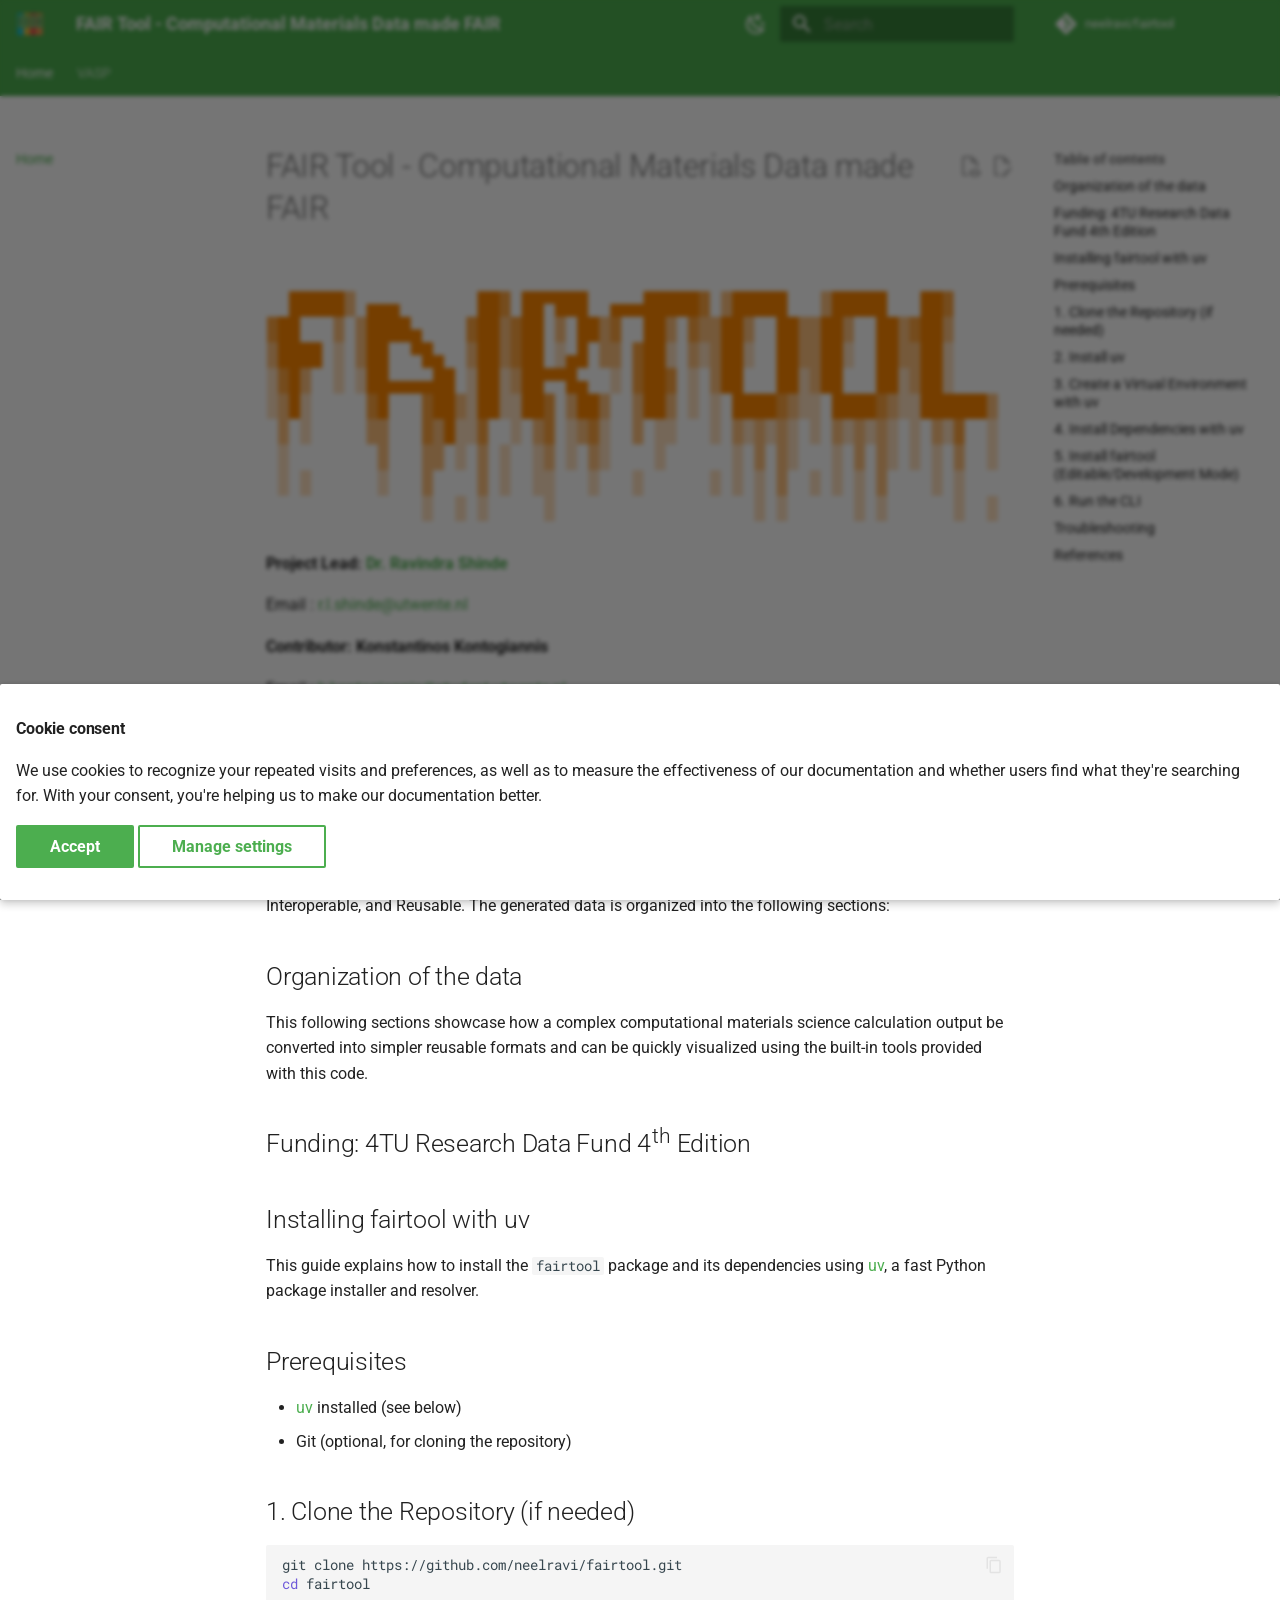
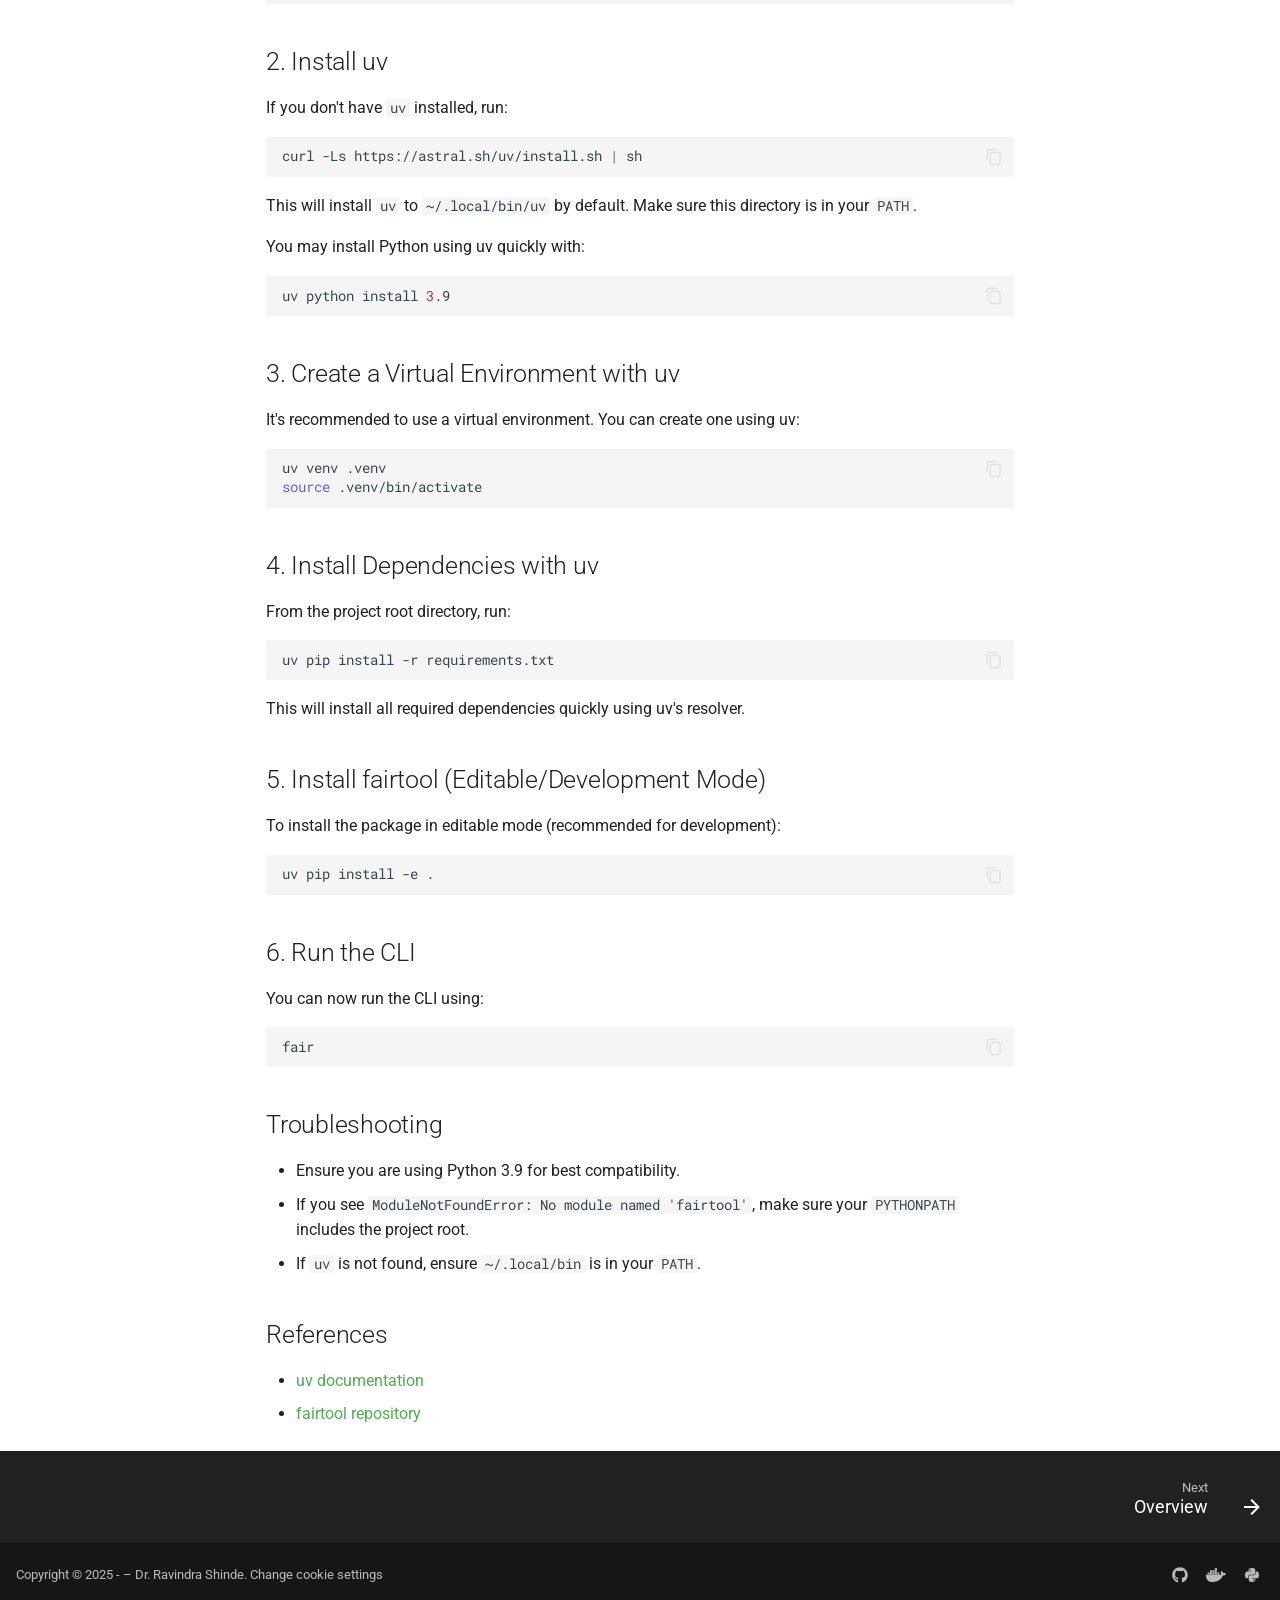
==== commit e772ab43: "deploy: 233dd81608f22fd4827a88d8c4646fecd0b9c06b" ====
--- a/index.html
+++ b/index.html
@@ -21,7 +21,7 @@
       
       
       <link rel="icon" href="assets/favicon.png">
-      <meta name="generator" content="mkdocs-1.6.1, mkdocs-material-9.6.22">
+      <meta name="generator" content="mkdocs-1.6.1, mkdocs-material-9.6.23">
     
     
       
